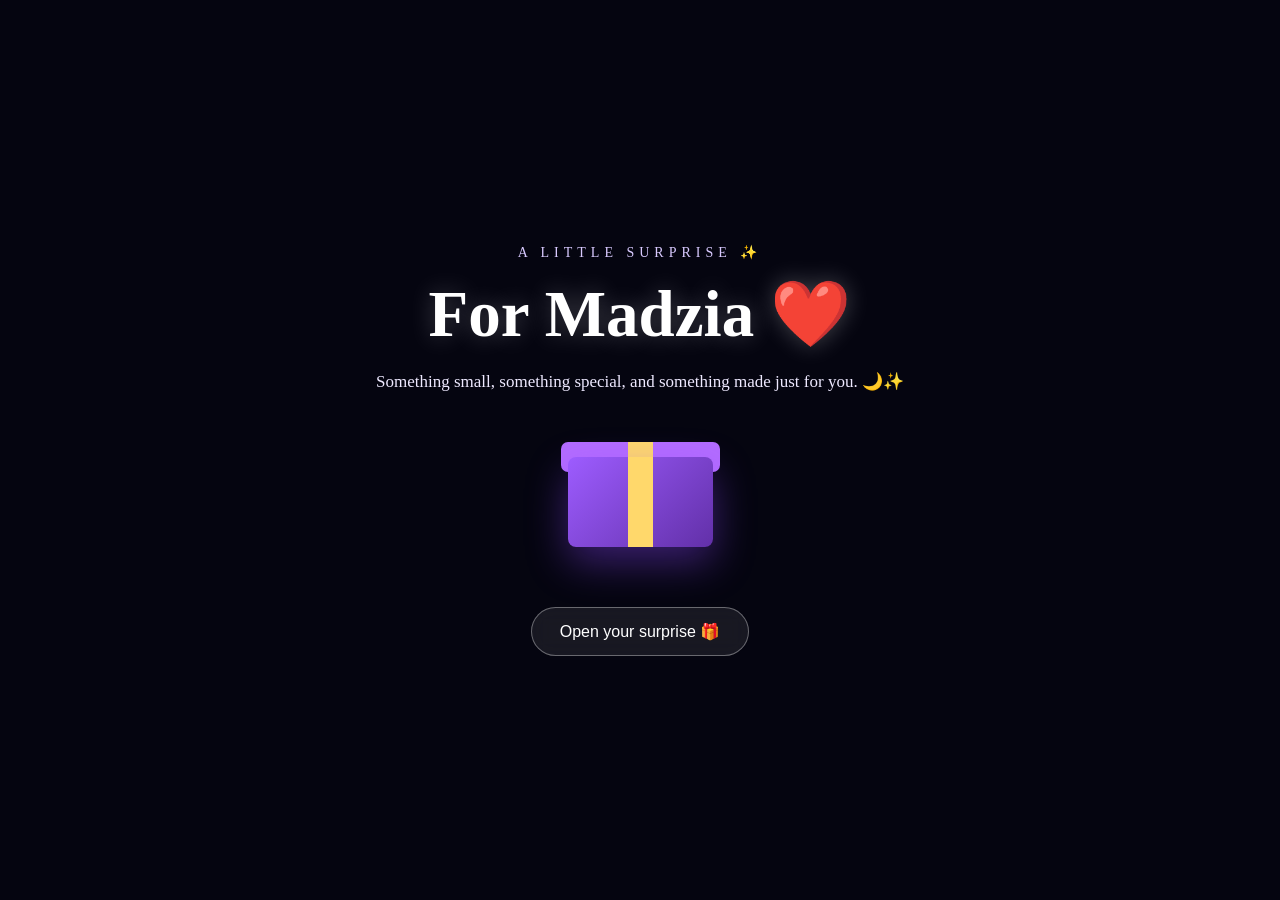
==== index.html @ fa94cbcf "Rename madiza.html to index.html" ====
<!DOCTYPE html>
<html lang="en">
<head>
<meta charset="UTF-8">
<meta name="viewport"
      content="width=device-width, initial-scale=1.0,
               maximum-scale=1.0, user-scalable=no">

<title>Happy Birthday Madzia ❤️</title>

<style>
* {
    box-sizing: border-box;
    margin: 0;
    padding: 0;
}

html, body {
    width: 100%;
    height: 100%;
    overflow: hidden;
    font-family: Georgia, "Times New Roman", serif;
    background: #050510;
    color: white;
}

body {
    position: relative;
}

/* ================= BACKGROUND ================= */

.sky {
    position: fixed;
    inset: 0;
    background:
        radial-gradient(circle at 50% 25%, #242044 0%, #100d24 38%, #050510 80%);
    z-index: -10;
}

.stars {
    position: fixed;
    inset: 0;
    z-index: -5;
}

.star {
    position: absolute;
    width: 2px;
    height: 2px;
    background: white;
    border-radius: 50%;
    animation: twinkle 2s infinite alternate;
}

@keyframes twinkle {
    from { opacity: .2; transform: scale(.7); }
    to { opacity: 1; transform: scale(1.4); }
}

/* ================= SCREENS ================= */

.screen {
    position: absolute;
    inset: 0;
    display: none;
    flex-direction: column;
    align-items: center;
    justify-content: center;
    padding: 25px;
    text-align: center;
    overflow-y: auto;
}

.screen.active {
    display: flex;
}

/* ================= TEXT ================= */

.small-title {
    font-size: 14px;
    letter-spacing: 5px;
    color: #d9caff;
    margin-bottom: 15px;
}

h1 {
    font-size: clamp(34px, 10vw, 65px);
    margin-bottom: 15px;
    text-shadow: 0 0 25px rgba(255,255,255,.25);
}

h2 {
    font-size: clamp(27px, 8vw, 48px);
    margin-bottom: 20px;
}

p {
    max-width: 650px;
    line-height: 1.8;
    font-size: 17px;
    color: #eee9ff;
}

/* ================= BUTTON ================= */

.btn {
    margin-top: 30px;
    padding: 14px 28px;
    border: 1px solid rgba(255,255,255,.35);
    border-radius: 30px;
    color: white;
    background: rgba(255,255,255,.08);
    font-size: 16px;
    cursor: pointer;
    backdrop-filter: blur(10px);
    transition: .3s;
}

.btn:hover {
    transform: scale(1.05);
    background: rgba(255,255,255,.15);
}

/* ================= GIFT ================= */

.gift {
    width: 145px;
    height: 120px;
    position: relative;
    margin: 30px;
    cursor: pointer;
    animation: float 2.5s ease-in-out infinite;
}

.gift-box {
    position: absolute;
    bottom: 0;
    width: 145px;
    height: 90px;
    background: linear-gradient(135deg,#9d5cff,#6230a8);
    border-radius: 8px;
    box-shadow: 0 15px 40px rgba(140,70,255,.4);
}

.gift-box:before {
    content: "";
    position: absolute;
    left: 60px;
    width: 25px;
    height: 90px;
    background: #ffd86b;
}

.gift-lid {
    position: absolute;
    top: 15px;
    left: -7px;
    width: 159px;
    height: 30px;
    background: #b36cff;
    border-radius: 7px;
}

.gift-lid:before {
    content: "";
    position: absolute;
    left: 67px;
    width: 25px;
    height: 30px;
    background: #ffd86b;
}

@keyframes float {
    50% {
        transform: translateY(-12px);
    }
}

/* ================= MOON ================= */

.moon {
    width: 160px;
    height: 160px;
    border-radius: 50%;
    background: #fff9d8;
    box-shadow:
        0 0 25px #fff,
        0 0 70px rgba(255,240,180,.6);
    margin-bottom: 35px;
    position: relative;
}

.moon:after {
    content: "";
    position: absolute;
    width: 145px;
    height: 145px;
    border-radius: 50%;
    background: #151129;
    left: 42px;
    top: -8px;
}

/* ================= PHOTO ================= */

.photo-frame {
    padding: 10px;
    background: rgba(255,255,255,.1);
    border: 1px solid rgba(255,255,255,.3);
    border-radius: 20px;
    box-shadow: 0 20px 70px rgba(0,0,0,.5);
    margin-bottom: 25px;
}

.photo-frame img {
    display: block;
    width: min(80vw, 350px);
    max-height: 55vh;
    object-fit: cover;
    border-radius: 14px;
}

/* ================= MESSAGE ================= */

.message-box {
    max-width: 700px;
    padding: 28px;
    border-radius: 25px;
    background: rgba(255,255,255,.06);
    border: 1px solid rgba(255,255,255,.12);
    backdrop-filter: blur(12px);
}

.message-box p {
    font-size: 17px;
    line-height: 2;
}

/* ================= CAKE ================= */

.cake-area {
    position: relative;
    width: 280px;
    height: 280px;
    margin: 20px auto;
}

.cake {
    position: absolute;
    bottom: 25px;
    left: 20px;
    width: 240px;
    height: 150px;
}

.cake-top {
    position: absolute;
    top: 0;
    left: 0;
    width: 240px;
    height: 65px;
    background: #fff4df;
    border-radius: 50%;
    border: 3px solid #f0d8b5;
}

.cake-body {
    position: absolute;
    top: 32px;
    left: 0;
    width: 240px;
    height: 105px;
    background: linear-gradient(
        to bottom,
        #fff7e8,
        #f1dfc4
    );
    border-radius: 0 0 18px 18px;
    box-shadow: 0 15px 25px rgba(0,0,0,.4);
}

.cream {
    position: absolute;
    top: 25px;
    left: 0;
    width: 240px;
    height: 35px;
    background: #fffaf0;
    border-radius: 50%;
    z-index: 2;
}

.cake-name {
    position: absolute;
    z-index: 4;
    top: 76px;
    left: 0;
    width: 240px;
    text-align: center;
    font-family: Arial, sans-serif;
    font-weight: bold;
    font-size: 23px;
    letter-spacing: 3px;
    color: #b77b45;
}

/* ================= CANDLES ================= */

.candles {
    position: absolute;
    z-index: 6;
    top: -25px;
    left: 50%;
    transform: translateX(-50%);
    display: flex;
    gap: 28px;
}

.candle {
    position: relative;
    width: 15px;
    height: 55px;
    border-radius: 4px;
    background: repeating-linear-gradient(
        45deg,
        #ff92bd,
        #ff92bd 5px,
        #fff 5px,
        #fff 9px
    );
}

.flame {
    position: absolute;
    width: 17px;
    height: 25px;
    left: -1px;
    top: -26px;
    background: #ffbd42;
    border-radius: 50% 50% 50% 50%;
    box-shadow:
        0 0 10px #ff9d00,
        0 0 25px #ff7b00;
    animation: flame 0.5s infinite alternate;
}

@keyframes flame {
    from {
        transform: scale(.9) rotate(-2deg);
    }
    to {
        transform: scale(1.1) rotate(2deg);
    }
}

.flame.off {
    display: none;
}

.smoke {
    display: none;
    position: absolute;
    width: 8px;
    height: 35px;
    left: 3px;
    top: -30px;
    border-radius: 50%;
    background: rgba(220,220,220,.35);
    filter: blur(3px);
}

.smoke.show {
    display: block;
    animation: smoke 1.4s forwards;
}

@keyframes smoke {
    to {
        transform: translateY(-35px) translateX(15px) scale(1.7);
        opacity: 0;
    }
}

/* ================= BLOW BUTTON ================= */

.blow-button {
    margin-top: 15px;
    padding: 13px 22px;
    border: none;
    border-radius: 25px;
    background: #ff6fae;
    color: white;
    font-size: 15px;
    cursor: pointer;
    box-shadow: 0 8px 25px rgba(255,100,170,.3);
}

/* ================= CELEBRATION ================= */

#celebration {
    background:
        radial-gradient(circle at center,
        #3c165e 0%,
        #160c2d 45%,
        #050510 100%);
}

.congrats {
    font-size: clamp(42px, 12vw, 90px);
    font-weight: bold;
    animation: celebrationText 1s infinite alternate;
}

@keyframes celebrationText {
    from {
        transform: scale(1);
    }
    to {
        transform: scale(1.07);
    }
}

.birthday-big {
    margin-top: 20px;
    font-size: clamp(23px, 6vw, 42px);
}

.confetti {
    position: fixed;
    width: 9px;
    height: 15px;
    top: -30px;
    z-index: 100;
    animation: fall linear forwards;
}

@keyframes fall {
    to {
        transform: translateY(110vh) rotate(720deg);
    }
}

.balloon {
    position: fixed;
    bottom: -100px;
    width: 45px;
    height: 58px;
    border-radius: 50%;
    animation: balloonUp 6s linear forwards;
    z-index: 90;
}

.balloon:after {
    content: "";
    position: absolute;
    width: 1px;
    height: 80px;
    background: rgba(255,255,255,.6);
    top: 55px;
    left: 22px;
}

@keyframes balloonUp {
    to {
        transform: translateY(-120vh);
    }
}

.heart {
    position: fixed;
    bottom: -50px;
    font-size: 25px;
    animation: heartUp 5s linear forwards;
    z-index: 95;
}

@keyframes heartUp {
    to {
        transform: translateY(-110vh) rotate(30deg);
        opacity: 0;
    }
}

/* ================= FINAL ================= */

.final-text {
    max-width: 700px;
}

.final-text p {
    font-size: 18px;
    line-height: 2;
}

.signature {
    margin-top: 30px;
    font-size: 20px;
    color: #ffd6e8;
}

/* ================= MOBILE ================= */

@media(max-width:500px) {

    .screen {
        padding: 18px;
    }

    p {
        font-size: 15px;
    }

    .message-box {
        padding: 20px;
    }

    .cake-area {
        transform: scale(.85);
        margin-top: 0;
        margin-bottom: -15px;
    }
}
</style>
</head>

<body>

<div class="sky"></div>
<div class="stars" id="stars"></div>

<!-- ================= OPENING ================= -->

<section class="screen active" id="opening">

    <div class="small-title">A LITTLE SURPRISE ✨</div>

    <h1>For Madzia ❤️</h1>

    <p>
        Something small, something special,
        and something made just for you. 🌙✨
    </p>

    <div class="gift" onclick="showScreen('memoryIntro')">
        <div class="gift-lid"></div>
        <div class="gift-box"></div>
    </div>

    <button class="btn" onclick="showScreen('memoryIntro')">
        Open your surprise 🎁
    </button>

</section>


<!-- ================= MEMORY INTRO ================= -->

<section class="screen" id="memoryIntro">

    <div class="small-title">OUR MEMORIES 💭</div>

    <h2>Little moments became big memories ❤️</h2>

    <p>
        All those conversations, laughs, random moments,
        and nights we stayed awake just to spend more time
        talking to each other. 🌙💬
    </p>

    <button class="btn" onclick="showScreen('moon')">
        Continue ✨
    </button>

</section>


<!-- ================= MOON ================= -->

<section class="screen" id="moon">

    <div class="moon"></div>

    <h2>You are like the moon to me 🌙</h2>

    <div class="message-box">

        <p>
            There are billions of things happening in this world,
            but somehow you still manage to run through my mind
            24/7. ❤️
            <br><br>

            I think about the nights we spent together,
            the days we shared, and those beautiful nights
            when we stayed awake for each other —
            talking, laughing, and doing the same little things
            from different places. 🌙✨
            <br><br>

            Somehow, distance never made those moments feel small.
            They became some of the memories I treasure the most. 💕
        </p>

    </div>

    <button class="btn" onclick="showScreen('photo')">
        One more thing... 📸
    </button>

</section>


<!-- ================= PHOTO ================= -->

<section class="screen" id="photo">

    <div class="small-title">ONE BEAUTIFUL PERSON 📸</div>

    <div class="photo-frame">
        <img src="madzia.png" alt="Madzia">
    </div>

    <p>
        And of course... I couldn't make this without
        including you. ❤️
    </p>

    <button class="btn" onclick="showScreen('birthdayMessage')">
        Read your birthday message 💌
    </button>

</section>


<!-- ================= BIRTHDAY MESSAGE ================= -->

<section class="screen" id="birthdayMessage">

    <div class="small-title">HAPPY BIRTHDAY 🎂</div>

    <h2>Happy Birthday, Madzia ❤️</h2>

    <div class="message-box">

        <p>
            Happy Birthday to someone who has become
            such a beautiful part of my life. ❤️✨
            <br><br>

            I hope today gives you the same happiness
            that you have brought into so many of my days.
            🌸💗
            <br><br>

            I want to keep being there, enjoying the little
            things with you, making more memories, laughing
            together, staying awake talking about everything
            and nothing, and seeing where life takes us
            together. 🌙❤️
            <br><br>

            No matter how many days pass, I hope there are
            always more memories waiting for us.
            ✨
            <br><br>

            You deserve a beautiful birthday,
            a beautiful year, and countless beautiful moments.
            🎂🌷💖
        </p>

    </div>

    <button class="btn" onclick="showScreen('cake')">
        Your cake is waiting 🎂
    </button>

</section>


<!-- ================= CAKE ================= -->

<section class="screen" id="cake">

    <div class="small-title">MAKE A WISH ✨</div>

    <h2>Your Birthday Cake 🎂</h2>

    <div class="cake-area">

        <div class="candles">

            <div class="candle">
                <div class="flame"></div>
                <div class="smoke"></div>
            </div>

            <div class="candle">
                <div class="flame"></div>
                <div class="smoke"></div>
            </div>

            <div class="candle">
                <div class="flame"></div>
                <div class="smoke"></div>
            </div>

        </div>

        <div class="cake">

            <div class="cake-top"></div>

            <div class="cake-body"></div>

            <div class="cream"></div>

            <div class="cake-name">
                MADZIA
            </div>

        </div>

    </div>

    <p>
        Make a wish... ✨<br>
        Then blow out the candles. 🕯️
    </p>

    <button class="blow-button" onclick="startMic()">
        🎤 Blow the candles
    </button>

    <button class="btn" onclick="blowCandles()">
        Tap if blowing doesn't work 🕯️
    </button>

</section>


<!-- ================= CELEBRATION ================= -->

<section class="screen" id="celebration">

    <div class="congrats">
        CONGRATULATIONS! 🎉
    </div>

    <div class="birthday-big">
        HAPPY BIRTHDAY, MADZIA ❤️🎂
    </div>

</section>


<!-- ================= FINAL ================= -->

<section class="screen" id="final">

    <div class="small-title">ONE LAST THING ❤️</div>

    <h2>For all the memories ahead... 🌙</h2>

    <div class="final-text">

        <p>
            I hope this is only one of many birthdays
            we get to celebrate through all the years
            and memories still waiting for us. ❤️
            <br><br>

            Thank you for all the little moments,
            the conversations, the laughs,
            the late nights and everything in between.
            ✨
            <br><br>

            Keep smiling, keep being you,
            and never forget how special you are. 💗
            <br><br>

            Happy Birthday once again, Madzia. 🎂🌙❤️
        </p>

        <div class="signature">
            Made with lots of ❤️✨
        </div>

    </div>

</section>


<script>

/* ================= STARS ================= */

const stars = document.getElementById("stars");

for(let i = 0; i < 80; i++){

    const star = document.createElement("div");

    star.className = "star";

    star.style.left = Math.random() * 100 + "%";
    star.style.top = Math.random() * 100 + "%";

    star.style.animationDelay =
        Math.random() * 2 + "s";

    star.style.opacity =
        Math.random();

    stars.appendChild(star);
}


/* ================= SCREEN SWITCH ================= */

function showScreen(id){

    document.querySelectorAll(".screen")
        .forEach(screen => {
            screen.classList.remove("active");
        });

    document.getElementById(id)
        .classList.add("active");

}


/* ================= CANDLE BLOWING ================= */

let candlesBlown = false;

function blowCandles(){

    if(candlesBlown) return;

    candlesBlown = true;

    document.querySelectorAll(".flame")
        .forEach(flame => {
            flame.classList.add("off");
        });

    document.querySelectorAll(".smoke")
        .forEach(smoke => {
            smoke.classList.add("show");
        });

    setTimeout(() => {

        showScreen("celebration");

        createConfetti();
        createBalloons();
        createHearts();

    }, 1200);

    setTimeout(() => {

        showScreen("final");

    }, 7500);
}


/* ================= MICROPHONE ================= */

let audioContext;
let analyser;
let microphone;
let microphoneRunning = false;

async function startMic(){

    if(microphoneRunning) return;

    try{

        const stream =
            await navigator.mediaDevices.getUserMedia({
                audio: true
            });

        audioContext =
            new (window.AudioContext ||
                 window.webkitAudioContext)();

        analyser =
            audioContext.createAnalyser();

        analyser.fftSize = 512;

        microphone =
            audioContext.createMediaStreamSource(stream);

        microphone.connect(analyser);

        microphoneRunning = true;

        detectBlow();

    }catch(error){

        alert(
            "Microphone permission was not available. " +
            "You can use the button below to turn off the candles."
        );

    }
}


function detectBlow(){

    if(!microphoneRunning || candlesBlown)
        return;

    const data =
        new Uint8Array(analyser.frequencyBinCount);

    analyser.getByteFrequencyData(data);

    let total = 0;

    for(let i = 0; i < data.length; i++){
        total += data[i];
    }

    const average =
        total / data.length;

    /*
       Blow threshold.
       You can lower 55 if the microphone
       does not detect the blow.
    */

    if(average > 55){

        blowCandles();

        return;
    }

    requestAnimationFrame(detectBlow);
}


/* ================= CONFETTI ================= */

function createConfetti(){

    for(let i = 0; i < 100; i++){

        const piece =
            document.createElement("div");

        piece.className = "confetti";

        piece.style.left =
            Math.random() * 100 + "vw";

        piece.style.animationDuration =
            (2 + Math.random() * 4) + "s";

        piece.style.animationDelay =
            Math.random() * 1.5 + "s";

        piece.style.transform =
            `rotate(${Math.random()*360}deg)`;

        document.body.appendChild(piece);

        setTimeout(() => {
            piece.remove();
        }, 7000);
    }
}


/* ================= BALLOONS ================= */

function createBalloons(){

    const emojis = [
        "🎈",
        "🎈",
        "🎈",
        "🎈"
    ];

    for(let i = 0; i < 14; i++){

        const balloon =
            document.createElement("div");

        balloon.className = "balloon";

        balloon.textContent =
            emojis[Math.floor(Math.random()*emojis.length)];

        balloon.style.left =
            Math.random() * 100 + "vw";

        balloon.style.fontSize =
            (30 + Math.random()*25) + "px";

        balloon.style.animationDuration =
            (4 + Math.random()*4) + "s";

        document.body.appendChild(balloon);

        setTimeout(() => {
            balloon.remove();
        }, 8000);
    }
}


/* ================= HEARTS ================= */

function createHearts(){

    const heartTypes = [
        "❤️",
        "💖",
        "💕",
        "💗",
        "💓",
        "💞"
    ];

    for(let i = 0; i < 30; i++){

        const heart =
            document.createElement("div");

        heart.className = "heart";

        heart.textContent =
            heartTypes[
                Math.floor(
                    Math.random()*heartTypes.length
                )
            ];

        heart.style.left =
            Math.random() * 100 + "vw";

        heart.style.animationDuration =            (3 + Math.random()*4) + "s";

        heart.style.animationDelay =
            Math.random() * 2 + "s";

        document.body.appendChild(heart);

        setTimeout(() => {
            heart.remove();
        }, 8000);
    }
}

</script>

</body>
</html>
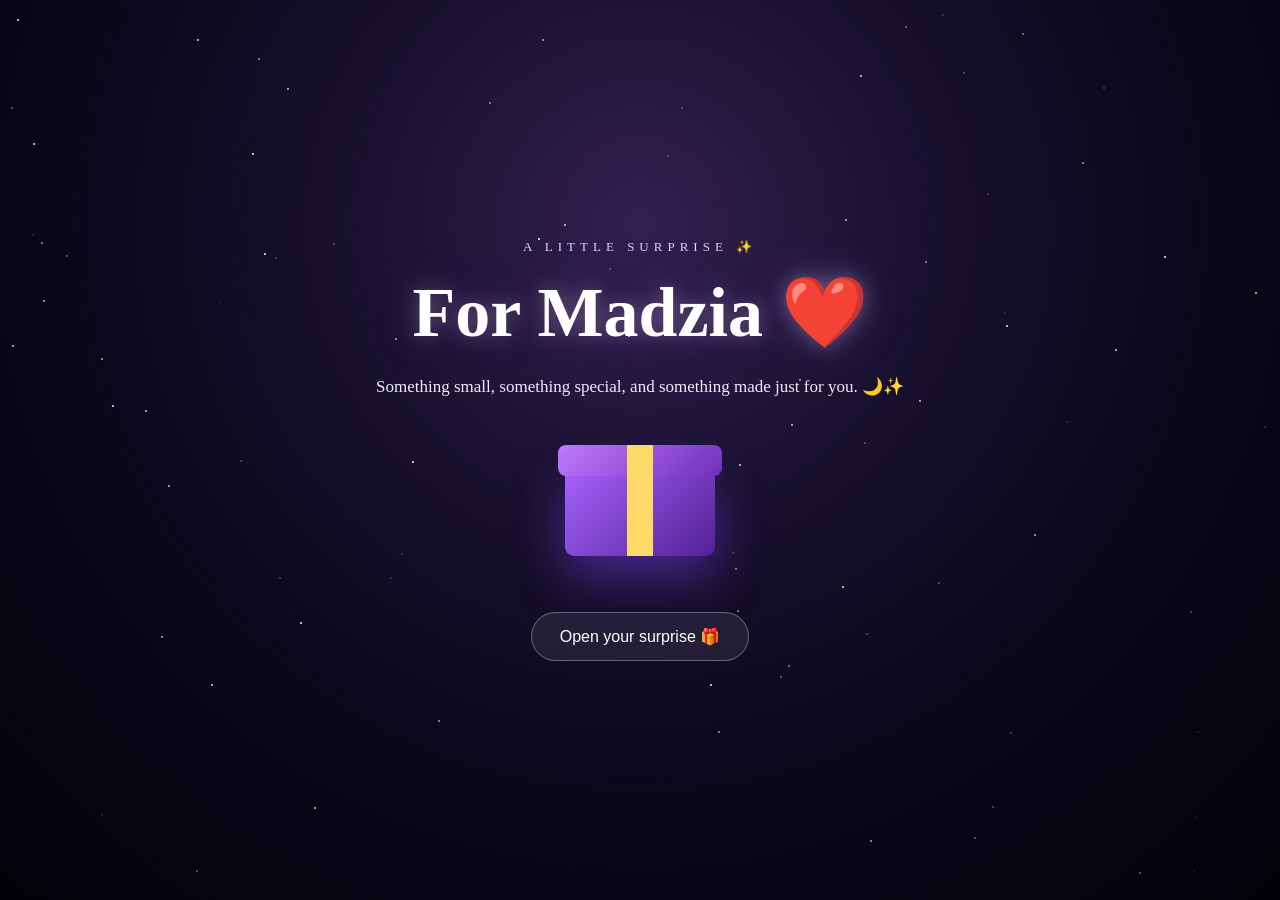
==== commit c3a3f2c2: "Update index.html" ====
--- a/index.html
+++ b/index.html
@@ -2,73 +2,111 @@
 <html lang="en">
 <head>
 <meta charset="UTF-8">
+
 <meta name="viewport"
-      content="width=device-width, initial-scale=1.0,
-               maximum-scale=1.0, user-scalable=no">
+      content="width=device-width,
+               initial-scale=1.0,
+               maximum-scale=1.0,
+               user-scalable=no">
 
 <title>Happy Birthday Madzia ❤️</title>
 
 <style>
+
+/* =========================================================
+   RESET
+========================================================= */
+
 * {
     box-sizing: border-box;
     margin: 0;
     padding: 0;
 }
 
-html, body {
+html,
+body {
     width: 100%;
     height: 100%;
     overflow: hidden;
+}
+
+body {
     font-family: Georgia, "Times New Roman", serif;
-    background: #050510;
     color: white;
-}
-
-body {
-    position: relative;
-}
-
-/* ================= BACKGROUND ================= */
+    background: #05030d;
+}
+
+
+/* =========================================================
+   NIGHT SKY
+========================================================= */
 
 .sky {
     position: fixed;
     inset: 0;
+    z-index: -20;
+
     background:
-        radial-gradient(circle at 50% 25%, #242044 0%, #100d24 38%, #050510 80%);
-    z-index: -10;
+        radial-gradient(
+            circle at 50% 25%,
+            #30204f 0%,
+            #18102f 32%,
+            #090618 65%,
+            #030208 100%
+        );
 }
 
 .stars {
     position: fixed;
     inset: 0;
-    z-index: -5;
+    z-index: -10;
+    pointer-events: none;
 }
 
 .star {
     position: absolute;
     width: 2px;
     height: 2px;
+    border-radius: 50%;
     background: white;
-    border-radius: 50%;
-    animation: twinkle 2s infinite alternate;
+
+    animation:
+        twinkle 2s ease-in-out infinite alternate;
 }
 
 @keyframes twinkle {
-    from { opacity: .2; transform: scale(.7); }
-    to { opacity: 1; transform: scale(1.4); }
-}
-
-/* ================= SCREENS ================= */
+
+    from {
+        opacity: .15;
+        transform: scale(.7);
+    }
+
+    to {
+        opacity: 1;
+        transform: scale(1.4);
+    }
+}
+
+
+/* =========================================================
+   SCREENS
+========================================================= */
 
 .screen {
+
     position: absolute;
     inset: 0;
+
     display: none;
+
     flex-direction: column;
     align-items: center;
     justify-content: center;
+
     padding: 25px;
+
     text-align: center;
+
     overflow-y: auto;
 }
 
@@ -76,282 +114,1159 @@
     display: flex;
 }
 
-/* ================= TEXT ================= */
+
+/* =========================================================
+   TEXT
+========================================================= */
 
 .small-title {
-    font-size: 14px;
+
+    font-size: 13px;
+
     letter-spacing: 5px;
-    color: #d9caff;
-    margin-bottom: 15px;
+
+    color: #e1cfff;
+
+    margin-bottom: 16px;
 }
 
 h1 {
-    font-size: clamp(34px, 10vw, 65px);
-    margin-bottom: 15px;
-    text-shadow: 0 0 25px rgba(255,255,255,.25);
+
+    font-size: clamp(
+        38px,
+        11vw,
+        70px
+    );
+
+    margin-bottom: 18px;
+
+    text-shadow:
+        0 0 20px rgba(255,255,255,.25),
+        0 0 45px rgba(190,120,255,.25);
 }
 
 h2 {
-    font-size: clamp(27px, 8vw, 48px);
+
+    font-size: clamp(
+        27px,
+        8vw,
+        50px
+    );
+
     margin-bottom: 20px;
 }
 
 p {
-    max-width: 650px;
-    line-height: 1.8;
+
+    max-width: 680px;
+
     font-size: 17px;
-    color: #eee9ff;
-}
-
-/* ================= BUTTON ================= */
+
+    line-height: 1.85;
+
+    color: #f0eaff;
+}
+
+
+/* =========================================================
+   BUTTONS
+========================================================= */
 
 .btn {
-    margin-top: 30px;
+
+    margin-top: 28px;
+
     padding: 14px 28px;
-    border: 1px solid rgba(255,255,255,.35);
-    border-radius: 30px;
+
+    border-radius: 40px;
+
+    border:
+        1px solid
+        rgba(255,255,255,.3);
+
     color: white;
-    background: rgba(255,255,255,.08);
+
+    background:
+        rgba(255,255,255,.08);
+
+    backdrop-filter: blur(12px);
+
     font-size: 16px;
+
     cursor: pointer;
-    backdrop-filter: blur(10px);
+
     transition: .3s;
 }
 
 .btn:hover {
-    transform: scale(1.05);
-    background: rgba(255,255,255,.15);
-}
-
-/* ================= GIFT ================= */
+
+    transform: scale(1.06);
+
+    background:
+        rgba(255,255,255,.16);
+}
+
+.btn:active {
+
+    transform: scale(.96);
+}
+
+
+/* =========================================================
+   GIFT
+========================================================= */
 
 .gift {
-    width: 145px;
-    height: 120px;
+
+    width: 150px;
+    height: 125px;
+
     position: relative;
-    margin: 30px;
+
+    margin: 28px;
+
     cursor: pointer;
-    animation: float 2.5s ease-in-out infinite;
+
+    animation:
+        giftFloat 2.5s ease-in-out infinite;
 }
 
 .gift-box {
+
     position: absolute;
+
     bottom: 0;
-    width: 145px;
+
+    width: 150px;
+    height: 92px;
+
+    border-radius: 9px;
+
+    background:
+        linear-gradient(
+            135deg,
+            #a864ff,
+            #542095
+        );
+
+    box-shadow:
+        0 20px 50px
+        rgba(130,70,255,.45);
+}
+
+.gift-box::before {
+
+    content: "";
+
+    position: absolute;
+
+    left: 62px;
+
+    width: 26px;
+    height: 92px;
+
+    background: #ffd86a;
+}
+
+.gift-lid {
+
+    position: absolute;
+
+    top: 14px;
+    left: -7px;
+
+    width: 164px;
+    height: 31px;
+
+    border-radius: 8px;
+
+    background:
+        linear-gradient(
+            135deg,
+            #c079ff,
+            #7130bb
+        );
+
+    z-index: 2;
+}
+
+.gift-lid::before {
+
+    content: "";
+
+    position: absolute;
+
+    left: 69px;
+
+    width: 26px;
+    height: 31px;
+
+    background: #ffd86a;
+}
+
+@keyframes giftFloat {
+
+    50% {
+        transform:
+            translateY(-13px)
+            rotate(1deg);
+    }
+}
+
+
+/* =========================================================
+   MOON
+========================================================= */
+
+.moon {
+
+    width: 165px;
+    height: 165px;
+
+    border-radius: 50%;
+
+    background:
+        radial-gradient(
+            circle at 35% 30%,
+            #ffffff,
+            #fff6c9 60%,
+            #e9d993
+        );
+
+    box-shadow:
+        0 0 25px white,
+        0 0 70px
+        rgba(255,238,170,.55);
+
+    position: relative;
+
+    margin-bottom: 35px;
+}
+
+.moon::after {
+
+    content: "";
+
+    position: absolute;
+
+    width: 150px;
+    height: 150px;
+
+    border-radius: 50%;
+
+    background: #17102c;
+
+    left: 45px;
+    top: -8px;
+}
+
+
+/* =========================================================
+   GLASS MESSAGE
+========================================================= */
+
+.message-box {
+
+    width: min(
+        700px,
+        92vw
+    );
+
+    padding: 27px;
+
+    border-radius: 25px;
+
+    background:
+        rgba(255,255,255,.055);
+
+    border:
+        1px solid
+        rgba(255,255,255,.13);
+
+    backdrop-filter: blur(15px);
+
+    box-shadow:
+        0 20px 70px
+        rgba(0,0,0,.3);
+}
+
+.message-box p {
+
+    font-size: 17px;
+
+    line-height: 2;
+}
+
+
+/* =========================================================
+   CONFESSION
+========================================================= */
+
+.confession-card {
+
+    width: min(
+        700px,
+        92vw
+    );
+
+    padding: 30px 22px;
+
+    border-radius: 28px;
+
+    background:
+        linear-gradient(
+            135deg,
+            rgba(255,110,180,.08),
+            rgba(140,90,255,.08)
+        );
+
+    border:
+        1px solid
+        rgba(255,255,255,.15);
+
+    backdrop-filter: blur(16px);
+
+    box-shadow:
+        0 25px 80px
+        rgba(0,0,0,.4);
+}
+
+.question {
+
+    margin-top: 25px;
+
+    font-size:
+        clamp(22px, 6vw, 34px);
+
+    color: #ffd9ea;
+}
+
+.answer-buttons {
+
+    display: flex;
+
+    justify-content: center;
+
+    gap: 18px;
+
+    flex-wrap: wrap;
+
+    margin-top: 25px;
+}
+
+.yes-button,
+.no-button {
+
+    border: none;
+
+    border-radius: 35px;
+
+    padding:
+        14px 30px;
+
+    font-size: 17px;
+
+    color: white;
+
+    cursor: pointer;
+
+    transition: .3s;
+}
+
+.yes-button {
+
+    background:
+        linear-gradient(
+            135deg,
+            #ff4f98,
+            #b82dff
+        );
+
+    box-shadow:
+        0 10px 30px
+        rgba(255,70,160,.3);
+}
+
+.no-button {
+
+    background:
+        rgba(255,255,255,.09);
+
+    border:
+        1px solid
+        rgba(255,255,255,.2);
+}
+
+.yes-button:hover,
+.no-button:hover {
+
+    transform: scale(1.08);
+}
+
+
+/* =========================================================
+   CONFESSION REVEAL
+========================================================= */
+
+.reveal {
+
+    display: none;
+
+    margin-top: 25px;
+
+    animation:
+        revealIn 1s ease forwards;
+}
+
+.reveal.show {
+    display: block;
+}
+
+.reveal-name {
+
+    font-size:
+        clamp(
+            38px,
+            12vw,
+            75px
+        );
+
+    font-weight: bold;
+
+    margin-top: 18px;
+
+    color: #ff9fca;
+
+    text-shadow:
+        0 0 20px #ff4f98,
+        0 0 50px
+        rgba(255,60,160,.5);
+}
+
+@keyframes revealIn {
+
+    from {
+
+        opacity: 0;
+
+        transform:
+            scale(.7)
+            translateY(25px);
+    }
+
+    to {
+
+        opacity: 1;
+
+        transform:
+            scale(1)
+            translateY(0);
+    }
+}
+
+
+/* =========================================================
+   24/7 SECTION
+========================================================= */
+
+.number-love {
+
+    display: flex;
+
+    align-items: center;
+    justify-content: center;
+
+    gap: 12px;
+
+    margin: 25px 0;
+
+    flex-wrap: wrap;
+}
+
+.number-box {
+
+    padding: 18px 20px;
+
+    border-radius: 20px;
+
+    background:
+        rgba(255,255,255,.07);
+
+    border:
+        1px solid
+        rgba(255,255,255,.14);
+
+    min-width: 100px;
+}
+
+.number {
+
+    display: block;
+
+    font-size: 38px;
+
+    font-weight: bold;
+
+    color: #ffb4d6;
+}
+
+.number-label {
+
+    font-size: 12px;
+
+    letter-spacing: 2px;
+
+    color: #d8cce8;
+}
+
+
+/* =========================================================
+   WISH STARS
+========================================================= */
+
+.wish-stars {
+
+    display: flex;
+
+    flex-wrap: wrap;
+
+    justify-content: center;
+
+    gap: 14px;
+
+    max-width: 500px;
+
+    margin-top: 20px;
+}
+
+.wish-star {
+
+    width: 55px;
+    height: 55px;
+
+    border-radius: 50%;
+
+    display: flex;
+
+    align-items: center;
+    justify-content: center;
+
+    font-size: 28px;
+
+    cursor: pointer;
+
+    background:
+        rgba(255,255,255,.07);
+
+    border:
+        1px solid
+        rgba(255,255,255,.16);
+
+    transition: .3s;
+}
+
+.wish-star:hover {
+
+    transform:
+        scale(1.2)
+        rotate(10deg);
+
+    background:
+        rgba(255,210,100,.15);
+}
+
+.wish-result {
+
+    min-height: 45px;
+
+    margin-top: 20px;
+
+    color: #ffd8eb;
+
+    font-size: 17px;
+}
+
+
+/* =========================================================
+   CAKE SECTION
+========================================================= */
+
+.cake-screen {
+
+    perspective: 1100px;
+}
+
+
+/* Cake stage */
+
+.cake-stage {
+
+    position: relative;
+
+    width: 330px;
+    height: 350px;
+
+    margin-top: 5px;
+
+    perspective: 1000px;
+}
+
+
+/* Floor */
+
+.cake-floor {
+
+    position: absolute;
+
+    left: 50%;
+
+    bottom: 15px;
+
+    transform:
+        translateX(-50%)
+        rotateX(65deg);
+
+    width: 290px;
     height: 90px;
-    background: linear-gradient(135deg,#9d5cff,#6230a8);
-    border-radius: 8px;
-    box-shadow: 0 15px 40px rgba(140,70,255,.4);
-}
-
-.gift-box:before {
+
+    border-radius: 50%;
+
+    background:
+        radial-gradient(
+            ellipse,
+            rgba(255,180,220,.2),
+            rgba(255,180,220,0)
+        );
+
+    filter: blur(3px);
+}
+
+
+/* Main cake */
+
+.cake-3d {
+
+    position: absolute;
+
+    left: 50%;
+    bottom: 55px;
+
+    width: 270px;
+    height: 220px;
+
+    transform:
+        translateX(-50%)
+        rotateX(4deg)
+        rotateY(-7deg);
+
+    transform-style: preserve-3d;
+
+    animation:
+        cakeFloat 4s ease-in-out infinite;
+}
+
+@keyframes cakeFloat {
+
+    0%,100% {
+        transform:
+            translateX(-50%)
+            rotateX(4deg)
+            rotateY(-7deg)
+            translateY(0);
+    }
+
+    50% {
+        transform:
+            translateX(-50%)
+            rotateX(4deg)
+            rotateY(7deg)
+            translateY(-5px);
+    }
+}
+
+
+/* =========================================================
+   CAKE LAYERS
+========================================================= */
+
+.layer {
+
+    position: absolute;
+
+    left: 50%;
+
+    transform:
+        translateX(-50%);
+
+    width: 260px;
+
+    border-radius: 18px 18px 25px 25px;
+
+    background:
+        linear-gradient(
+            90deg,
+            #d7ad76 0%,
+            #fff0d0 14%,
+            #fff9e9 48%,
+            #e6c08c 100%
+        );
+
+    box-shadow:
+        inset 12px 0 18px
+        rgba(120,70,25,.12),
+
+        inset -14px 0 20px
+        rgba(120,70,25,.18),
+
+        0 15px 20px
+        rgba(0,0,0,.25);
+
+    overflow: visible;
+}
+
+
+/* bottom layer */
+
+.layer-bottom {
+
+    bottom: 0;
+
+    height: 72px;
+
+    z-index: 1;
+}
+
+
+/* middle */
+
+.layer-middle {
+
+    bottom: 60px;
+
+    height: 72px;
+
+    width: 250px;
+
+    z-index: 2;
+}
+
+
+/* top */
+
+.layer-top {
+
+    bottom: 120px;
+
+    height: 72px;
+
+    width: 240px;
+
+    z-index: 3;
+}
+
+
+/* =========================================================
+   CAKE SIDES / DEPTH
+========================================================= */
+
+.layer::after {
+
     content: "";
+
     position: absolute;
-    left: 60px;
-    width: 25px;
-    height: 90px;
-    background: #ffd86b;
-}
-
-.gift-lid {
+
+    left: 0;
+    right: 0;
+
+    bottom: -15px;
+
+    height: 30px;
+
+    border-radius: 50%;
+
+    background:
+        linear-gradient(
+            90deg,
+            #c7955e,
+            #f5d7a6 30%,
+            #d5a46d 75%,
+            #ad7949
+        );
+
+    z-index: -1;
+}
+
+
+/* =========================================================
+   CREAM BETWEEN LAYERS
+========================================================= */
+
+.cream-layer {
+
     position: absolute;
-    top: 15px;
-    left: -7px;
-    width: 159px;
-    height: 30px;
-    background: #b36cff;
-    border-radius: 7px;
-}
-
-.gift-lid:before {
-    content: "";
+
+    left: 50%;
+
+    transform:
+        translateX(-50%);
+
+    height: 25px;
+
+    border-radius: 50%;
+
+    background:
+        linear-gradient(
+            to bottom,
+            #fffdf5,
+            #ffe9f0
+        );
+
+    box-shadow:
+        0 4px 8px
+        rgba(0,0,0,.15);
+
+    z-index: 8;
+}
+
+.cream-one {
+
+    bottom: 55px;
+
+    width: 255px;
+}
+
+.cream-two {
+
+    bottom: 115px;
+
+    width: 245px;
+}
+
+
+/* =========================================================
+   TOP FROSTING
+========================================================= */
+
+.top-frosting {
+
     position: absolute;
-    left: 67px;
-    width: 25px;
-    height: 30px;
-    background: #ffd86b;
-}
-
-@keyframes float {
-    50% {
-        transform: translateY(-12px);
-    }
-}
-
-/* ================= MOON ================= */
-
-.moon {
-    width: 160px;
-    height: 160px;
+
+    left: 50%;
+
+    bottom: 174px;
+
+    transform:
+        translateX(-50%);
+
+    width: 240px;
+    height: 50px;
+
     border-radius: 50%;
-    background: #fff9d8;
+
+    background:
+        radial-gradient(
+            ellipse,
+            #fffef7 0%,
+            #fff5e7 65%,
+            #f9dfe6 100%
+        );
+
+    z-index: 7;
+
     box-shadow:
-        0 0 25px #fff,
-        0 0 70px rgba(255,240,180,.6);
-    margin-bottom: 35px;
+        0 7px 10px
+        rgba(0,0,0,.2);
+}
+
+
+/* dripping cream */
+
+.drip {
+
+    position: absolute;
+
+    width: 24px;
+    height: 35px;
+
+    border-radius:
+        0 0 15px 15px;
+
+    background: #fff7ec;
+
+    bottom: -20px;
+}
+
+.drip.one {
+    left: 30px;
+}
+
+.drip.two {
+    left: 90px;
+    height: 27px;
+}
+
+.drip.three {
+    right: 55px;
+    height: 40px;
+}
+
+.drip.four {
+    right: 22px;
+    height: 25px;
+}
+
+
+/* =========================================================
+   STRAWBERRIES
+========================================================= */
+
+.strawberry {
+
+    position: absolute;
+
+    width: 34px;
+    height: 38px;
+
+    background:
+        radial-gradient(
+            circle at 30% 25%,
+            #ffb1b1 0 7%,
+            transparent 8%
+        ),
+        radial-gradient(
+            circle at 65% 35%,
+            #ff9a9a 0 7%,
+            transparent 8%
+        ),
+        radial-gradient(
+            circle at 45% 70%,
+            #ff9a9a 0 7%,
+            transparent 8%
+        ),
+        linear-gradient(
+            135deg,
+            #ff4b55,
+            #bd122c
+        );
+
+    border-radius:
+        50% 50% 55% 55% /
+        45% 45% 65% 65%;
+
+    z-index: 15;
+
+    box-shadow:
+        0 5px 9px
+        rgba(0,0,0,.25);
+}
+
+.strawberry::before {
+
+    content: "🍃";
+
+    position: absolute;
+
+    font-size: 20px;
+
+    left: 6px;
+    top: -17px;
+}
+
+.strawberry.s1 {
+
+    left: 42px;
+    bottom: 182px;
+
+    transform:
+        rotate(-12deg);
+}
+
+.strawberry.s2 {
+
+    right: 42px;
+    bottom: 180px;
+
+    transform:
+        rotate(13deg)
+        scale(.9);
+}
+
+.strawberry.s3 {
+
+    left: 118px;
+    bottom: 193px;
+
+    transform:
+        rotate(4deg)
+        scale(.82);
+}
+
+
+/* strawberry slices */
+
+.slice {
+
+    position: absolute;
+
+    width: 42px;
+    height: 42px;
+
+    border-radius: 50%;
+
+    background:
+        radial-gradient(
+            circle,
+            #ffadb0 0 18%,
+            #ff6d76 20% 65%,
+            #d92545 67%
+        );
+
+    border: 3px solid #fff3ee;
+
+    z-index: 12;
+}
+
+.slice.s1 {
+
+    left: 25px;
+    bottom: 125px;
+
+    transform:
+        rotate(-20deg);
+}
+
+.slice.s2 {
+
+    right: 20px;
+    bottom: 115px;
+
+    transform:
+        rotate(20deg);
+}
+
+
+/* =========================================================
+   MADZIA NAME
+========================================================= */
+
+.cake-name {
+
+    position: absolute;
+
+    z-index: 20;
+
+    left: 50%;
+
+    bottom: 73px;
+
+    transform:
+        translateX(-50%);
+
+    width: 230px;
+
+    text-align: center;
+
+    font-family: Arial, sans-serif;
+
+    font-weight: bold;
+
+    letter-spacing: 4px;
+
+    font-size: 24px;
+
+    color: #b94c65;
+
+    text-shadow:
+        1px 1px 0 #fff;
+}
+
+
+/* =========================================================
+   CANDLES
+========================================================= */
+
+.candles {
+
+    position: absolute;
+
+    z-index: 30;
+
+    left: 50%;
+
+    bottom: 218px;
+
+    transform:
+        translateX(-50%);
+
+    display: flex;
+
+    gap: 35px;
+}
+
+.candle {
+
     position: relative;
-}
-
-.moon:after {
-    content: "";
+
+    width: 16px;
+    height: 60px;
+
+    border-radius: 5px;
+
+    background:
+        repeating-linear-gradient(
+            45deg,
+            #ff78ae 0 6px,
+            #fff 6px 11px
+        );
+
+    box-shadow:
+        2px 5px 8px
+        rgba(0,0,0,.25);
+}
+
+.flame {
+
     position: absolute;
-    width: 145px;
-    height: 145px;
-    border-radius: 50%;
-    background: #151129;
-    left: 42px;
-    top: -8px;
-}
-
-/* ================= PHOTO ================= */
-
-.photo-frame {
-    padding: 10px;
-    background: rgba(255,255,255,.1);
-    border: 1px solid rgba(255,255,255,.3);
-    border-radius: 20px;
-    box-shadow: 0 20px 70px rgba(0,0,0,.5);
-    margin-bottom: 25px;
-}
-
-.photo-frame img {
-    display: block;
-    width: min(80vw, 350px);
-    max-height: 55vh;
-    object-fit: cover;
-    border-radius: 14px;
-}
-
-/* ================= MESSAGE ================= */
-
-.message-box {
-    max-width: 700px;
-    padding: 28px;
-    border-radius: 25px;
-    background: rgba(255,255,255,.06);
-    border: 1px solid rgba(255,255,255,.12);
-    backdrop-filter: blur(12px);
-}
-
-.message-box p {
-    font-size: 17px;
-    line-height: 2;
-}
-
-/* ================= CAKE ================= */
-
-.cake-area {
-    position: relative;
-    width: 280px;
-    height: 280px;
-    margin: 20px auto;
-}
-
-.cake {
-    position: absolute;
-    bottom: 25px;
-    left: 20px;
-    width: 240px;
-    height: 150px;
-}
-
-.cake-top {
-    position: absolute;
-    top: 0;
-    left: 0;
-    width: 240px;
-    height: 65px;
-    background: #fff4df;
-    border-radius: 50%;
-    border: 3px solid #f0d8b5;
-}
-
-.cake-body {
-    position: absolute;
-    top: 32px;
-    left: 0;
-    width: 240px;
-    height: 105px;
-    background: linear-gradient(
-        to bottom,
-        #fff7e8,
-        #f1dfc4
-    );
-    border-radius: 0 0 18px 18px;
-    box-shadow: 0 15px 25px rgba(0,0,0,.4);
-}
-
-.cream {
-    position: absolute;
-    top: 25px;
-    left: 0;
-    width: 240px;
-    height: 35px;
-    background: #fffaf0;
-    border-radius: 50%;
-    z-index: 2;
-}
-
-.cake-name {
-    position: absolute;
-    z-index: 4;
-    top: 76px;
-    left: 0;
-    width: 240px;
-    text-align: center;
-    font-family: Arial, sans-serif;
-    font-weight: bold;
-    font-size: 23px;
-    letter-spacing: 3px;
-    color: #b77b45;
-}
-
-/* ================= CANDLES ================= */
-
-.candles {
-    position: absolute;
-    z-index: 6;
-    top: -25px;
-    left: 50%;
-    transform: translateX(-50%);
-    display: flex;
-    gap: 28px;
-}
-
-.candle {
-    position: relative;
-    width: 15px;
-    height: 55px;
-    border-radius: 4px;
-    background: repeating-linear-gradient(
-        45deg,
-        #ff92bd,
-        #ff92bd 5px,
-        #fff 5px,
-        #fff 9px
-    );
-}
-
-.flame {
-    position: absolute;
-    width: 17px;
-    height: 25px;
-    left: -1px;
-    top: -26px;
-    background: #ffbd42;
-    border-radius: 50% 50% 50% 50%;
+
+    width: 20px;
+    height: 29px;
+
+    left: -2px;
+    top: -29px;
+
+    border-radius:
+        50% 50% 50% 50%;
+
+    background:
+        radial-gradient(
+            ellipse at center bottom,
+            #fff 0 15%,
+            #ffd35a 25%,
+            #ff7b00 65%,
+            #ff3b00 100%
+        );
+
     box-shadow:
-        0 0 10px #ff9d00,
-        0 0 25px #ff7b00;
-    animation: flame 0.5s infinite alternate;
-}
-
-@keyframes flame {
+        0 0 10px #ffb000,
+        0 0 28px #ff7300;
+
+    animation:
+        flameMove .45s
+        ease-in-out infinite alternate;
+}
+
+@keyframes flameMove {
+
     from {
-        transform: scale(.9) rotate(-2deg);
-    }
+        transform:
+            scale(.9)
+            rotate(-3deg);
+    }
+
     to {
-        transform: scale(1.1) rotate(2deg);
+        transform:
+            scale(1.12)
+            rotate(3deg);
     }
 }
 
@@ -360,457 +1275,1163 @@
 }
 
 .smoke {
+
     display: none;
+
     position: absolute;
-    width: 8px;
-    height: 35px;
+
+    width: 10px;
+    height: 38px;
+
     left: 3px;
+    top: -35px;
+
+    border-radius: 50%;
+
+    background:
+        rgba(220,220,220,.4);
+
+    filter: blur(4px);
+}
+
+.smoke.show {
+
+    display: block;
+
+    animation:
+        smokeRise 1.6s
+        ease-out forwards;
+}
+
+@keyframes smokeRise {
+
+    to {
+
+        opacity: 0;
+
+        transform:
+            translate(
+                15px,
+                -45px
+            )
+            scale(1.8);
+    }
+}
+
+
+/* =========================================================
+   CAKE BUTTONS
+========================================================= */
+
+.blow-button {
+
+    margin-top: 8px;
+
+    padding:
+        14px 25px;
+
+    border: none;
+
+    border-radius: 35px;
+
+    background:
+        linear-gradient(
+            135deg,
+            #ff5e9c,
+            #c43cff
+        );
+
+    color: white;
+
+    font-size: 16px;
+
+    cursor: pointer;
+
+    box-shadow:
+        0 10px 30px
+        rgba(255,70,170,.3);
+}
+
+
+/* =========================================================
+   CELEBRATION
+========================================================= */
+
+#celebration {
+
+    background:
+        radial-gradient(
+            circle at center,
+            #522276,
+            #180b2e 48%,
+            #05030d
+        );
+}
+
+.congrats {
+
+    font-size:
+        clamp(
+            42px,
+            12vw,
+            95px
+        );
+
+    font-weight: bold;
+
+    text-shadow:
+        0 0 25px
+        rgba(255,255,255,.5);
+
+    animation:
+        celebrationPulse
+        .8s ease-in-out
+        infinite alternate;
+}
+
+@keyframes celebrationPulse {
+
+    to {
+        transform:
+            scale(1.08);
+    }
+}
+
+.birthday-big {
+
+    margin-top: 22px;
+
+    font-size:
+        clamp(
+            24px,
+            6vw,
+            45px
+        );
+
+    color: #ffd7e8;
+}
+
+
+/* =========================================================
+   CONFETTI
+========================================================= */
+
+.confetti {
+
+    position: fixed;
+
     top: -30px;
-    border-radius: 50%;
-    background: rgba(220,220,220,.35);
-    filter: blur(3px);
-}
-
-.smoke.show {
-    display: block;
-    animation: smoke 1.4s forwards;
-}
-
-@keyframes smoke {
-    to {
-        transform: translateY(-35px) translateX(15px) scale(1.7);
-        opacity: 0;
-    }
-}
-
-/* ================= BLOW BUTTON ================= */
-
-.blow-button {
-    margin-top: 15px;
-    padding: 13px 22px;
-    border: none;
-    border-radius: 25px;
-    background: #ff6fae;
-    color: white;
-    font-size: 15px;
-    cursor: pointer;
-    box-shadow: 0 8px 25px rgba(255,100,170,.3);
-}
-
-/* ================= CELEBRATION ================= */
-
-#celebration {
-    background:
-        radial-gradient(circle at center,
-        #3c165e 0%,
-        #160c2d 45%,
-        #050510 100%);
-}
-
-.congrats {
-    font-size: clamp(42px, 12vw, 90px);
-    font-weight: bold;
-    animation: celebrationText 1s infinite alternate;
-}
-
-@keyframes celebrationText {
-    from {
-        transform: scale(1);
-    }
-    to {
-        transform: scale(1.07);
-    }
-}
-
-.birthday-big {
-    margin-top: 20px;
-    font-size: clamp(23px, 6vw, 42px);
-}
-
-.confetti {
-    position: fixed;
+
     width: 9px;
     height: 15px;
-    top: -30px;
+
     z-index: 100;
-    animation: fall linear forwards;
-}
-
-@keyframes fall {
+
+    animation:
+        confettiFall
+        linear
+        forwards;
+}
+
+@keyframes confettiFall {
+
     to {
-        transform: translateY(110vh) rotate(720deg);
-    }
-}
+
+        transform:
+            translateY(110vh)
+            rotate(720deg);
+    }
+}
+
+
+/* =========================================================
+   BALLOONS
+========================================================= */
 
 .balloon {
+
     position: fixed;
+
     bottom: -100px;
-    width: 45px;
-    height: 58px;
-    border-radius: 50%;
-    animation: balloonUp 6s linear forwards;
+
     z-index: 90;
-}
-
-.balloon:after {
-    content: "";
-    position: absolute;
-    width: 1px;
-    height: 80px;
-    background: rgba(255,255,255,.6);
-    top: 55px;
-    left: 22px;
-}
-
-@keyframes balloonUp {
+
+    font-size: 45px;
+
+    animation:
+        balloonRise
+        linear
+        forwards;
+}
+
+@keyframes balloonRise {
+
     to {
-        transform: translateY(-120vh);
-    }
-}
-
-.heart {
+
+        transform:
+            translateY(-120vh);
+    }
+}
+
+
+/* =========================================================
+   HEARTS
+============*/
+
+      .heart {
+
     position: fixed;
-    bottom: -50px;
+
+    bottom: -60px;
+
+    z-index: 95;
+
     font-size: 25px;
-    animation: heartUp 5s linear forwards;
-    z-index: 95;
-}
-
-@keyframes heartUp {
+
+    pointer-events: none;
+
+    animation:
+        heartRise
+        linear
+        forwards;
+}
+
+@keyframes heartRise {
+
     to {
-        transform: translateY(-110vh) rotate(30deg);
+
+        transform:
+            translateY(-115vh)
+            rotate(25deg);
+
         opacity: 0;
     }
 }
 
-/* ================= FINAL ================= */
+
+/* =========================================================
+   SPARKLES
+========================================================= */
+
+.sparkle {
+
+    position: fixed;
+
+    z-index: 101;
+
+    pointer-events: none;
+
+    animation:
+        sparklePop
+        1.5s
+        ease-out
+        forwards;
+}
+
+@keyframes sparklePop {
+
+    from {
+
+        opacity: 0;
+
+        transform:
+            scale(.2)
+            rotate(0deg);
+    }
+
+    50% {
+
+        opacity: 1;
+
+        transform:
+            scale(1.4)
+            rotate(180deg);
+    }
+
+    to {
+
+        opacity: 0;
+
+        transform:
+            scale(.3)
+            rotate(360deg);
+    }
+}
+
+
+/* =========================================================
+   FINAL MESSAGE
+========================================================= */
 
 .final-text {
-    max-width: 700px;
+
+    width: min(
+        700px,
+        92vw
+    );
 }
 
 .final-text p {
+
     font-size: 18px;
+
     line-height: 2;
 }
 
 .signature {
+
     margin-top: 30px;
+
     font-size: 20px;
+
     color: #ffd6e8;
 }
 
-/* ================= MOBILE ================= */
+
+/* =========================================================
+   MOBILE
+========================================================= */
 
 @media(max-width:500px) {
 
     .screen {
+
         padding: 18px;
     }
 
     p {
+
         font-size: 15px;
     }
 
     .message-box {
+
         padding: 20px;
     }
 
-    .cake-area {
-        transform: scale(.85);
-        margin-top: 0;
-        margin-bottom: -15px;
-    }
-}
+    .cake-stage {
+
+        transform:
+            scale(.82);
+
+        margin-top: -25px;
+
+        margin-bottom: -30px;
+    }
+
+    .cake-screen {
+
+        justify-content:
+            center;
+    }
+
+    .confession-card {
+
+        padding:
+            25px 18px;
+    }
+
+    .answer-buttons {
+
+        gap: 12px;
+    }
+
+    .yes-button,
+    .no-button {
+
+        padding:
+            13px 24px;
+
+        font-size: 16px;
+    }
+}
+
 </style>
 </head>
 
+
 <body>
 
+
+<!-- ========================================================
+     BACKGROUND
+========================================================= -->
+
 <div class="sky"></div>
-<div class="stars" id="stars"></div>
-
-<!-- ================= OPENING ================= -->
-
-<section class="screen active" id="opening">
-
-    <div class="small-title">A LITTLE SURPRISE ✨</div>
-
-    <h1>For Madzia ❤️</h1>
+
+<div
+    class="stars"
+    id="stars">
+</div>
+
+
+<!-- ========================================================
+     OPENING
+========================================================= -->
+
+<section
+    class="screen active"
+    id="opening">
+
+    <div class="small-title">
+        A LITTLE SURPRISE ✨
+    </div>
+
+    <h1>
+        For Madzia ❤️
+    </h1>
 
     <p>
-        Something small, something special,
-        and something made just for you. 🌙✨
+        Something small,
+        something special,
+        and something made
+        just for you. 🌙✨
     </p>
 
-    <div class="gift" onclick="showScreen('memoryIntro')">
+    <div
+        class="gift"
+        onclick="showScreen('memories')">
+
         <div class="gift-lid"></div>
+
         <div class="gift-box"></div>
+
     </div>
 
-    <button class="btn" onclick="showScreen('memoryIntro')">
+    <button
+        class="btn"
+        onclick="showScreen('memories')">
+
         Open your surprise 🎁
+
     </button>
 
 </section>
 
 
-<!-- ================= MEMORY INTRO ================= -->
-
-<section class="screen" id="memoryIntro">
-
-    <div class="small-title">OUR MEMORIES 💭</div>
-
-    <h2>Little moments became big memories ❤️</h2>
+<!-- ========================================================
+     MEMORIES
+========================================================= -->
+
+<section
+    class="screen"
+    id="memories">
+
+    <div class="small-title">
+        OUR MEMORIES 💭
+    </div>
+
+    <h2>
+        Little moments became
+        big memories ❤️
+    </h2>
+
+    <div class="message-box">
+
+        <p>
+
+            The conversations...
+
+            <br><br>
+
+            The random laughs...
+
+            <br><br>
+
+            The days we spent
+            together...
+
+            <br><br>
+
+            And those beautiful nights
+            when we stayed awake
+            just for each other —
+            talking, laughing,
+            and doing the same little
+            things from different places. 🌙✨
+
+            <br><br>
+
+            Somehow those little moments
+            became some of the memories
+            I treasure the most. ❤️
+
+        </p>
+
+    </div>
+
+    <button
+        class="btn"
+        onclick="showScreen('moon')">
+
+        Continue 🌙
+
+    </button>
+
+</section>
+
+
+<!-- ========================================================
+     MOON
+========================================================= -->
+
+<section
+    class="screen"
+    id="moon">
+
+    <div class="moon"></div>
+
+    <h2>
+        You are like the moon to me 🌙
+    </h2>
+
+    <div class="message-box">
+
+        <p>
+
+            There are billions of things
+            happening in this world...
+
+            <br><br>
+
+            Yet somehow,
+            you still manage to run
+            through my mind
+            24/7. ❤️
+
+            <br><br>
+
+            Just like the moon,
+            you have this way of making
+            even the darkest nights
+            feel a little brighter. ✨
+
+        </p>
+
+    </div>
+
+    <div class="number-love">
+
+        <div class="number-box">
+
+            <span class="number">
+                24
+            </span>
+
+            <span class="number-label">
+                HOURS
+            </span>
+
+        </div>
+
+        <div
+            style="
+            font-size:30px;
+            color:#ffb6d7;
+            ">
+            ×
+        </div>
+
+        <div class="number-box">
+
+            <span class="number">
+                7
+            </span>
+
+            <span class="number-label">
+                DAYS
+            </span>
+
+        </div>
+
+    </div>
+
+    <button
+        class="btn"
+        onclick="showScreen('confession')">
+
+        There's something I want to tell you... 💌
+
+    </button>
+
+</section>
+
+
+<!-- ========================================================
+     CONFESSION
+========================================================= -->
+
+<section
+    class="screen"
+    id="confession">
+
+    <div class="small-title">
+        SOMETHING I'VE WANTED TO SAY ❤️
+    </div>
+
+    <div class="confession-card">
+
+        <h2>
+            Can I tell you something?
+        </h2>
+
+        <p>
+
+            I've wanted to tell you this
+            for a long time...
+
+            <br><br>
+
+            But I never really knew
+            how you would feel about it,
+            and I never wanted to say it
+            in a way that might hurt you.
+
+            <br><br>
+
+            So I thought this might be
+            the best way to finally ask.
+
+        </p>
+
+        <div class="question">
+
+            Do you want to know? 👀❤️
+
+        </div>
+
+        <div
+            class="answer-buttons"
+            id="answerButtons">
+
+            <button
+                class="yes-button"
+                onclick="yesAnswer()">
+
+                YES ❤️
+
+            </button>
+
+            <button
+                class="no-button"
+                onclick="noAnswer()">
+
+                NO 🌸
+
+            </button>
+
+        </div>
+
+
+        <!-- YES -->
+
+        <div
+            class="reveal"
+            id="yesReveal">
+
+            <p>
+
+                Okay...
+
+                <br><br>
+
+                Here goes... 🥹❤️
+
+                <br><br>
+
+                There is someone I've been
+                thinking about more than
+                I probably should...
+
+                <br><br>
+
+                Someone who makes ordinary
+                days feel special.
+
+                <br><br>
+
+                Someone I love spending
+                my nights talking to. 🌙
+
+                <br><br>
+
+                And that person is...
+
+            </p>
+
+            <div class="reveal-name">
+
+                MADZIA...
+
+                <br>
+
+                IT'S YOUUU! ❤️
+
+            </div>
+
+            <p style="margin-top:20px;">
+
+                ❤️ 💖 💕 💗 💓 💞
+
+            </p>
+
+        </div>
+
+
+        <!-- NO -->
+
+        <div
+            class="reveal"
+            id="noReveal">
+
+            <p>
+
+                That's completely okay. 🌸❤️
+
+                <br><br>
+
+                You don't have to know
+                until you're ready.
+
+                <br><br>
+
+                Just remember...
+
+                <br><br>
+
+                someone thinks you're
+                pretty special. 🌙✨
+
+            </p>
+
+        </div>
+
+    </div>
+
+    <button
+        class="btn"
+        id="confessionContinue"
+        style="display:none;"
+        onclick="showScreen('wishes')">
+
+        Continue to your birthday surprise 🎂
+
+    </button>
+
+</section>
+
+
+<!-- ========================================================
+     WISHES
+========================================================= -->
+
+<section
+    class="screen"
+    id="wishes">
+
+    <div class="small-title">
+        A FEW WISHES FOR YOU ⭐
+    </div>
+
+    <h2>
+        Pick a star ✨
+    </h2>
 
     <p>
-        All those conversations, laughs, random moments,
-        and nights we stayed awake just to spend more time
-        talking to each other. 🌙💬
+        Each one has a little wish
+        hidden inside. ❤️
     </p>
 
-    <button class="btn" onclick="showScreen('moon')">
-        Continue ✨
+    <div class="wish-stars">
+
+        <div
+            class="wish-star"
+            onclick="showWish(0)">
+            ⭐
+        </div>
+
+        <div
+            class="wish-star"
+            onclick="showWish(1)">
+            ⭐
+        </div>
+
+        <div
+            class="wish-star"
+            onclick="showWish(2)">
+            ⭐
+        </div>
+
+        <div
+            class="wish-star"
+            onclick="showWish(3)">
+            ⭐
+        </div>
+
+        <div
+            class="wish-star"
+            onclick="showWish(4)">
+            ⭐
+        </div>
+
+        <div
+            class="wish-star"
+            onclick="showWish(5)">
+            ⭐
+        </div>
+
+    </div>
+
+    <div
+        class="wish-result"
+        id="wishResult">
+
+        Tap a star ✨
+
+    </div>
+
+    <button
+        class="btn"
+        onclick="showScreen('cake')">
+
+        Your cake is waiting... 🍓🎂
+
     </button>
 
 </section>
 
 
-<!-- ================= MOON ================= -->
-
-<section class="screen" id="moon">
-
-    <div class="moon"></div>
-
-    <h2>You are like the moon to me 🌙</h2>
-
-    <div class="message-box">
+<!-- ========================================================
+     3D STRAWBERRY VANILLA CAKE
+========================================================= -->
+
+<section
+    class="screen cake-screen"
+    id="cake">
+
+    <div class="small-title">
+        MAKE A WISH ✨
+    </div>
+
+    <h2>
+        A little sweetness for someone sweet 🍓❤️
+    </h2>
+
+
+    <div class="cake-stage">
+
+        <div class="cake-floor"></div>
+
+
+        <div class="cake-3d">
+
+
+            <!-- BOTTOM CAKE -->
+
+            <div
+                class="layer layer-bottom">
+            </div>
+
+
+            <!-- MIDDLE CAKE -->
+
+            <div
+                class="layer layer-middle">
+            </div>
+
+
+            <!-- TOP CAKE -->
+
+            <div
+                class="layer layer-top">
+            </div>
+
+
+            <!-- CREAM -->
+
+            <div
+                class="cream-layer cream-one">
+            </div>
+
+            <div
+                class="cream-layer cream-two">
+            </div>
+
+
+            <!-- TOP FROSTING -->
+
+            <div class="top-frosting">
+
+                <div
+                    class="drip one">
+                </div>
+
+                <div
+                    class="drip two">
+                </div>
+
+                <div
+                    class="drip three">
+                </div>
+
+                <div
+                    class="drip four">
+                </div>
+
+            </div>
+
+
+            <!-- STRAWBERRIES -->
+
+            <div
+                class="strawberry s1">
+            </div>
+
+            <div
+                class="strawberry s2">
+            </div>
+
+            <div
+                class="strawberry s3">
+            </div>
+
+
+            <!-- STRAWBERRY SLICES -->
+
+            <div
+                class="slice s1">
+            </div>
+
+            <div
+                class="slice s2">
+            </div>
+
+
+            <!-- NAME -->
+
+            <div class="cake-name">
+
+                MADZIA
+
+            </div>
+
+
+            <!-- THREE CANDLES -->
+
+            <div class="candles">
+
+
+                <div class="candle">
+
+                    <div
+                        class="flame">
+                    </div>
+
+                    <div
+                        class="smoke">
+                    </div>
+
+                </div>
+
+
+                <div class="candle">
+
+                    <div
+                        class="flame">
+                    </div>
+
+                    <div
+                        class="smoke">
+                    </div>
+
+                </div>
+
+
+                <div class="candle">
+
+                    <div
+                        class="flame">
+                    </div>
+
+                    <div
+                        class="smoke">
+                    </div>
+
+                </div>
+
+
+            </div>
+
+        </div>
+
+    </div>
+
+
+    <p>
+
+        Three candles.
+        One wish. 🕯️✨
+
+        <br>
+
+        Take a breath...
+
+        <br>
+
+        Then blow! 💨
+
+    </p>
+
+
+    <button
+        class="blow-button"
+        onclick="startMic()">
+
+        🎤 Blow the candles
+
+    </button>
+
+
+    <button
+        class="btn"
+        onclick="blowCandles()">
+
+        Tap if blowing doesn't work 🕯️
+
+    </button>
+
+</section>
+
+
+<!-- ========================================================
+     CELEBRATION
+========================================================= -->
+
+<section
+    class="screen"
+    id="celebration">
+
+    <div class="congrats">
+
+        CONGRATULATIONS! 🎉
+
+    </div>
+
+    <div class="birthday-big">
+
+        HAPPY BIRTHDAY,
+        MADZIA ❤️🎂
+
+    </div>
+
+</section>
+
+
+<!-- ========================================================
+     FINAL MESSAGE
+========================================================= -->
+
+<section
+    class="screen"
+    id="final">
+
+    <div class="small-title">
+        ONE LAST THING ❤️
+    </div>
+
+    <h2>
+        For all the memories ahead... 🌙
+    </h2>
+
+    <div class="final-text">
 
         <p>
-            There are billions of things happening in this world,
-            but somehow you still manage to run through my mind
-            24/7. ❤️
+
+            I hope this is only one
+            of many birthdays we get
+            to celebrate through all
+            the years and memories
+            still waiting for us. ❤️
+
             <br><br>
 
-            I think about the nights we spent together,
-            the days we shared, and those beautiful nights
-            when we stayed awake for each other —
-            talking, laughing, and doing the same little things
-            from different places. 🌙✨
+            Thank you for all the
+            little moments...
+
+            <br>
+
+            the conversations...
+
+            <br>
+
+            the laughs...
+
+            <br>
+
+            the late nights...
+
+            <br>
+
+            and everything in between. ✨
+
             <br><br>
 
-            Somehow, distance never made those moments feel small.
-            They became some of the memories I treasure the most. 💕
+            I want to keep being there,
+            enjoying the little things
+            with you, making more memories,
+            and seeing where life takes us
+            together. 🌙❤️
+
+            <br><br>
+
+            Keep smiling,
+            keep being you,
+            and never forget how special
+            you are. 💗
+
+            <br><br>
+
+            Happy Birthday once again,
+            Madzia. 🎂🌙❤️
+
         </p>
 
+        <div class="signature">
+
+            Made with lots of ❤️✨
+
+        </div>
+
     </div>
 
-    <button class="btn" onclick="showScreen('photo')">
-        One more thing... 📸
-    </button>
-
 </section>
 
 
-<!-- ================= PHOTO ================= -->
-
-<section class="screen" id="photo">
-
-    <div class="small-title">ONE BEAUTIFUL PERSON 📸</div>
-
-    <div class="photo-frame">
-        <img src="madzia.png" alt="Madzia">
-    </div>
-
-    <p>
-        And of course... I couldn't make this without
-        including you. ❤️
-    </p>
-
-    <button class="btn" onclick="showScreen('birthdayMessage')">
-        Read your birthday message 💌
-    </button>
-
-</section>
-
-
-<!-- ================= BIRTHDAY MESSAGE ================= -->
-
-<section class="screen" id="birthdayMessage">
-
-    <div class="small-title">HAPPY BIRTHDAY 🎂</div>
-
-    <h2>Happy Birthday, Madzia ❤️</h2>
-
-    <div class="message-box">
-
-        <p>
-            Happy Birthday to someone who has become
-            such a beautiful part of my life. ❤️✨
-            <br><br>
-
-            I hope today gives you the same happiness
-            that you have brought into so many of my days.
-            🌸💗
-            <br><br>
-
-            I want to keep being there, enjoying the little
-            things with you, making more memories, laughing
-            together, staying awake talking about everything
-            and nothing, and seeing where life takes us
-            together. 🌙❤️
-            <br><br>
-
-            No matter how many days pass, I hope there are
-            always more memories waiting for us.
-            ✨
-            <br><br>
-
-            You deserve a beautiful birthday,
-            a beautiful year, and countless beautiful moments.
-            🎂🌷💖
-        </p>
-
-    </div>
-
-    <button class="btn" onclick="showScreen('cake')">
-        Your cake is waiting 🎂
-    </button>
-
-</section>
-
-
-<!-- ================= CAKE ================= -->
-
-<section class="screen" id="cake">
-
-    <div class="small-title">MAKE A WISH ✨</div>
-
-    <h2>Your Birthday Cake 🎂</h2>
-
-    <div class="cake-area">
-
-        <div class="candles">
-
-            <div class="candle">
-                <div class="flame"></div>
-                <div class="smoke"></div>
-            </div>
-
-            <div class="candle">
-                <div class="flame"></div>
-                <div class="smoke"></div>
-            </div>
-
-            <div class="candle">
-                <div class="flame"></div>
-                <div class="smoke"></div>
-            </div>
-
-        </div>
-
-        <div class="cake">
-
-            <div class="cake-top"></div>
-
-            <div class="cake-body"></div>
-
-            <div class="cream"></div>
-
-            <div class="cake-name">
-                MADZIA
-            </div>
-
-        </div>
-
-    </div>
-
-    <p>
-        Make a wish... ✨<br>
-        Then blow out the candles. 🕯️
-    </p>
-
-    <button class="blow-button" onclick="startMic()">
-        🎤 Blow the candles
-    </button>
-
-    <button class="btn" onclick="blowCandles()">
-        Tap if blowing doesn't work 🕯️
-    </button>
-
-</section>
-
-
-<!-- ================= CELEBRATION ================= -->
-
-<section class="screen" id="celebration">
-
-    <div class="congrats">
-        CONGRATULATIONS! 🎉
-    </div>
-
-    <div class="birthday-big">
-        HAPPY BIRTHDAY, MADZIA ❤️🎂
-    </div>
-
-</section>
-
-
-<!-- ================= FINAL ================= -->
-
-<section class="screen" id="final">
-
-    <div class="small-title">ONE LAST THING ❤️</div>
-
-    <h2>For all the memories ahead... 🌙</h2>
-
-    <div class="final-text">
-
-        <p>
-            I hope this is only one of many birthdays
-            we get to celebrate through all the years
-            and memories still waiting for us. ❤️
-            <br><br>
-
-            Thank you for all the little moments,
-            the conversations, the laughs,
-            the late nights and everything in between.
-            ✨
-            <br><br>
-
-            Keep smiling, keep being you,
-            and never forget how special you are. 💗
-            <br><br>
-
-            Happy Birthday once again, Madzia. 🎂🌙❤️
-        </p>
-
-        <div class="signature">
-            Made with lots of ❤️✨
-        </div>
-
-    </div>
-
-</section>
-
-
 <script>
 
-/* ================= STARS ================= */
-
-const stars = document.getElementById("stars");
-
-for(let i = 0; i < 80; i++){
-
-    const star = document.createElement("div");
-
-    star.className = "star";
-
-    star.style.left = Math.random() * 100 + "%";
-    star.style.top = Math.random() * 100 + "%";
+/* =========================================================
+   CREATE STARS
+========================================================= */
+
+const stars =
+    document.getElementById("stars");
+
+for(let i = 0; i < 90; i++){
+
+    const star =
+        document.createElement("div");
+
+    star.className =
+        "star";
+
+    star.style.left =
+        Math.random() * 100 + "%";
+
+    star.style.top =
+        Math.random() * 100 + "%";
 
     star.style.animationDelay =
-        Math.random() * 2 + "s";
+        Math.random() * 3 + "s";
 
     star.style.opacity =
         Math.random();
@@ -819,129 +2440,377 @@
 }
 
 
-/* ================= SCREEN SWITCH ================= */
+/* =========================================================
+   SCREEN SWITCHING
+========================================================= */
 
 function showScreen(id){
 
-    document.querySelectorAll(".screen")
+    document
+        .querySelectorAll(".screen")
         .forEach(screen => {
-            screen.classList.remove("active");
+
+            screen.classList.remove(
+                "active"
+            );
+
         });
 
-    document.getElementById(id)
-        .classList.add("active");
-
-}
-
-
-/* ================= CANDLE BLOWING ================= */
-
-let candlesBlown = false;
+
+    const target =
+        document.getElementById(id);
+
+
+    if(target){
+
+        target.classList.add(
+            "active"
+        );
+
+    }
+
+}
+
+
+/* =========================================================
+   YES ANSWER
+========================================================= */
+
+function yesAnswer(){
+
+    document
+        .getElementById("answerButtons")
+        .style.display =
+        "none";
+
+
+    document
+        .getElementById("yesReveal")
+        .classList.add("show");
+
+
+    document
+        .getElementById("noReveal")
+        .classList.remove("show");
+
+
+    document
+        .getElementById("confessionContinue")
+        .style.display =
+        "inline-block";
+
+
+    createHearts();
+
+    createSparkles();
+
+}
+
+
+/* =========================================================
+   NO ANSWER
+========================================================= */
+
+function noAnswer(){
+
+    document
+        .getElementById("answerButtons")
+        .style.display =
+        "none";
+
+
+    document
+        .getElementById("noReveal")
+        .classList.add("show");
+
+
+    document
+        .getElementById("yesReveal")
+        .classList.remove("show");
+
+
+    document
+        .getElementById("confessionContinue")
+        .style.display =
+        "inline-block";
+
+}
+
+
+/* =========================================================
+   WISHES
+========================================================= */
+
+const wishes = [
+
+    "I wish you endless happiness. ❤️",
+
+    "I wish you countless reasons to smile. 🌸",
+
+    "I wish you beautiful memories. 🌙",
+
+    "I wish every new year of your life brings something wonderful. ✨",
+
+    "I wish you laughter on even the ordinary days. 💕",
+
+    "And most importantly... I wish you a very happy birthday. 🎂❤️"
+
+];
+
+
+function showWish(index){
+
+    document
+        .getElementById("wishResult")
+        .textContent =
+        wishes[index];
+
+
+    createSparkles();
+
+}
+
+
+/* =========================================================
+   CANDLE VARIABLES
+========================================================= */
+
+let candlesBlown =
+    false;
+
+let audioContext =
+    null;
+
+let analyser =
+    null;
+
+      
+
+let microphone =
+    null;
+
+let microphoneStream =
+    null;
+
+let microphoneRunning =
+    false;
+
+
+/* =========================================================
+   BLOW CANDLES
+========================================================= */
 
 function blowCandles(){
 
-    if(candlesBlown) return;
-
-    candlesBlown = true;
-
-    document.querySelectorAll(".flame")
+    if(candlesBlown)
+        return;
+
+
+    candlesBlown =
+        true;
+
+
+    /* Turn off flames */
+
+    document
+        .querySelectorAll(".flame")
         .forEach(flame => {
-            flame.classList.add("off");
+
+            flame.classList.add(
+                "off"
+            );
+
         });
 
-    document.querySelectorAll(".smoke")
+
+    /* Show smoke */
+
+    document
+        .querySelectorAll(".smoke")
         .forEach(smoke => {
-            smoke.classList.add("show");
+
+            smoke.classList.add(
+                "show"
+            );
+
         });
 
+
+    /* Stop microphone */
+
+    stopMicrophone();
+
+
+    createSparkles();
+
+
+    /* Celebration */
+
     setTimeout(() => {
 
-        showScreen("celebration");
+        showScreen(
+            "celebration"
+        );
+
 
         createConfetti();
+
         createBalloons();
+
         createHearts();
 
     }, 1200);
 
+
+    /* Final message */
+
     setTimeout(() => {
 
-        showScreen("final");
+        showScreen(
+            "final"
+        );
 
     }, 7500);
-}
-
-
-/* ================= MICROPHONE ================= */
-
-let audioContext;
-let analyser;
-let microphone;
-let microphoneRunning = false;
+
+}
+
+
+/* =========================================================
+   MICROPHONE START
+========================================================= */
 
 async function startMic(){
 
-    if(microphoneRunning) return;
+    if(microphoneRunning)
+        return;
+
+
+    if(
+        !navigator.mediaDevices ||
+        !navigator.mediaDevices.getUserMedia
+    ){
+
+        alert(
+            "Microphone access is not supported here. You can use the button below instead."
+        );
+
+        return;
+    }
+
 
     try{
 
-        const stream =
-            await navigator.mediaDevices.getUserMedia({
-                audio: true
-            });
+        microphoneStream =
+            await navigator
+                .mediaDevices
+                .getUserMedia({
+                    audio: true
+                });
+
 
         audioContext =
-            new (window.AudioContext ||
-                 window.webkitAudioContext)();
+            new (
+                window.AudioContext ||
+                window.webkitAudioContext
+            )();
+
 
         analyser =
             audioContext.createAnalyser();
 
-        analyser.fftSize = 512;
+
+        analyser.fftSize =
+            512;
+
+
+        analyser.smoothingTimeConstant =
+            0.75;
+
 
         microphone =
-            audioContext.createMediaStreamSource(stream);
-
-        microphone.connect(analyser);
-
-        microphoneRunning = true;
+            audioContext
+                .createMediaStreamSource(
+                    microphoneStream
+                );
+
+
+        microphone.connect(
+            analyser
+        );
+        microphoneRunning =
+            true;
 
         detectBlow();
 
-    }catch(error){
+    }
+
+    catch(error){
+
+        console.error(
+            "Microphone error:",
+            error
+        );
 
         alert(
-            "Microphone permission was not available. " +
-            "You can use the button below to turn off the candles."
+            "Microphone permission was not available. You can use the button below instead."
         );
 
-    }
-}
-
+        stopMicrophone();
+
+    }
+
+}
+
+
+/* =========================================================
+   DETECT BLOW
+========================================================= */
 
 function detectBlow(){
 
-    if(!microphoneRunning || candlesBlown)
+    if(
+        !microphoneRunning ||
+        !analyser
+    ){
+
         return;
 
+    }
+
+
     const data =
-        new Uint8Array(analyser.frequencyBinCount);
-
-    analyser.getByteFrequencyData(data);
+        new Uint8Array(
+            analyser.frequencyBinCount
+        );
+
+
+    analyser.getByteFrequencyData(
+        data
+    );
+
 
     let total = 0;
 
-    for(let i = 0; i < data.length; i++){
+
+    for(
+        let i = 0;
+        i < data.length;
+        i++
+    ){
+
         total += data[i];
-    }
+
+    }
+
 
     const average =
         total / data.length;
 
+
     /*
-       Blow threshold.
-       You can lower 55 if the microphone
-       does not detect the blow.
+       If the microphone detects
+       a strong enough sound,
+       consider it a blow.
     */
 
     if(average > 55){
@@ -949,88 +2818,246 @@
         blowCandles();
 
         return;
-    }
-
-    requestAnimationFrame(detectBlow);
-}
-
-
-/* ================= CONFETTI ================= */
+
+    }
+
+
+    requestAnimationFrame(
+        detectBlow
+    );
+
+}
+
+
+/* =========================================================
+   STOP MICROPHONE
+========================================================= */
+
+function stopMicrophone(){
+
+    microphoneRunning =
+        false;
+
+
+    if(microphoneStream){
+
+        microphoneStream
+            .getTracks()
+            .forEach(track => {
+
+                track.stop();
+
+            });
+
+        microphoneStream =
+            null;
+
+    }
+
+
+    if(audioContext){
+
+        try{
+
+            audioContext.close();
+
+        }
+
+        catch(error){
+
+            console.log(error);
+
+        }
+
+        audioContext =
+            null;
+
+    }
+
+
+    microphone =
+        null;
+
+    analyser =
+        null;
+
+}
+
+
+/* =========================================================
+   CONFETTI
+========================================================= */
 
 function createConfetti(){
 
-    for(let i = 0; i < 100; i++){
+    for(
+        let i = 0;
+        i < 120;
+        i++
+    ){
 
         const piece =
-            document.createElement("div");
-
-        piece.className = "confetti";
+            document.createElement(
+                "div"
+            );
+
+
+        piece.className =
+            "confetti";
+
+
+        piece.textContent =
+            Math.random() > .5
+            ? "•"
+            : "✦";
+
 
         piece.style.left =
             Math.random() * 100 + "vw";
 
+
+        piece.style.top =
+            "-20px";
+
+
+        piece.style.fontSize =
+            (10 + Math.random() * 16)
+            + "px";
+
+
         piece.style.animationDuration =
-            (2 + Math.random() * 4) + "s";
+            (2 + Math.random() * 4)
+            + "s";
+
 
         piece.style.animationDelay =
-            Math.random() * 1.5 + "s";
+            Math.random() * 2
+            + "s";
+
 
         piece.style.transform =
-            `rotate(${Math.random()*360}deg)`;
-
-        document.body.appendChild(piece);
+            `rotate(${Math.random() * 360}deg)`;
+
+
+        document.body.appendChild(
+            piece
+        );
+
 
         setTimeout(() => {
+
             piece.remove();
+
         }, 7000);
-    }
-}
-
-
-/* ================= BALLOONS ================= */
+
+    }
+
+}
+
+
+/* =========================================================
+   RANDOM CONFETTI SYMBOL
+========================================================= */
+
+function randomColor(){
+
+    const colors = [
+
+        "#ff4f81",
+        "#ffd166",
+        "#ffffff",
+        "#ff8fab",
+        "#cdb4db",
+        "#90dbf4",
+        "#b9fbc0"
+
+    ];
+
+
+    return colors[
+        Math.floor(
+            Math.random() *
+            colors.length
+        )
+    ];
+
+}
+
+
+/* =========================================================
+   BALLOONS
+========================================================= */
 
 function createBalloons(){
 
-    const emojis = [
-        "🎈",
-        "🎈",
-        "🎈",
-        "🎈"
-    ];
-
-    for(let i = 0; i < 14; i++){
+    for(
+        let i = 0;
+        i < 18;
+        i++
+    ){
 
         const balloon =
-            document.createElement("div");
-
-        balloon.className = "balloon";
+            document.createElement(
+                "div"
+            );
+
+
+        balloon.className =
+            "balloon";
+
 
         balloon.textContent =
-            emojis[Math.floor(Math.random()*emojis.length)];
+            Math.random() > .5
+            ? "🎈"
+            : "🎈";
+
 
         balloon.style.left =
             Math.random() * 100 + "vw";
 
+
+        balloon.style.bottom =
+            "-80px";
+
+
         balloon.style.fontSize =
-            (30 + Math.random()*25) + "px";
+            (30 + Math.random() * 30)
+            + "px";
+
 
         balloon.style.animationDuration =
-            (4 + Math.random()*4) + "s";
-
-        document.body.appendChild(balloon);
+            (5 + Math.random() * 5)
+            + "s";
+
+
+        balloon.style.animationDelay =
+            Math.random() * 2
+            + "s";
+
+
+        document.body.appendChild(
+            balloon
+        );
+
 
         setTimeout(() => {
+
             balloon.remove();
-        }, 8000);
-    }
-}
-
-
-/* ================= HEARTS ================= */
+
+        }, 10000);
+
+    }
+
+}
+
+
+/* =========================================================
+   FLOATING HEARTS
+========================================================= */
 
 function createHearts(){
 
-    const heartTypes = [
+    const heartSymbols = [
         "❤️",
         "💖",
         "💕",
@@ -1039,38 +3066,143 @@
         "💞"
     ];
 
-    for(let i = 0; i < 30; i++){
+
+    for(
+        let i = 0;
+        i < 35;
+        i++
+    ){
 
         const heart =
-            document.createElement("div");
-
-        heart.className = "heart";
+            document.createElement(
+                "div"
+            );
+
+
+        heart.className =
+            "heart";
+
 
         heart.textContent =
-            heartTypes[
+            heartSymbols[
                 Math.floor(
-                    Math.random()*heartTypes.length
+                    Math.random() *
+                    heartSymbols.length
                 )
             ];
 
+
         heart.style.left =
             Math.random() * 100 + "vw";
 
-        heart.style.animationDuration =            (3 + Math.random()*4) + "s";
+
+        heart.style.fontSize =
+            (16 + Math.random() * 24)
+            + "px";
+
+
+        heart.style.animationDuration =
+            (4 + Math.random() * 5)
+            + "s";
+
 
         heart.style.animationDelay =
-            Math.random() * 2 + "s";
-
-        document.body.appendChild(heart);
+            Math.random() * 2
+            + "s";
+
+
+        document.body.appendChild(
+            heart
+        );
+
 
         setTimeout(() => {
+
             heart.remove();
-        }, 8000);
-    }
+
+        }, 9000);
+
+    }
+
+}
+
+
+/* =========================================================
+   SPARKLES
+========================================================= */
+
+function createSparkles(){
+
+    const sparkleSymbols = [
+        "✨",
+        "⭐",
+        "💫",
+        "✦",
+        "🌟"
+    ];
+
+
+    for(
+        let i = 0;
+        i < 20;
+        i++
+    ){
+
+        const sparkle =
+            document.createElement(
+                "div"
+            );
+
+
+        sparkle.className =
+            "sparkle";
+
+
+        sparkle.textContent =
+            sparkleSymbols[
+                Math.floor(
+                    Math.random() *
+                    sparkleSymbols.length
+                )
+            ];
+
+
+        sparkle.style.left =
+            Math.random() * 100 + "vw";
+
+
+        sparkle.style.top =
+            Math.random() * 100 + "vh";
+
+
+        sparkle.style.fontSize =
+            (15 + Math.random() * 25)
+            + "px";
+
+
+        sparkle.style.animationDelay =
+            Math.random() * .8
+            + "s";
+
+
+        document.body.appendChild(
+            sparkle
+        );
+
+
+        setTimeout(() => {
+
+            sparkle.remove();
+
+        }, 2500);
+
+    }
+
 }
 
 </script>
 
 </body>
 </html>
+
       
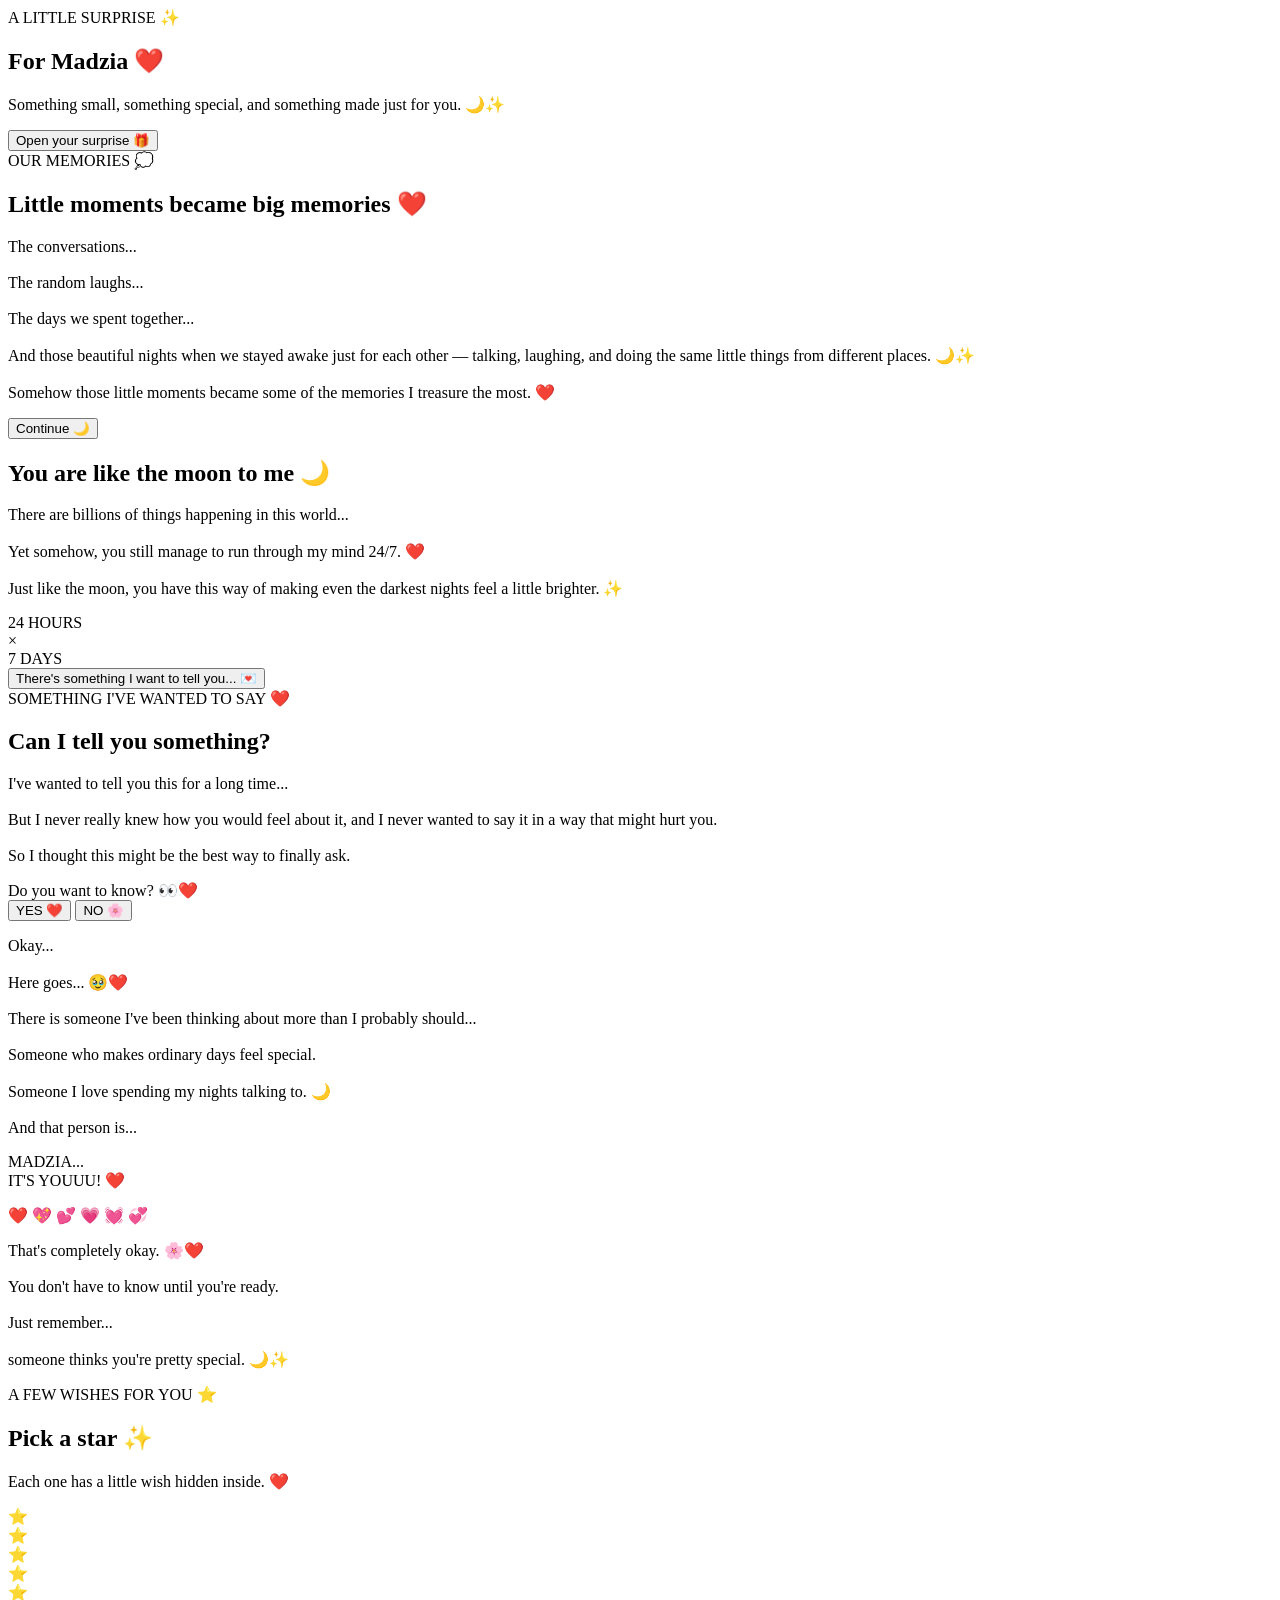
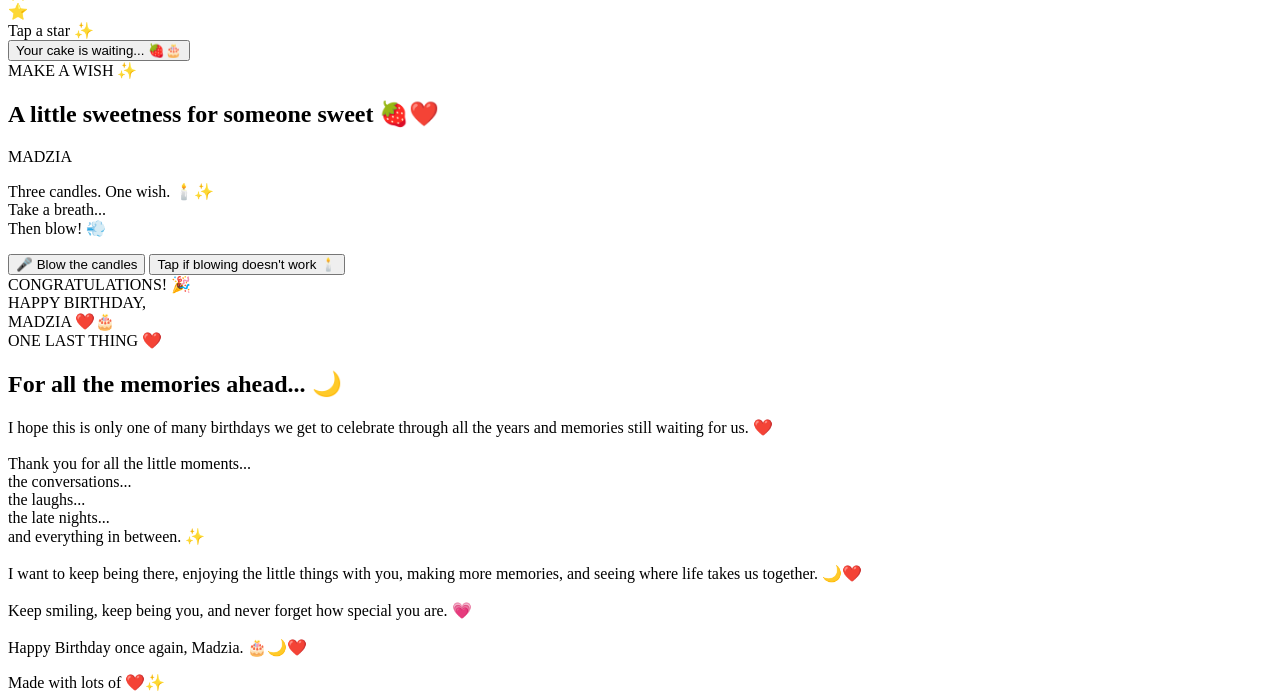
==== commit fa96b78d: "Update index.html" ====
--- a/index.html
+++ b/index.html
@@ -1,1685 +1,39 @@
 <!DOCTYPE html>
 <html lang="en">
+
 <head>
-<meta charset="UTF-8">
-
-<meta name="viewport"
-      content="width=device-width,
-               initial-scale=1.0,
-               maximum-scale=1.0,
-               user-scalable=no">
-
-<title>Happy Birthday Madzia ❤️</title>
-
-<style>
-
-/* =========================================================
-   RESET
-========================================================= */
-
-* {
-    box-sizing: border-box;
-    margin: 0;
-    padding: 0;
-}
-
-html,
-body {
-    width: 100%;
-    height: 100%;
-    overflow: hidden;
-}
-
-body {
-    font-family: Georgia, "Times New Roman", serif;
-    color: white;
-    background: #05030d;
-}
-
-
-/* =========================================================
-   NIGHT SKY
-========================================================= */
-
-.sky {
-    position: fixed;
-    inset: 0;
-    z-index: -20;
-
-    background:
-        radial-gradient(
-            circle at 50% 25%,
-            #30204f 0%,
-            #18102f 32%,
-            #090618 65%,
-            #030208 100%
-        );
-}
-
-.stars {
-    position: fixed;
-    inset: 0;
-    z-index: -10;
-    pointer-events: none;
-}
-
-.star {
-    position: absolute;
-    width: 2px;
-    height: 2px;
-    border-radius: 50%;
-    background: white;
-
-    animation:
-        twinkle 2s ease-in-out infinite alternate;
-}
-
-@keyframes twinkle {
-
-    from {
-        opacity: .15;
-        transform: scale(.7);
-    }
-
-    to {
-        opacity: 1;
-        transform: scale(1.4);
-    }
-}
-
-
-/* =========================================================
-   SCREENS
-========================================================= */
-
-.screen {
-
-    position: absolute;
-    inset: 0;
-
-    display: none;
-
-    flex-direction: column;
-    align-items: center;
-    justify-content: center;
-
-    padding: 25px;
-
-    text-align: center;
-
-    overflow-y: auto;
-}
-
-.screen.active {
-    display: flex;
-}
-
-
-/* =========================================================
-   TEXT
-========================================================= */
-
-.small-title {
-
-    font-size: 13px;
-
-    letter-spacing: 5px;
-
-    color: #e1cfff;
-
-    margin-bottom: 16px;
-}
-
-h1 {
-
-    font-size: clamp(
-        38px,
-        11vw,
-        70px
-    );
-
-    margin-bottom: 18px;
-
-    text-shadow:
-        0 0 20px rgba(255,255,255,.25),
-        0 0 45px rgba(190,120,255,.25);
-}
-
-h2 {
-
-    font-size: clamp(
-        27px,
-        8vw,
-        50px
-    );
-
-    margin-bottom: 20px;
-}
-
-p {
-
-    max-width: 680px;
-
-    font-size: 17px;
-
-    line-height: 1.85;
-
-    color: #f0eaff;
-}
-
-
-/* =========================================================
-   BUTTONS
-========================================================= */
-
-.btn {
-
-    margin-top: 28px;
-
-    padding: 14px 28px;
-
-    border-radius: 40px;
-
-    border:
-        1px solid
-        rgba(255,255,255,.3);
-
-    color: white;
-
-    background:
-        rgba(255,255,255,.08);
-
-    backdrop-filter: blur(12px);
-
-    font-size: 16px;
-
-    cursor: pointer;
-
-    transition: .3s;
-}
-
-.btn:hover {
-
-    transform: scale(1.06);
-
-    background:
-        rgba(255,255,255,.16);
-}
-
-.btn:active {
-
-    transform: scale(.96);
-}
-
-
-/* =========================================================
-   GIFT
-========================================================= */
-
-.gift {
-
-    width: 150px;
-    height: 125px;
-
-    position: relative;
-
-    margin: 28px;
-
-    cursor: pointer;
-
-    animation:
-        giftFloat 2.5s ease-in-out infinite;
-}
-
-.gift-box {
-
-    position: absolute;
-
-    bottom: 0;
-
-    width: 150px;
-    height: 92px;
-
-    border-radius: 9px;
-
-    background:
-        linear-gradient(
-            135deg,
-            #a864ff,
-            #542095
-        );
-
-    box-shadow:
-        0 20px 50px
-        rgba(130,70,255,.45);
-}
-
-.gift-box::before {
-
-    content: "";
-
-    position: absolute;
-
-    left: 62px;
-
-    width: 26px;
-    height: 92px;
-
-    background: #ffd86a;
-}
-
-.gift-lid {
-
-    position: absolute;
-
-    top: 14px;
-    left: -7px;
-
-    width: 164px;
-    height: 31px;
-
-    border-radius: 8px;
-
-    background:
-        linear-gradient(
-            135deg,
-            #c079ff,
-            #7130bb
-        );
-
-    z-index: 2;
-}
-
-.gift-lid::before {
-
-    content: "";
-
-    position: absolute;
-
-    left: 69px;
-
-    width: 26px;
-    height: 31px;
-
-    background: #ffd86a;
-}
-
-@keyframes giftFloat {
-
-    50% {
-        transform:
-            translateY(-13px)
-            rotate(1deg);
-    }
-}
-
-
-/* =========================================================
-   MOON
-========================================================= */
-
-.moon {
-
-    width: 165px;
-    height: 165px;
-
-    border-radius: 50%;
-
-    background:
-        radial-gradient(
-            circle at 35% 30%,
-            #ffffff,
-            #fff6c9 60%,
-            #e9d993
-        );
-
-    box-shadow:
-        0 0 25px white,
-        0 0 70px
-        rgba(255,238,170,.55);
-
-    position: relative;
-
-    margin-bottom: 35px;
-}
-
-.moon::after {
-
-    content: "";
-
-    position: absolute;
-
-    width: 150px;
-    height: 150px;
-
-    border-radius: 50%;
-
-    background: #17102c;
-
-    left: 45px;
-    top: -8px;
-}
-
-
-/* =========================================================
-   GLASS MESSAGE
-========================================================= */
-
-.message-box {
-
-    width: min(
-        700px,
-        92vw
-    );
-
-    padding: 27px;
-
-    border-radius: 25px;
-
-    background:
-        rgba(255,255,255,.055);
-
-    border:
-        1px solid
-        rgba(255,255,255,.13);
-
-    backdrop-filter: blur(15px);
-
-    box-shadow:
-        0 20px 70px
-        rgba(0,0,0,.3);
-}
-
-.message-box p {
-
-    font-size: 17px;
-
-    line-height: 2;
-}
-
-
-/* =========================================================
-   CONFESSION
-========================================================= */
-
-.confession-card {
-
-    width: min(
-        700px,
-        92vw
-    );
-
-    padding: 30px 22px;
-
-    border-radius: 28px;
-
-    background:
-        linear-gradient(
-            135deg,
-            rgba(255,110,180,.08),
-            rgba(140,90,255,.08)
-        );
-
-    border:
-        1px solid
-        rgba(255,255,255,.15);
-
-    backdrop-filter: blur(16px);
-
-    box-shadow:
-        0 25px 80px
-        rgba(0,0,0,.4);
-}
-
-.question {
-
-    margin-top: 25px;
-
-    font-size:
-        clamp(22px, 6vw, 34px);
-
-    color: #ffd9ea;
-}
-
-.answer-buttons {
-
-    display: flex;
-
-    justify-content: center;
-
-    gap: 18px;
-
-    flex-wrap: wrap;
-
-    margin-top: 25px;
-}
-
-.yes-button,
-.no-button {
-
-    border: none;
-
-    border-radius: 35px;
-
-    padding:
-        14px 30px;
-
-    font-size: 17px;
-
-    color: white;
-
-    cursor: pointer;
-
-    transition: .3s;
-}
-
-.yes-button {
-
-    background:
-        linear-gradient(
-            135deg,
-            #ff4f98,
-            #b82dff
-        );
-
-    box-shadow:
-        0 10px 30px
-        rgba(255,70,160,.3);
-}
-
-.no-button {
-
-    background:
-        rgba(255,255,255,.09);
-
-    border:
-        1px solid
-        rgba(255,255,255,.2);
-}
-
-.yes-button:hover,
-.no-button:hover {
-
-    transform: scale(1.08);
-}
-
-
-/* =========================================================
-   CONFESSION REVEAL
-========================================================= */
-
-.reveal {
-
-    display: none;
-
-    margin-top: 25px;
-
-    animation:
-        revealIn 1s ease forwards;
-}
-
-.reveal.show {
-    display: block;
-}
-
-.reveal-name {
-
-    font-size:
-        clamp(
-            38px,
-            12vw,
-            75px
-        );
-
-    font-weight: bold;
-
-    margin-top: 18px;
-
-    color: #ff9fca;
-
-    text-shadow:
-        0 0 20px #ff4f98,
-        0 0 50px
-        rgba(255,60,160,.5);
-}
-
-@keyframes revealIn {
-
-    from {
-
-        opacity: 0;
-
-        transform:
-            scale(.7)
-            translateY(25px);
-    }
-
-    to {
-
-        opacity: 1;
-
-        transform:
-            scale(1)
-            translateY(0);
-    }
-}
-
-
-/* =========================================================
-   24/7 SECTION
-========================================================= */
-
-.number-love {
-
-    display: flex;
-
-    align-items: center;
-    justify-content: center;
-
-    gap: 12px;
-
-    margin: 25px 0;
-
-    flex-wrap: wrap;
-}
-
-.number-box {
-
-    padding: 18px 20px;
-
-    border-radius: 20px;
-
-    background:
-        rgba(255,255,255,.07);
-
-    border:
-        1px solid
-        rgba(255,255,255,.14);
-
-    min-width: 100px;
-}
-
-.number {
-
-    display: block;
-
-    font-size: 38px;
-
-    font-weight: bold;
-
-    color: #ffb4d6;
-}
-
-.number-label {
-
-    font-size: 12px;
-
-    letter-spacing: 2px;
-
-    color: #d8cce8;
-}
-
-
-/* =========================================================
-   WISH STARS
-========================================================= */
-
-.wish-stars {
-
-    display: flex;
-
-    flex-wrap: wrap;
-
-    justify-content: center;
-
-    gap: 14px;
-
-    max-width: 500px;
-
-    margin-top: 20px;
-}
-
-.wish-star {
-
-    width: 55px;
-    height: 55px;
-
-    border-radius: 50%;
-
-    display: flex;
-
-    align-items: center;
-    justify-content: center;
-
-    font-size: 28px;
-
-    cursor: pointer;
-
-    background:
-        rgba(255,255,255,.07);
-
-    border:
-        1px solid
-        rgba(255,255,255,.16);
-
-    transition: .3s;
-}
-
-.wish-star:hover {
-
-    transform:
-        scale(1.2)
-        rotate(10deg);
-
-    background:
-        rgba(255,210,100,.15);
-}
-
-.wish-result {
-
-    min-height: 45px;
-
-    margin-top: 20px;
-
-    color: #ffd8eb;
-
-    font-size: 17px;
-}
-
-
-/* =========================================================
-   CAKE SECTION
-========================================================= */
-
-.cake-screen {
-
-    perspective: 1100px;
-}
-
-
-/* Cake stage */
-
-.cake-stage {
-
-    position: relative;
-
-    width: 330px;
-    height: 350px;
-
-    margin-top: 5px;
-
-    perspective: 1000px;
-}
-
-
-/* Floor */
-
-.cake-floor {
-
-    position: absolute;
-
-    left: 50%;
-
-    bottom: 15px;
-
-    transform:
-        translateX(-50%)
-        rotateX(65deg);
-
-    width: 290px;
-    height: 90px;
-
-    border-radius: 50%;
-
-    background:
-        radial-gradient(
-            ellipse,
-            rgba(255,180,220,.2),
-            rgba(255,180,220,0)
-        );
-
-    filter: blur(3px);
-}
-
-
-/* Main cake */
-
-.cake-3d {
-
-    position: absolute;
-
-    left: 50%;
-    bottom: 55px;
-
-    width: 270px;
-    height: 220px;
-
-    transform:
-        translateX(-50%)
-        rotateX(4deg)
-        rotateY(-7deg);
-
-    transform-style: preserve-3d;
-
-    animation:
-        cakeFloat 4s ease-in-out infinite;
-}
-
-@keyframes cakeFloat {
-
-    0%,100% {
-        transform:
-            translateX(-50%)
-            rotateX(4deg)
-            rotateY(-7deg)
-            translateY(0);
-    }
-
-    50% {
-        transform:
-            translateX(-50%)
-            rotateX(4deg)
-            rotateY(7deg)
-            translateY(-5px);
-    }
-}
-
-
-/* =========================================================
-   CAKE LAYERS
-========================================================= */
-
-.layer {
-
-    position: absolute;
-
-    left: 50%;
-
-    transform:
-        translateX(-50%);
-
-    width: 260px;
-
-    border-radius: 18px 18px 25px 25px;
-
-    background:
-        linear-gradient(
-            90deg,
-            #d7ad76 0%,
-            #fff0d0 14%,
-            #fff9e9 48%,
-            #e6c08c 100%
-        );
-
-    box-shadow:
-        inset 12px 0 18px
-        rgba(120,70,25,.12),
-
-        inset -14px 0 20px
-        rgba(120,70,25,.18),
-
-        0 15px 20px
-        rgba(0,0,0,.25);
-
-    overflow: visible;
-}
-
-
-/* bottom layer */
-
-.layer-bottom {
-
-    bottom: 0;
-
-    height: 72px;
-
-    z-index: 1;
-}
-
-
-/* middle */
-
-.layer-middle {
-
-    bottom: 60px;
-
-    height: 72px;
-
-    width: 250px;
-
-    z-index: 2;
-}
-
-
-/* top */
-
-.layer-top {
-
-    bottom: 120px;
-
-    height: 72px;
-
-    width: 240px;
-
-    z-index: 3;
-}
-
-
-/* =========================================================
-   CAKE SIDES / DEPTH
-========================================================= */
-
-.layer::after {
-
-    content: "";
-
-    position: absolute;
-
-    left: 0;
-    right: 0;
-
-    bottom: -15px;
-
-    height: 30px;
-
-    border-radius: 50%;
-
-    background:
-        linear-gradient(
-            90deg,
-            #c7955e,
-            #f5d7a6 30%,
-            #d5a46d 75%,
-            #ad7949
-        );
-
-    z-index: -1;
-}
-
-
-/* =========================================================
-   CREAM BETWEEN LAYERS
-========================================================= */
-
-.cream-layer {
-
-    position: absolute;
-
-    left: 50%;
-
-    transform:
-        translateX(-50%);
-
-    height: 25px;
-
-    border-radius: 50%;
-
-    background:
-        linear-gradient(
-            to bottom,
-            #fffdf5,
-            #ffe9f0
-        );
-
-    box-shadow:
-        0 4px 8px
-        rgba(0,0,0,.15);
-
-    z-index: 8;
-}
-
-.cream-one {
-
-    bottom: 55px;
-
-    width: 255px;
-}
-
-.cream-two {
-
-    bottom: 115px;
-
-    width: 245px;
-}
-
-
-/* =========================================================
-   TOP FROSTING
-========================================================= */
-
-.top-frosting {
-
-    position: absolute;
-
-    left: 50%;
-
-    bottom: 174px;
-
-    transform:
-        translateX(-50%);
-
-    width: 240px;
-    height: 50px;
-
-    border-radius: 50%;
-
-    background:
-        radial-gradient(
-            ellipse,
-            #fffef7 0%,
-            #fff5e7 65%,
-            #f9dfe6 100%
-        );
-
-    z-index: 7;
-
-    box-shadow:
-        0 7px 10px
-        rgba(0,0,0,.2);
-}
-
-
-/* dripping cream */
-
-.drip {
-
-    position: absolute;
-
-    width: 24px;
-    height: 35px;
-
-    border-radius:
-        0 0 15px 15px;
-
-    background: #fff7ec;
-
-    bottom: -20px;
-}
-
-.drip.one {
-    left: 30px;
-}
-
-.drip.two {
-    left: 90px;
-    height: 27px;
-}
-
-.drip.three {
-    right: 55px;
-    height: 40px;
-}
-
-.drip.four {
-    right: 22px;
-    height: 25px;
-}
-
-
-/* =========================================================
-   STRAWBERRIES
-========================================================= */
-
-.strawberry {
-
-    position: absolute;
-
-    width: 34px;
-    height: 38px;
-
-    background:
-        radial-gradient(
-            circle at 30% 25%,
-            #ffb1b1 0 7%,
-            transparent 8%
-        ),
-        radial-gradient(
-            circle at 65% 35%,
-            #ff9a9a 0 7%,
-            transparent 8%
-        ),
-        radial-gradient(
-            circle at 45% 70%,
-            #ff9a9a 0 7%,
-            transparent 8%
-        ),
-        linear-gradient(
-            135deg,
-            #ff4b55,
-            #bd122c
-        );
-
-    border-radius:
-        50% 50% 55% 55% /
-        45% 45% 65% 65%;
-
-    z-index: 15;
-
-    box-shadow:
-        0 5px 9px
-        rgba(0,0,0,.25);
-}
-
-.strawberry::before {
-
-    content: "🍃";
-
-    position: absolute;
-
-    font-size: 20px;
-
-    left: 6px;
-    top: -17px;
-}
-
-.strawberry.s1 {
-
-    left: 42px;
-    bottom: 182px;
-
-    transform:
-        rotate(-12deg);
-}
-
-.strawberry.s2 {
-
-    right: 42px;
-    bottom: 180px;
-
-    transform:
-        rotate(13deg)
-        scale(.9);
-}
-
-.strawberry.s3 {
-
-    left: 118px;
-    bottom: 193px;
-
-    transform:
-        rotate(4deg)
-        scale(.82);
-}
-
-
-/* strawberry slices */
-
-.slice {
-
-    position: absolute;
-
-    width: 42px;
-    height: 42px;
-
-    border-radius: 50%;
-
-    background:
-        radial-gradient(
-            circle,
-            #ffadb0 0 18%,
-            #ff6d76 20% 65%,
-            #d92545 67%
-        );
-
-    border: 3px solid #fff3ee;
-
-    z-index: 12;
-}
-
-.slice.s1 {
-
-    left: 25px;
-    bottom: 125px;
-
-    transform:
-        rotate(-20deg);
-}
-
-.slice.s2 {
-
-    right: 20px;
-    bottom: 115px;
-
-    transform:
-        rotate(20deg);
-}
-
-
-/* =========================================================
-   MADZIA NAME
-========================================================= */
-
-.cake-name {
-
-    position: absolute;
-
-    z-index: 20;
-
-    left: 50%;
-
-    bottom: 73px;
-
-    transform:
-        translateX(-50%);
-
-    width: 230px;
-
-    text-align: center;
-
-    font-family: Arial, sans-serif;
-
-    font-weight: bold;
-
-    letter-spacing: 4px;
-
-    font-size: 24px;
-
-    color: #b94c65;
-
-    text-shadow:
-        1px 1px 0 #fff;
-}
-
-
-/* =========================================================
-   CANDLES
-========================================================= */
-
-.candles {
-
-    position: absolute;
-
-    z-index: 30;
-
-    left: 50%;
-
-    bottom: 218px;
-
-    transform:
-        translateX(-50%);
-
-    display: flex;
-
-    gap: 35px;
-}
-
-.candle {
-
-    position: relative;
-
-    width: 16px;
-    height: 60px;
-
-    border-radius: 5px;
-
-    background:
-        repeating-linear-gradient(
-            45deg,
-            #ff78ae 0 6px,
-            #fff 6px 11px
-        );
-
-    box-shadow:
-        2px 5px 8px
-        rgba(0,0,0,.25);
-}
-
-.flame {
-
-    position: absolute;
-
-    width: 20px;
-    height: 29px;
-
-    left: -2px;
-    top: -29px;
-
-    border-radius:
-        50% 50% 50% 50%;
-
-    background:
-        radial-gradient(
-            ellipse at center bottom,
-            #fff 0 15%,
-            #ffd35a 25%,
-            #ff7b00 65%,
-            #ff3b00 100%
-        );
-
-    box-shadow:
-        0 0 10px #ffb000,
-        0 0 28px #ff7300;
-
-    animation:
-        flameMove .45s
-        ease-in-out infinite alternate;
-}
-
-@keyframes flameMove {
-
-    from {
-        transform:
-            scale(.9)
-            rotate(-3deg);
-    }
-
-    to {
-        transform:
-            scale(1.12)
-            rotate(3deg);
-    }
-}
-
-.flame.off {
-    display: none;
-}
-
-.smoke {
-
-    display: none;
-
-    position: absolute;
-
-    width: 10px;
-    height: 38px;
-
-    left: 3px;
-    top: -35px;
-
-    border-radius: 50%;
-
-    background:
-        rgba(220,220,220,.4);
-
-    filter: blur(4px);
-}
-
-.smoke.show {
-
-    display: block;
-
-    animation:
-        smokeRise 1.6s
-        ease-out forwards;
-}
-
-@keyframes smokeRise {
-
-    to {
-
-        opacity: 0;
-
-        transform:
-            translate(
-                15px,
-                -45px
-            )
-            scale(1.8);
-    }
-}
-
-
-/* =========================================================
-   CAKE BUTTONS
-========================================================= */
-
-.blow-button {
-
-    margin-top: 8px;
-
-    padding:
-        14px 25px;
-
-    border: none;
-
-    border-radius: 35px;
-
-    background:
-        linear-gradient(
-            135deg,
-            #ff5e9c,
-            #c43cff
-        );
-
-    color: white;
-
-    font-size: 16px;
-
-    cursor: pointer;
-
-    box-shadow:
-        0 10px 30px
-        rgba(255,70,170,.3);
-}
-
-
-/* =========================================================
-   CELEBRATION
-========================================================= */
-
-#celebration {
-
-    background:
-        radial-gradient(
-            circle at center,
-            #522276,
-            #180b2e 48%,
-            #05030d
-        );
-}
-
-.congrats {
-
-    font-size:
-        clamp(
-            42px,
-            12vw,
-            95px
-        );
-
-    font-weight: bold;
-
-    text-shadow:
-        0 0 25px
-        rgba(255,255,255,.5);
-
-    animation:
-        celebrationPulse
-        .8s ease-in-out
-        infinite alternate;
-}
-
-@keyframes celebrationPulse {
-
-    to {
-        transform:
-            scale(1.08);
-    }
-}
-
-.birthday-big {
-
-    margin-top: 22px;
-
-    font-size:
-        clamp(
-            24px,
-            6vw,
-            45px
-        );
-
-    color: #ffd7e8;
-}
-
-
-/* =========================================================
-   CONFETTI
-========================================================= */
-
-.confetti {
-
-    position: fixed;
-
-    top: -30px;
-
-    width: 9px;
-    height: 15px;
-
-    z-index: 100;
-
-    animation:
-        confettiFall
-        linear
-        forwards;
-}
-
-@keyframes confettiFall {
-
-    to {
-
-        transform:
-            translateY(110vh)
-            rotate(720deg);
-    }
-}
-
-
-/* =========================================================
-   BALLOONS
-========================================================= */
-
-.balloon {
-
-    position: fixed;
-
-    bottom: -100px;
-
-    z-index: 90;
-
-    font-size: 45px;
-
-    animation:
-        balloonRise
-        linear
-        forwards;
-}
-
-@keyframes balloonRise {
-
-    to {
-
-        transform:
-            translateY(-120vh);
-    }
-}
-
-
-/* =========================================================
-   HEARTS
-============*/
-
-      .heart {
-
-    position: fixed;
-
-    bottom: -60px;
-
-    z-index: 95;
-
-    font-size: 25px;
-
-    pointer-events: none;
-
-    animation:
-        heartRise
-        linear
-        forwards;
-}
-
-@keyframes heartRise {
-
-    to {
-
-        transform:
-            translateY(-115vh)
-            rotate(25deg);
-
-        opacity: 0;
-    }
-}
-
-
-/* =========================================================
-   SPARKLES
-========================================================= */
-
-.sparkle {
-
-    position: fixed;
-
-    z-index: 101;
-
-    pointer-events: none;
-
-    animation:
-        sparklePop
-        1.5s
-        ease-out
-        forwards;
-}
-
-@keyframes sparklePop {
-
-    from {
-
-        opacity: 0;
-
-        transform:
-            scale(.2)
-            rotate(0deg);
-    }
-
-    50% {
-
-        opacity: 1;
-
-        transform:
-            scale(1.4)
-            rotate(180deg);
-    }
-
-    to {
-
-        opacity: 0;
-
-        transform:
-            scale(.3)
-            rotate(360deg);
-    }
-}
-
-
-/* =========================================================
-   FINAL MESSAGE
-========================================================= */
-
-.final-text {
-
-    width: min(
-        700px,
-        92vw
-    );
-}
-
-.final-text p {
-
-    font-size: 18px;
-
-    line-height: 2;
-}
-
-.signature {
-
-    margin-top: 30px;
-
-    font-size: 20px;
-
-    color: #ffd6e8;
-}
-
-
-/* =========================================================
-   MOBILE
-========================================================= */
-
-@media(max-width:500px) {
-
-    .screen {
-
-        padding: 18px;
-    }
-
-    p {
-
-        font-size: 15px;
-    }
-
-    .message-box {
-
-        padding: 20px;
-    }
-
-    .cake-stage {
-
-        transform:
-            scale(.82);
-
-        margin-top: -25px;
-
-        margin-bottom: -30px;
-    }
-
-    .cake-screen {
-
-        justify-content:
-            center;
-    }
-
-    .confession-card {
-
-        padding:
-            25px 18px;
-    }
-
-    .answer-buttons {
-
-        gap: 12px;
-    }
-
-    .yes-button,
-    .no-button {
-
-        padding:
-            13px 24px;
-
-        font-size: 16px;
-    }
-}
-
-</style>
+
+    <meta charset="UTF-8">
+
+    <meta name="viewport"
+          content="width=device-width,
+                   initial-scale=1.0,
+                   maximum-scale=1.0,
+                   user-scalable=no">
+
+    <title>Happy Birthday Madzia ❤️</title>
+
+    <link rel="stylesheet" href="style.css">
+
 </head>
 
-
 <body>
 
-
-<!-- ========================================================
-     BACKGROUND
-========================================================= -->
-
 <div class="sky"></div>
-
-<div
-    class="stars"
-    id="stars">
-</div>
-
-
-<!-- ========================================================
+<div class="stars" id="stars"></div>
+
+
+<!-- =====================================================
      OPENING
-========================================================= -->
-
-<section
-    class="screen active"
-    id="opening">
+===================================================== -->
+
+<section class="screen active" id="opening">
 
     <div class="small-title">
         A LITTLE SURPRISE ✨
     </div>
 
-    <h1>
-        For Madzia ❤️
-    </h1>
+    <h1>For Madzia ❤️</h1>
 
     <p>
         Something small,
@@ -1688,34 +42,26 @@
         just for you. 🌙✨
     </p>
 
-    <div
-        class="gift"
-        onclick="showScreen('memories')">
+    <div class="gift" onclick="showScreen('memories')">
 
         <div class="gift-lid"></div>
-
         <div class="gift-box"></div>
 
     </div>
 
-    <button
-        class="btn"
-        onclick="showScreen('memories')">
-
+    <button class="btn"
+            onclick="showScreen('memories')">
         Open your surprise 🎁
-
     </button>
 
 </section>
 
 
-<!-- ========================================================
+<!-- =====================================================
      MEMORIES
-========================================================= -->
-
-<section
-    class="screen"
-    id="memories">
+===================================================== -->
+
+<section class="screen" id="memories">
 
     <div class="small-title">
         OUR MEMORIES 💭
@@ -1760,24 +106,19 @@
 
     </div>
 
-    <button
-        class="btn"
-        onclick="showScreen('moon')">
-
+    <button class="btn"
+            onclick="showScreen('moon')">
         Continue 🌙
-
     </button>
 
 </section>
 
 
-<!-- ========================================================
+<!-- =====================================================
      MOON
-========================================================= -->
-
-<section
-    class="screen"
-    id="moon">
+===================================================== -->
+
+<section class="screen" id="moon">
 
     <div class="moon"></div>
 
@@ -1813,42 +154,21 @@
     <div class="number-love">
 
         <div class="number-box">
-
-            <span class="number">
-                24
-            </span>
-
-            <span class="number-label">
-                HOURS
-            </span>
-
-        </div>
-
-        <div
-            style="
-            font-size:30px;
-            color:#ffb6d7;
-            ">
-            ×
-        </div>
+            <span class="number">24</span>
+            <span class="number-label">HOURS</span>
+        </div>
+
+        <div class="multiply">×</div>
 
         <div class="number-box">
-
-            <span class="number">
-                7
-            </span>
-
-            <span class="number-label">
-                DAYS
-            </span>
-
-        </div>
-
-    </div>
-
-    <button
-        class="btn"
-        onclick="showScreen('confession')">
+            <span class="number">7</span>
+            <span class="number-label">DAYS</span>
+        </div>
+
+    </div>
+
+    <button class="btn"
+            onclick="showScreen('confession')">
 
         There's something I want to tell you... 💌
 
@@ -1857,13 +177,11 @@
 </section>
 
 
-<!-- ========================================================
+<!-- =====================================================
      CONFESSION
-========================================================= -->
-
-<section
-    class="screen"
-    id="confession">
+===================================================== -->
+
+<section class="screen" id="confession">
 
     <div class="small-title">
         SOMETHING I'VE WANTED TO SAY ❤️
@@ -1871,9 +189,7 @@
 
     <div class="confession-card">
 
-        <h2>
-            Can I tell you something?
-        </h2>
+        <h2>Can I tell you something?</h2>
 
         <p>
 
@@ -1895,39 +211,25 @@
         </p>
 
         <div class="question">
-
             Do you want to know? 👀❤️
-
-        </div>
-
-        <div
-            class="answer-buttons"
-            id="answerButtons">
-
-            <button
-                class="yes-button"
-                onclick="yesAnswer()">
-
+        </div>
+
+        <div class="answer-buttons"
+             id="answerButtons">
+
+            <button class="yes-button"
+                    onclick="yesAnswer()">
                 YES ❤️
-
             </button>
 
-            <button
-                class="no-button"
-                onclick="noAnswer()">
-
+            <button class="no-button"
+                    onclick="noAnswer()">
                 NO 🌸
-
             </button>
 
         </div>
 
-
-        <!-- YES -->
-
-        <div
-            class="reveal"
-            id="yesReveal">
+        <div class="reveal" id="yesReveal">
 
             <p>
 
@@ -1969,20 +271,12 @@
 
             </div>
 
-            <p style="margin-top:20px;">
-
-                ❤️ 💖 💕 💗 💓 💞
-
-            </p>
-
-        </div>
-
-
-        <!-- NO -->
-
-        <div
-            class="reveal"
-            id="noReveal">
+            <p>❤️ 💖 💕 💗 💓 💞</p>
+
+        </div>
+
+
+        <div class="reveal" id="noReveal">
 
             <p>
 
@@ -2008,11 +302,10 @@
 
     </div>
 
-    <button
-        class="btn"
-        id="confessionContinue"
-        style="display:none;"
-        onclick="showScreen('wishes')">
+    <button class="btn"
+            id="confessionContinue"
+            style="display:none;"
+            onclick="showScreen('wishes')">
 
         Continue to your birthday surprise 🎂
 
@@ -2021,78 +314,39 @@
 </section>
 
 
-<!-- ========================================================
+<!-- =====================================================
      WISHES
-========================================================= -->
-
-<section
-    class="screen"
-    id="wishes">
+===================================================== -->
+
+<section class="screen" id="wishes">
 
     <div class="small-title">
         A FEW WISHES FOR YOU ⭐
     </div>
 
-    <h2>
-        Pick a star ✨
-    </h2>
+    <h2>Pick a star ✨</h2>
 
     <p>
-        Each one has a little wish
-        hidden inside. ❤️
+        Each one has a little wish hidden inside. ❤️
     </p>
 
     <div class="wish-stars">
 
-        <div
-            class="wish-star"
-            onclick="showWish(0)">
-            ⭐
-        </div>
-
-        <div
-            class="wish-star"
-            onclick="showWish(1)">
-            ⭐
-        </div>
-
-        <div
-            class="wish-star"
-            onclick="showWish(2)">
-            ⭐
-        </div>
-
-        <div
-            class="wish-star"
-            onclick="showWish(3)">
-            ⭐
-        </div>
-
-        <div
-            class="wish-star"
-            onclick="showWish(4)">
-            ⭐
-        </div>
-
-        <div
-            class="wish-star"
-            onclick="showWish(5)">
-            ⭐
-        </div>
-
-    </div>
-
-    <div
-        class="wish-result"
-        id="wishResult">
-
+        <div class="wish-star" onclick="showWish(0)">⭐</div>
+        <div class="wish-star" onclick="showWish(1)">⭐</div>
+        <div class="wish-star" onclick="showWish(2)">⭐</div>
+        <div class="wish-star" onclick="showWish(3)">⭐</div>
+        <div class="wish-star" onclick="showWish(4)">⭐</div>
+        <div class="wish-star" onclick="showWish(5)">⭐</div>
+
+    </div>
+
+    <div class="wish-result" id="wishResult">
         Tap a star ✨
-
-    </div>
-
-    <button
-        class="btn"
-        onclick="showScreen('cake')">
+    </div>
+
+    <button class="btn"
+            onclick="showScreen('cake')">
 
         Your cake is waiting... 🍓🎂
 
@@ -2101,13 +355,11 @@
 </section>
 
 
-<!-- ========================================================
-     3D STRAWBERRY VANILLA CAKE
-========================================================= -->
-
-<section
-    class="screen cake-screen"
-    id="cake">
+<!-- =====================================================
+     REALISTIC STRAWBERRY VANILLA CAKE
+===================================================== -->
+
+<section class="screen cake-screen" id="cake">
 
     <div class="small-title">
         MAKE A WISH ✨
@@ -2117,184 +369,156 @@
         A little sweetness for someone sweet 🍓❤️
     </h2>
 
-
     <div class="cake-stage">
 
-        <div class="cake-floor"></div>
-
-
-        <div class="cake-3d">
-
-
-            <!-- BOTTOM CAKE -->
-
-            <div
-                class="layer layer-bottom">
-            </div>
-
-
-            <!-- MIDDLE CAKE -->
-
-            <div
-                class="layer layer-middle">
-            </div>
-
-
-            <!-- TOP CAKE -->
-
-            <div
-                class="layer layer-top">
-            </div>
-
-
-            <!-- CREAM -->
-
-            <div
-                class="cream-layer cream-one">
-            </div>
-
-            <div
-                class="cream-layer cream-two">
-            </div>
-
-
-            <!-- TOP FROSTING -->
-
-            <div class="top-frosting">
-
-                <div
-                    class="drip one">
+        <div class="cake-shadow"></div>
+
+        <div class="cake">
+
+            <!-- Bottom sponge -->
+
+            <div class="cake-layer bottom-layer">
+
+                <div class="sponge-texture"></div>
+
+            </div>
+
+
+            <!-- Strawberry cream -->
+
+            <div class="cream-band cream-bottom">
+
+                <span></span>
+                <span></span>
+                <span></span>
+                <span></span>
+                <span></span>
+
+            </div>
+
+
+            <!-- Middle sponge -->
+
+            <div class="cake-layer middle-layer">
+
+                <div class="sponge-texture"></div>
+
+            </div>
+
+
+            <!-- Strawberry cream -->
+
+            <div class="cream-band cream-middle">
+
+                <span></span>
+                <span></span>
+                <span></span>
+                <span></span>
+                <span></span>
+
+            </div>
+
+
+            <!-- Top sponge -->
+
+            <div class="cake-layer top-layer">
+
+                <div class="sponge-texture"></div>
+
+            </div>
+
+
+            <!-- White frosting -->
+
+            <div class="frosting">
+
+                <div class="frosting-drip drip1"></div>
+                <div class="frosting-drip drip2"></div>
+                <div class="frosting-drip drip3"></div>
+                <div class="frosting-drip drip4"></div>
+                <div class="frosting-drip drip5"></div>
+
+            </div>
+
+
+            <!-- Strawberry decorations -->
+
+            <div class="real-strawberry strawberry1">
+                <div class="berry-leaf"></div>
+            </div>
+
+            <div class="real-strawberry strawberry2">
+                <div class="berry-leaf"></div>
+            </div>
+
+            <div class="real-strawberry strawberry3">
+                <div class="berry-leaf"></div>
+            </div>
+
+            <div class="real-strawberry strawberry4">
+                <div class="berry-leaf"></div>
+            </div>
+
+
+            <!-- Strawberry slices -->
+
+            <div class="berry-slice slice1"></div>
+            <div class="berry-slice slice2"></div>
+
+
+            <!-- Name -->
+
+            <div class="cake-name">
+                MADZIA
+            </div>
+
+
+            <!-- Candles -->
+
+            <div class="candles">
+
+                <div class="candle">
+                    <div class="wick"></div>
+                    <div class="flame"></div>
+                    <div class="smoke"></div>
                 </div>
 
-                <div
-                    class="drip two">
+                <div class="candle">
+                    <div class="wick"></div>
+                    <div class="flame"></div>
+                    <div class="smoke"></div>
                 </div>
 
-                <div
-                    class="drip three">
+                <div class="candle">
+                    <div class="wick"></div>
+                    <div class="flame"></div>
+                    <div class="smoke"></div>
                 </div>
 
-                <div
-                    class="drip four">
-                </div>
-
-            </div>
-
-
-            <!-- STRAWBERRIES -->
-
-            <div
-                class="strawberry s1">
-            </div>
-
-            <div
-                class="strawberry s2">
-            </div>
-
-            <div
-                class="strawberry s3">
-            </div>
-
-
-            <!-- STRAWBERRY SLICES -->
-
-            <div
-                class="slice s1">
-            </div>
-
-            <div
-                class="slice s2">
-            </div>
-
-
-            <!-- NAME -->
-
-            <div class="cake-name">
-
-                MADZIA
-
-            </div>
-
-
-            <!-- THREE CANDLES -->
-
-            <div class="candles">
-
-
-                <div class="candle">
-
-                    <div
-                        class="flame">
-                    </div>
-
-                    <div
-                        class="smoke">
-                    </div>
-
-                </div>
-
-
-                <div class="candle">
-
-                    <div
-                        class="flame">
-                    </div>
-
-                    <div
-                        class="smoke">
-                    </div>
-
-                </div>
-
-
-                <div class="candle">
-
-                    <div
-                        class="flame">
-                    </div>
-
-                    <div
-                        class="smoke">
-                    </div>
-
-                </div>
-
-
-            </div>
-
-        </div>
-
-    </div>
-
+            </div>
+
+        </div>
+
+    </div>
 
     <p>
-
         Three candles.
         One wish. 🕯️✨
-
         <br>
-
         Take a breath...
-
         <br>
-
         Then blow! 💨
-
     </p>
 
-
-    <button
-        class="blow-button"
-        onclick="startMic()">
+    <button class="blow-button"
+            onclick="startMic()">
 
         🎤 Blow the candles
 
     </button>
 
-
-    <button
-        class="btn"
-        onclick="blowCandles()">
+    <button class="btn"
+            onclick="blowCandles()">
 
         Tap if blowing doesn't work 🕯️
 
@@ -2303,37 +527,35 @@
 </section>
 
 
-<!-- ========================================================
+<!-- =====================================================
      CELEBRATION
-========================================================= -->
-
-<section
-    class="screen"
-    id="celebration">
-
-    <div class="congrats">
-
-        CONGRATULATIONS! 🎉
-
-    </div>
-
-    <div class="birthday-big">
-
-        HAPPY BIRTHDAY,
-        MADZIA ❤️🎂
-
-    </div>
-
-</section>
-
-
-<!-- ========================================================
-     FINAL MESSAGE
-========================================================= -->
-
-<section
-    class="screen"
-    id="final">
+===================================================== -->
+
+<section class="screen celebration-screen"
+         id="celebration">
+
+    <div class="celebration-content">
+
+        <div class="congrats">
+            CONGRATULATIONS! 🎉
+        </div>
+
+        <div class="birthday-big">
+            HAPPY BIRTHDAY,
+            <br>
+            MADZIA ❤️🎂
+        </div>
+
+    </div>
+
+</section>
+
+
+<!-- =====================================================
+     FINAL
+===================================================== -->
+
+<section class="screen" id="final">
 
     <div class="small-title">
         ONE LAST THING ❤️
@@ -2359,19 +581,12 @@
             little moments...
 
             <br>
-
             the conversations...
-
             <br>
-
             the laughs...
-
             <br>
-
             the late nights...
-
             <br>
-
             and everything in between. ✨
 
             <br><br>
@@ -2397,812 +612,15 @@
         </p>
 
         <div class="signature">
-
             Made with lots of ❤️✨
-
-        </div>
-
-    </div>
-
-</section>
-
-
-<script>
-
-/* =========================================================
-   CREATE STARS
-========================================================= */
-
-const stars =
-    document.getElementById("stars");
-
-for(let i = 0; i < 90; i++){
-
-    const star =
-        document.createElement("div");
-
-    star.className =
-        "star";
-
-    star.style.left =
-        Math.random() * 100 + "%";
-
-    star.style.top =
-        Math.random() * 100 + "%";
-
-    star.style.animationDelay =
-        Math.random() * 3 + "s";
-
-    star.style.opacity =
-        Math.random();
-
-    stars.appendChild(star);
-}
-
-
-/* =========================================================
-   SCREEN SWITCHING
-========================================================= */
-
-function showScreen(id){
-
-    document
-        .querySelectorAll(".screen")
-        .forEach(screen => {
-
-            screen.classList.remove(
-                "active"
-            );
-
-        });
-
-
-    const target =
-        document.getElementById(id);
-
-
-    if(target){
-
-        target.classList.add(
-            "active"
-        );
-
-    }
-
-}
-
-
-/* =========================================================
-   YES ANSWER
-========================================================= */
-
-function yesAnswer(){
-
-    document
-        .getElementById("answerButtons")
-        .style.display =
-        "none";
-
-
-    document
-        .getElementById("yesReveal")
-        .classList.add("show");
-
-
-    document
-        .getElementById("noReveal")
-        .classList.remove("show");
-
-
-    document
-        .getElementById("confessionContinue")
-        .style.display =
-        "inline-block";
-
-
-    createHearts();
-
-    createSparkles();
-
-}
-
-
-/* =========================================================
-   NO ANSWER
-========================================================= */
-
-function noAnswer(){
-
-    document
-        .getElementById("answerButtons")
-        .style.display =
-        "none";
-
-
-    document
-        .getElementById("noReveal")
-        .classList.add("show");
-
-
-    document
-        .getElementById("yesReveal")
-        .classList.remove("show");
-
-
-    document
-        .getElementById("confessionContinue")
-        .style.display =
-        "inline-block";
-
-}
-
-
-/* =========================================================
-   WISHES
-========================================================= */
-
-const wishes = [
-
-    "I wish you endless happiness. ❤️",
-
-    "I wish you countless reasons to smile. 🌸",
-
-    "I wish you beautiful memories. 🌙",
-
-    "I wish every new year of your life brings something wonderful. ✨",
-
-    "I wish you laughter on even the ordinary days. 💕",
-
-    "And most importantly... I wish you a very happy birthday. 🎂❤️"
-
-];
-
-
-function showWish(index){
-
-    document
-        .getElementById("wishResult")
-        .textContent =
-        wishes[index];
-
-
-    createSparkles();
-
-}
-
-
-/* =========================================================
-   CANDLE VARIABLES
-========================================================= */
-
-let candlesBlown =
-    false;
-
-let audioContext =
-    null;
-
-let analyser =
-    null;
-
-      
-
-let microphone =
-    null;
-
-let microphoneStream =
-    null;
-
-let microphoneRunning =
-    false;
-
-
-/* =========================================================
-   BLOW CANDLES
-========================================================= */
-
-function blowCandles(){
-
-    if(candlesBlown)
-        return;
-
-
-    candlesBlown =
-        true;
-
-
-    /* Turn off flames */
-
-    document
-        .querySelectorAll(".flame")
-        .forEach(flame => {
-
-            flame.classList.add(
-                "off"
-            );
-
-        });
-
-
-    /* Show smoke */
-
-    document
-        .querySelectorAll(".smoke")
-        .forEach(smoke => {
-
-            smoke.classList.add(
-                "show"
-            );
-
-        });
-
-
-    /* Stop microphone */
-
-    stopMicrophone();
-
-
-    createSparkles();
-
-
-    /* Celebration */
-
-    setTimeout(() => {
-
-        showScreen(
-            "celebration"
-        );
-
-
-        createConfetti();
-
-        createBalloons();
-
-        createHearts();
-
-    }, 1200);
-
-
-    /* Final message */
-
-    setTimeout(() => {
-
-        showScreen(
-            "final"
-        );
-
-    }, 7500);
-
-}
-
-
-/* =========================================================
-   MICROPHONE START
-========================================================= */
-
-async function startMic(){
-
-    if(microphoneRunning)
-        return;
-
-
-    if(
-        !navigator.mediaDevices ||
-        !navigator.mediaDevices.getUserMedia
-    ){
-
-        alert(
-            "Microphone access is not supported here. You can use the button below instead."
-        );
-
-        return;
-    }
-
-
-    try{
-
-        microphoneStream =
-            await navigator
-                .mediaDevices
-                .getUserMedia({
-                    audio: true
-                });
-
-
-        audioContext =
-            new (
-                window.AudioContext ||
-                window.webkitAudioContext
-            )();
-
-
-        analyser =
-            audioContext.createAnalyser();
-
-
-        analyser.fftSize =
-            512;
-
-
-        analyser.smoothingTimeConstant =
-            0.75;
-
-
-        microphone =
-            audioContext
-                .createMediaStreamSource(
-                    microphoneStream
-                );
-
-
-        microphone.connect(
-            analyser
-        );
-        microphoneRunning =
-            true;
-
-        detectBlow();
-
-    }
-
-    catch(error){
-
-        console.error(
-            "Microphone error:",
-            error
-        );
-
-        alert(
-            "Microphone permission was not available. You can use the button below instead."
-        );
-
-        stopMicrophone();
-
-    }
-
-}
-
-
-/* =========================================================
-   DETECT BLOW
-========================================================= */
-
-function detectBlow(){
-
-    if(
-        !microphoneRunning ||
-        !analyser
-    ){
-
-        return;
-
-    }
-
-
-    const data =
-        new Uint8Array(
-            analyser.frequencyBinCount
-        );
-
-
-    analyser.getByteFrequencyData(
-        data
-    );
-
-
-    let total = 0;
-
-
-    for(
-        let i = 0;
-        i < data.length;
-        i++
-    ){
-
-        total += data[i];
-
-    }
-
-
-    const average =
-        total / data.length;
-
-
-    /*
-       If the microphone detects
-       a strong enough sound,
-       consider it a blow.
-    */
-
-    if(average > 55){
-
-        blowCandles();
-
-        return;
-
-    }
-
-
-    requestAnimationFrame(
-        detectBlow
-    );
-
-}
-
-
-/* =========================================================
-   STOP MICROPHONE
-========================================================= */
-
-function stopMicrophone(){
-
-    microphoneRunning =
-        false;
-
-
-    if(microphoneStream){
-
-        microphoneStream
-            .getTracks()
-            .forEach(track => {
-
-                track.stop();
-
-            });
-
-        microphoneStream =
-            null;
-
-    }
-
-
-    if(audioContext){
-
-        try{
-
-            audioContext.close();
-
-        }
-
-        catch(error){
-
-            console.log(error);
-
-        }
-
-        audioContext =
-            null;
-
-    }
-
-
-    microphone =
-        null;
-
-    analyser =
-        null;
-
-}
-
-
-/* =========================================================
-   CONFETTI
-========================================================= */
-
-function createConfetti(){
-
-    for(
-        let i = 0;
-        i < 120;
-        i++
-    ){
-
-        const piece =
-            document.createElement(
-                "div"
-            );
-
-
-        piece.className =
-            "confetti";
-
-
-        piece.textContent =
-            Math.random() > .5
-            ? "•"
-            : "✦";
-
-
-        piece.style.left =
-            Math.random() * 100 + "vw";
-
-
-        piece.style.top =
-            "-20px";
-
-
-        piece.style.fontSize =
-            (10 + Math.random() * 16)
-            + "px";
-
-
-        piece.style.animationDuration =
-            (2 + Math.random() * 4)
-            + "s";
-
-
-        piece.style.animationDelay =
-            Math.random() * 2
-            + "s";
-
-
-        piece.style.transform =
-            `rotate(${Math.random() * 360}deg)`;
-
-
-        document.body.appendChild(
-            piece
-        );
-
-
-        setTimeout(() => {
-
-            piece.remove();
-
-        }, 7000);
-
-    }
-
-}
-
-
-/* =========================================================
-   RANDOM CONFETTI SYMBOL
-========================================================= */
-
-function randomColor(){
-
-    const colors = [
-
-        "#ff4f81",
-        "#ffd166",
-        "#ffffff",
-        "#ff8fab",
-        "#cdb4db",
-        "#90dbf4",
-        "#b9fbc0"
-
-    ];
-
-
-    return colors[
-        Math.floor(
-            Math.random() *
-            colors.length
-        )
-    ];
-
-}
-
-
-/* =========================================================
-   BALLOONS
-========================================================= */
-
-function createBalloons(){
-
-    for(
-        let i = 0;
-        i < 18;
-        i++
-    ){
-
-        const balloon =
-            document.createElement(
-                "div"
-            );
-
-
-        balloon.className =
-            "balloon";
-
-
-        balloon.textContent =
-            Math.random() > .5
-            ? "🎈"
-            : "🎈";
-
-
-        balloon.style.left =
-            Math.random() * 100 + "vw";
-
-
-        balloon.style.bottom =
-            "-80px";
-
-
-        balloon.style.fontSize =
-            (30 + Math.random() * 30)
-            + "px";
-
-
-        balloon.style.animationDuration =
-            (5 + Math.random() * 5)
-            + "s";
-
-
-        balloon.style.animationDelay =
-            Math.random() * 2
-            + "s";
-
-
-        document.body.appendChild(
-            balloon
-        );
-
-
-        setTimeout(() => {
-
-            balloon.remove();
-
-        }, 10000);
-
-    }
-
-}
-
-
-/* =========================================================
-   FLOATING HEARTS
-========================================================= */
-
-function createHearts(){
-
-    const heartSymbols = [
-        "❤️",
-        "💖",
-        "💕",
-        "💗",
-        "💓",
-        "💞"
-    ];
-
-
-    for(
-        let i = 0;
-        i < 35;
-        i++
-    ){
-
-        const heart =
-            document.createElement(
-                "div"
-            );
-
-
-        heart.className =
-            "heart";
-
-
-        heart.textContent =
-            heartSymbols[
-                Math.floor(
-                    Math.random() *
-                    heartSymbols.length
-                )
-            ];
-
-
-        heart.style.left =
-            Math.random() * 100 + "vw";
-
-
-        heart.style.fontSize =
-            (16 + Math.random() * 24)
-            + "px";
-
-
-        heart.style.animationDuration =
-            (4 + Math.random() * 5)
-            + "s";
-
-
-        heart.style.animationDelay =
-            Math.random() * 2
-            + "s";
-
-
-        document.body.appendChild(
-            heart
-        );
-
-
-        setTimeout(() => {
-
-            heart.remove();
-
-        }, 9000);
-
-    }
-
-}
-
-
-/* =========================================================
-   SPARKLES
-========================================================= */
-
-function createSparkles(){
-
-    const sparkleSymbols = [
-        "✨",
-        "⭐",
-        "💫",
-        "✦",
-        "🌟"
-    ];
-
-
-    for(
-        let i = 0;
-        i < 20;
-        i++
-    ){
-
-        const sparkle =
-            document.createElement(
-                "div"
-            );
-
-
-        sparkle.className =
-            "sparkle";
-
-
-        sparkle.textContent =
-            sparkleSymbols[
-                Math.floor(
-                    Math.random() *
-                    sparkleSymbols.length
-                )
-            ];
-
-
-        sparkle.style.left =
-            Math.random() * 100 + "vw";
-
-
-        sparkle.style.top =
-            Math.random() * 100 + "vh";
-
-
-        sparkle.style.fontSize =
-            (15 + Math.random() * 25)
-            + "px";
-
-
-        sparkle.style.animationDelay =
-            Math.random() * .8
-            + "s";
-
-
-        document.body.appendChild(
-            sparkle
-        );
-
-
-        setTimeout(() => {
-
-            sparkle.remove();
-
-        }, 2500);
-
-    }
-
-}
-
-</script>
+        </div>
+
+    </div>
+
+</section>
+
+
+<script src="script.js"></script>
 
 </body>
 </html>
-
-      
--- a/style.css
+++ b/style.css
@@ -0,0 +1 @@
+
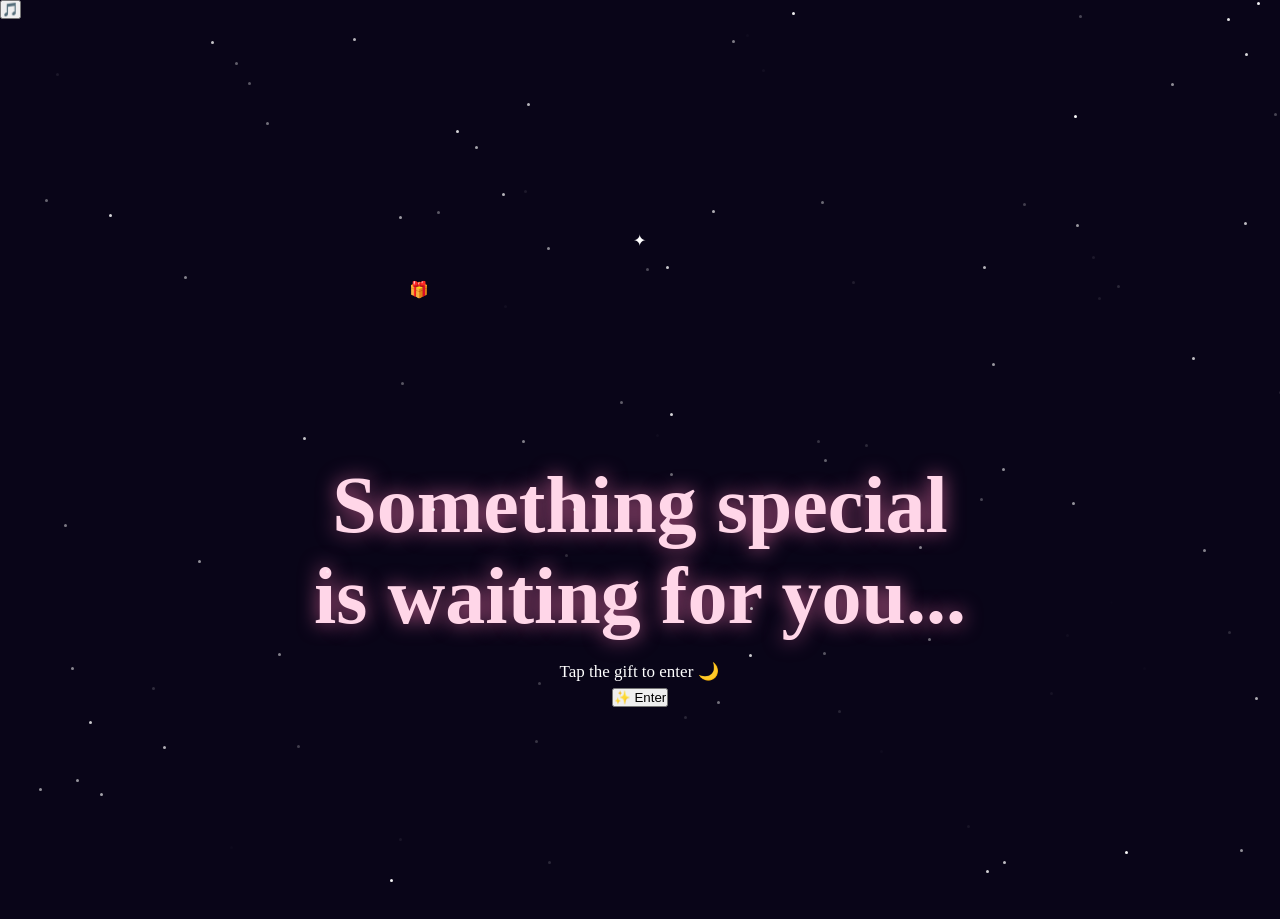
==== commit 39fa315f: "Update index.html" ====
--- a/index.html
+++ b/index.html
@@ -1,392 +1,521 @@
 <!DOCTYPE html>
 <html lang="en">
-
 <head>
-
     <meta charset="UTF-8">
 
-    <meta name="viewport"
-          content="width=device-width,
-                   initial-scale=1.0,
-                   maximum-scale=1.0,
-                   user-scalable=no">
-
-    <title>Happy Birthday Madzia ❤️</title>
+    <meta
+        name="viewport"
+        content="width=device-width, initial-scale=1.0, maximum-scale=1.0, user-scalable=no"
+    >
+
+    <meta
+        name="theme-color"
+        content="#090414"
+    >
+
+    <title>Happy Birthday Madzia 🌙✨</title>
 
     <link rel="stylesheet" href="style.css">
-
 </head>
 
 <body>
 
-<div class="sky"></div>
-<div class="stars" id="stars"></div>
-
-
-<!-- =====================================================
-     OPENING
-===================================================== -->
-
-<section class="screen active" id="opening">
-
-    <div class="small-title">
-        A LITTLE SURPRISE ✨
+<!-- =========================================================
+     BACKGROUND
+========================================================= -->
+
+<div id="sky">
+
+    <div id="stars"></div>
+
+    <div id="shootingStars"></div>
+
+    <div id="sparkles"></div>
+
+    <div id="heartTrail"></div>
+
+</div>
+
+
+<!-- =========================================================
+     MUSIC
+========================================================= -->
+
+<audio
+    id="bgMusic"
+    preload="auto"
+    loop
+>
+    <source
+        src="Seppy_-_Enter_One_(mp3.pm).mp3"
+        type="audio/mpeg"
+    >
+</audio>
+
+
+<button
+    id="musicToggle"
+    class="music-toggle"
+    onclick="toggleMusic()"
+    aria-label="Toggle music"
+>
+    🎵
+</button>
+
+
+<!-- =========================================================
+     MAIN APP
+========================================================= -->
+
+<main id="app">
+
+
+<!-- =========================================================
+     SCREEN 1 — OPENING
+========================================================= -->
+
+<section
+    id="opening"
+    class="screen active"
+>
+
+    <div class="opening-content">
+
+        <div class="opening-stars">
+            ✦
+        </div>
+
+        <div
+            id="openingGift"
+            class="gift"
+            onclick="enterBirthday()"
+        >
+            🎁
+        </div>
+
+        <h1>
+            Something special<br>
+            is waiting for you...
+        </h1>
+
+        <p class="opening-subtitle">
+            Tap the gift to enter 🌙
+        </p>
+
+        <button
+            class="primary-button"
+            onclick="enterBirthday()"
+        >
+            ✨ Enter
+        </button>
+
     </div>
 
-    <h1>For Madzia ❤️</h1>
-
-    <p>
-        Something small,
-        something special,
-        and something made
-        just for you. 🌙✨
-    </p>
-
-    <div class="gift" onclick="showScreen('memories')">
-
-        <div class="gift-lid"></div>
-        <div class="gift-box"></div>
+</section>
+
+
+<!-- =========================================================
+     SCREEN 2 — NIGHT SKY / MEMORIES
+========================================================= -->
+
+<section
+    id="memories"
+    class="screen"
+>
+
+    <div class="screen-content">
+
+        <div class="section-symbol">
+            🌌
+        </div>
+
+        <h2>
+            A Little Night Sky
+        </h2>
+
+        <p class="main-message">
+            Some memories are small...
+            <br>
+            but somehow they stay with us.
+        </p>
+
+        <p class="secondary-message">
+            Tap the sky.
+            <br>
+            Watch what happens. ✨
+        </p>
+
+        <div
+            id="memoryMessage"
+            class="interactive-message"
+        >
+            Touch the stars...
+        </div>
+
+        <div class="navigation-row">
+
+            <button
+                class="secondary-button"
+                onclick="showScreen('moon')"
+            >
+                🌙 Continue
+            </button>
+
+        </div>
 
     </div>
 
-    <button class="btn"
-            onclick="showScreen('memories')">
-        Open your surprise 🎁
-    </button>
-
 </section>
 
 
-<!-- =====================================================
-     MEMORIES
-===================================================== -->
-
-<section class="screen" id="memories">
-
-    <div class="small-title">
-        OUR MEMORIES 💭
+<!-- =========================================================
+     SCREEN 3 — MOON / 24x7
+========================================================= -->
+
+<section
+    id="moon"
+    class="screen"
+>
+
+    <div class="screen-content">
+
+        <div
+            id="moonObject"
+            class="moon"
+            onclick="reactToMoon()"
+        >
+
+            <div class="moon-glow"></div>
+
+            <div class="moon-body">
+                🌕
+            </div>
+
+        </div>
+
+        <h2>
+            24 × 7
+        </h2>
+
+        <p class="main-message">
+            Not just for a moment.
+            <br>
+            Not just for today.
+        </p>
+
+        <div
+            id="moonMessage"
+            class="moon-message"
+        >
+            Tap the moon 🌙
+        </div>
+
+        <p class="secondary-message">
+            Some people make ordinary moments
+            feel a little more special.
+        </p>
+
+        <button
+            class="secondary-button"
+            onclick="showScreen('confession')"
+        >
+            💌 Continue
+        </button>
+
     </div>
 
-    <h2>
-        Little moments became
-        big memories ❤️
-    </h2>
-
-    <div class="message-box">
-
-        <p>
-
-            The conversations...
-
-            <br><br>
-
-            The random laughs...
-
-            <br><br>
-
-            The days we spent
-            together...
-
-            <br><br>
-
-            And those beautiful nights
-            when we stayed awake
-            just for each other —
-            talking, laughing,
-            and doing the same little
-            things from different places. 🌙✨
-
-            <br><br>
-
-            Somehow those little moments
-            became some of the memories
-            I treasure the most. ❤️
-
-        </p>
+</section>
+
+
+<!-- =========================================================
+     SCREEN 4 — CONFESSION
+========================================================= -->
+
+<section
+    id="confession"
+    class="screen"
+>
+
+    <div class="screen-content confession-content">
+
+        <div class="section-symbol">
+            💌
+        </div>
+
+        <h2>
+            One Little Question
+        </h2>
+
+        <p class="main-message">
+            I have something to ask you...
+        </p>
+
+        <div class="question-card">
+
+            <p>
+                Will you keep this little memory
+                somewhere in your heart? ❤️
+            </p>
+
+            <div class="answer-buttons">
+
+                <button
+                    id="yesButton"
+                    class="yes-button"
+                    onclick="yesAnswer()"
+                >
+                    YES ❤️
+                </button>
+
+                <button
+                    id="noButton"
+                    class="no-button"
+                    onclick="noAnswer()"
+                >
+                    NO
+                </button>
+
+            </div>
+
+        </div>
+
+        <div
+            id="confessionEnvelope"
+            class="envelope-container hidden"
+        >
+
+            <div
+                class="envelope"
+                onclick="openEnvelope()"
+            >
+
+                <div class="envelope-back"></div>
+
+                <div class="envelope-letter">
+                    💌
+                </div>
+
+                <div class="envelope-flap"></div>
+
+                <div class="envelope-front"></div>
+
+            </div>
+
+            <p>
+                Tap the envelope ✨
+            </p>
+
+        </div>
+
+        <div
+            id="letterReveal"
+            class="letter-reveal hidden"
+        >
+
+            <div class="letter-paper">
+
+                <div class="letter-decoration">
+                    ✦
+                </div>
+
+                <p>
+                    Some moments don't need
+                    a reason to become special.
+                </p>
+
+                <p>
+                    Sometimes it's simply because
+                    of the person who was there. 🌙
+                </p>
+
+                <div class="letter-decoration">
+                    ❤️
+                </div>
+
+            </div>
+
+        </div>
+
+        <button
+            id="confessionContinue"
+            class="secondary-button hidden"
+            onclick="showScreen('wishes')"
+        >
+            ⭐ Six Wishes
+        </button>
 
     </div>
 
-    <button class="btn"
-            onclick="showScreen('moon')">
-        Continue 🌙
-    </button>
-
 </section>
 
 
-<!-- =====================================================
-     MOON
-===================================================== -->
-
-<section class="screen" id="moon">
-
-    <div class="moon"></div>
-
-    <h2>
-        You are like the moon to me 🌙
-    </h2>
-
-    <div class="message-box">
-
-        <p>
-
-            There are billions of things
-            happening in this world...
-
-            <br><br>
-
-            Yet somehow,
-            you still manage to run
-            through my mind
-            24/7. ❤️
-
-            <br><br>
-
-            Just like the moon,
-            you have this way of making
-            even the darkest nights
-            feel a little brighter. ✨
-
-        </p>
+<!-- =========================================================
+     SCREEN 5 — SIX WISHES
+========================================================= -->
+
+<section
+    id="wishes"
+    class="screen"
+>
+
+    <div class="screen-content">
+
+        <div class="section-symbol">
+            ⭐
+        </div>
+
+        <h2>
+            Six Little Wishes
+        </h2>
+
+        <p class="secondary-message">
+            Tap each star to reveal a wish.
+        </p>
+
+        <div
+            id="wishCounter"
+            class="wish-counter"
+        >
+            0 / 6
+        </div>
+
+        <div
+            id="wishStars"
+            class="wish-stars"
+        >
+
+            <button
+                class="wish-star"
+                onclick="showWish(0)"
+            >
+                ★
+            </button>
+
+            <button
+                class="wish-star"
+                onclick="showWish(1)"
+            >
+                ★
+            </button>
+
+            <button
+                class="wish-star"
+                onclick="showWish(2)"
+            >
+                ★
+            </button>
+
+            <button
+                class="wish-star"
+                onclick="showWish(3)"
+            >
+                ★
+            </button>
+
+            <button
+                class="wish-star"
+                onclick="showWish(4)"
+            >
+                ★
+            </button>
+
+            <button
+                class="wish-star"
+                onclick="showWish(5)"
+            >
+                ★
+            </button>
+
+        </div>
+
+        <div
+            id="wishDisplay"
+            class="wish-display"
+        >
+            Choose a star ✨
+        </div>
+
+        <div
+            id="secretStar"
+            class="secret-star hidden"
+            onclick="unlockSecretStar()"
+        >
+            🌠
+        </div>
+
+        <div
+            id="secretStarMessage"
+            class="secret-star-message hidden"
+        >
+            You found the secret shooting star. 🌠❤️
+        </div>
+
+        <button
+            id="wishesContinue"
+            class="secondary-button hidden"
+            onclick="showScreen('cake')"
+        >
+            🎂 Continue
+        </button>
 
     </div>
 
-    <div class="number-love">
-
-        <div class="number-box">
-            <span class="number">24</span>
-            <span class="number-label">HOURS</span>
-        </div>
-
-        <div class="multiply">×</div>
-
-        <div class="number-box">
-            <span class="number">7</span>
-            <span class="number-label">DAYS</span>
-        </div>
-
-    </div>
-
-    <button class="btn"
-            onclick="showScreen('confession')">
-
-        There's something I want to tell you... 💌
-
-    </button>
-
 </section>
 
 
-<!-- =====================================================
-     CONFESSION
-===================================================== -->
-
-<section class="screen" id="confession">
-
-    <div class="small-title">
-        SOMETHING I'VE WANTED TO SAY ❤️
-    </div>
-
-    <div class="confession-card">
-
-        <h2>Can I tell you something?</h2>
-
-        <p>
-
-            I've wanted to tell you this
-            for a long time...
-
-            <br><br>
-
-            But I never really knew
-            how you would feel about it,
-            and I never wanted to say it
-            in a way that might hurt you.
-
-            <br><br>
-
-            So I thought this might be
-            the best way to finally ask.
-
-        </p>
-
-        <div class="question">
-            Do you want to know? 👀❤️
-        </div>
-
-        <div class="answer-buttons"
-             id="answerButtons">
-
-            <button class="yes-button"
-                    onclick="yesAnswer()">
-                YES ❤️
-            </button>
-
-            <button class="no-button"
-                    onclick="noAnswer()">
-                NO 🌸
-            </button>
-
-        </div>
-
-        <div class="reveal" id="yesReveal">
+<!-- =========================================================
+     SCREEN 6 — CAKE
+========================================================= -->
+
+<section
+    id="cake"
+    class="screen cake-screen"
+>
+
+    <div class="cake-spotlight"></div>
+
+    <div class="screen-content cake-content">
+
+        <div class="cake-title">
+
+            <div class="section-symbol">
+                🎂
+            </div>
+
+            <h2>
+                A Cake For You
+            </h2>
 
             <p>
-
-                Okay...
-
-                <br><br>
-
-                Here goes... 🥹❤️
-
-                <br><br>
-
-                There is someone I've been
-                thinking about more than
-                I probably should...
-
-                <br><br>
-
-                Someone who makes ordinary
-                days feel special.
-
-                <br><br>
-
-                Someone I love spending
-                my nights talking to. 🌙
-
-                <br><br>
-
-                And that person is...
-
+                Make a wish before the flames disappear...
             </p>
 
-            <div class="reveal-name">
-
-                MADZIA...
-
-                <br>
-
-                IT'S YOUUU! ❤️
-
-            </div>
-
-            <p>❤️ 💖 💕 💗 💓 💞</p>
-
-        </div>
-
-
-        <div class="reveal" id="noReveal">
-
-            <p>
-
-                That's completely okay. 🌸❤️
-
-                <br><br>
-
-                You don't have to know
-                until you're ready.
-
-                <br><br>
-
-                Just remember...
-
-                <br><br>
-
-                someone thinks you're
-                pretty special. 🌙✨
-
-            </p>
-
-        </div>
-
-    </div>
-
-    <button class="btn"
-            id="confessionContinue"
-            style="display:none;"
-            onclick="showScreen('wishes')">
-
-        Continue to your birthday surprise 🎂
-
-    </button>
-
-</section>
-
-
-<!-- =====================================================
-     WISHES
-===================================================== -->
-
-<section class="screen" id="wishes">
-
-    <div class="small-title">
-        A FEW WISHES FOR YOU ⭐
-    </div>
-
-    <h2>Pick a star ✨</h2>
-
-    <p>
-        Each one has a little wish hidden inside. ❤️
-    </p>
-
-    <div class="wish-stars">
-
-        <div class="wish-star" onclick="showWish(0)">⭐</div>
-        <div class="wish-star" onclick="showWish(1)">⭐</div>
-        <div class="wish-star" onclick="showWish(2)">⭐</div>
-        <div class="wish-star" onclick="showWish(3)">⭐</div>
-        <div class="wish-star" onclick="showWish(4)">⭐</div>
-        <div class="wish-star" onclick="showWish(5)">⭐</div>
-
-    </div>
-
-    <div class="wish-result" id="wishResult">
-        Tap a star ✨
-    </div>
-
-    <button class="btn"
-            onclick="showScreen('cake')">
-
-        Your cake is waiting... 🍓🎂
-
-    </button>
-
-</section>
-
-
-<!-- =====================================================
-     REALISTIC STRAWBERRY VANILLA CAKE
-===================================================== -->
-
-<section class="screen cake-screen" id="cake">
-
-    <div class="small-title">
-        MAKE A WISH ✨
-    </div>
-
-    <h2>
-        A little sweetness for someone sweet 🍓❤️
-    </h2>
-
-    <div class="cake-stage">
-
-        <div class="cake-shadow"></div>
-
-        <div class="cake">
-
-            <!-- Bottom sponge -->
-
-            <div class="cake-layer bottom-layer">
-
-                <div class="sponge-texture"></div>
-
-            </div>
-
-
-            <!-- Strawberry cream -->
-
-            <div class="cream-band cream-bottom">
+        </div>
+
+
+        <!-- Cake component -->
+
+        <div
+            id="cakeComponent"
+            class="cake-component"
+        >
+
+            <div class="cake-shadow"></div>
+
+            <div class="cake-base">
+
+                <div class="cake-top"></div>
+
+                <div class="cake-side"></div>
+
+                <div class="cake-strawberry-layer"></div>
+
+                <div class="cake-cream-layer"></div>
+
+            </div>
+
+
+            <div class="cake-frosting">
 
                 <span></span>
                 <span></span>
@@ -397,228 +526,343 @@
             </div>
 
 
-            <!-- Middle sponge -->
-
-            <div class="cake-layer middle-layer">
-
-                <div class="sponge-texture"></div>
-
-            </div>
-
-
-            <!-- Strawberry cream -->
-
-            <div class="cream-band cream-middle">
-
-                <span></span>
-                <span></span>
-                <span></span>
-                <span></span>
-                <span></span>
-
-            </div>
-
-
-            <!-- Top sponge -->
-
-            <div class="cake-layer top-layer">
-
-                <div class="sponge-texture"></div>
-
-            </div>
-
-
-            <!-- White frosting -->
-
-            <div class="frosting">
-
-                <div class="frosting-drip drip1"></div>
-                <div class="frosting-drip drip2"></div>
-                <div class="frosting-drip drip3"></div>
-                <div class="frosting-drip drip4"></div>
-                <div class="frosting-drip drip5"></div>
-
-            </div>
-
-
-            <!-- Strawberry decorations -->
-
-            <div class="real-strawberry strawberry1">
-                <div class="berry-leaf"></div>
-            </div>
-
-            <div class="real-strawberry strawberry2">
-                <div class="berry-leaf"></div>
-            </div>
-
-            <div class="real-strawberry strawberry3">
-                <div class="berry-leaf"></div>
-            </div>
-
-            <div class="real-strawberry strawberry4">
-                <div class="berry-leaf"></div>
-            </div>
-
-
-            <!-- Strawberry slices -->
-
-            <div class="berry-slice slice1"></div>
-            <div class="berry-slice slice2"></div>
-
-
-            <!-- Name -->
+            <div class="strawberries">
+
+                <div class="strawberry strawberry-one">
+                    🍓
+                </div>
+
+                <div class="strawberry strawberry-two">
+                    🍓
+                </div>
+
+                <div class="strawberry strawberry-three">
+                    🍓
+                </div>
+
+            </div>
+
 
             <div class="cake-name">
                 MADZIA
             </div>
 
 
-            <!-- Candles -->
-
             <div class="candles">
 
                 <div class="candle">
-                    <div class="wick"></div>
+
                     <div class="flame"></div>
-                    <div class="smoke"></div>
+
+                    <div class="candle-stick"></div>
+
                 </div>
 
                 <div class="candle">
-                    <div class="wick"></div>
+
                     <div class="flame"></div>
-                    <div class="smoke"></div>
+
+                    <div class="candle-stick"></div>
+
                 </div>
 
                 <div class="candle">
-                    <div class="wick"></div>
+
                     <div class="flame"></div>
-                    <div class="smoke"></div>
+
+                    <div class="candle-stick"></div>
+
                 </div>
 
             </div>
 
         </div>
 
+
+        <div
+            id="blowInstruction"
+            class="blow-instruction"
+        >
+            🌬️ Blow toward your microphone
+            <br>
+            or tap the cake to blow out the candles.
+        </div>
+
+
+        <button
+            id="startMicButton"
+            class="secondary-button"
+            onclick="startMic()"
+        >
+            🎤 Start Candle Detection
+        </button>
+
+
+        <button
+            id="blowFallbackButton"
+            class="secondary-button hidden"
+            onclick="blowCandles()"
+        >
+            🕯️ Blow Out Candles
+        </button>
+
+
+        <div
+            id="cakeMessage"
+            class="cake-message"
+        ></div>
+
+
+        <button
+            id="cakeContinue"
+            class="primary-button hidden"
+            onclick="showScreen('celebration')"
+        >
+            🎉 Celebrate
+        </button>
+
     </div>
 
-    <p>
-        Three candles.
-        One wish. 🕯️✨
-        <br>
-        Take a breath...
-        <br>
-        Then blow! 💨
-    </p>
-
-    <button class="blow-button"
-            onclick="startMic()">
-
-        🎤 Blow the candles
-
-    </button>
-
-    <button class="btn"
-            onclick="blowCandles()">
-
-        Tap if blowing doesn't work 🕯️
-
-    </button>
-
 </section>
 
 
-<!-- =====================================================
-     CELEBRATION
-===================================================== -->
-
-<section class="screen celebration-screen"
-         id="celebration">
-
-    <div class="celebration-content">
-
-        <div class="congrats">
-            CONGRATULATIONS! 🎉
-        </div>
-
-        <div class="birthday-big">
-            HAPPY BIRTHDAY,
+<!-- =========================================================
+     SCREEN 7 — CELEBRATION
+========================================================= -->
+
+<section
+    id="celebration"
+    class="screen celebration-screen"
+>
+
+    <div
+        id="celebrationEffects"
+        class="celebration-effects"
+    ></div>
+
+    <div class="screen-content">
+
+        <div
+            id="celebrationEmoji"
+            class="celebration-emoji"
+        >
+            🎉
+        </div>
+
+        <h1>
+            HAPPY BIRTHDAY
+        </h1>
+
+        <h2>
+            MADZIA ❤️
+        </h2>
+
+        <p class="main-message">
+            May your days be filled with
+            happiness, peace and beautiful memories.
+        </p>
+
+        <p class="secondary-message">
+            Today is your special day.
             <br>
-            MADZIA ❤️🎂
-        </div>
+            So let the sky celebrate with you. ✨
+        </p>
+
+        <button
+            class="secondary-button"
+            onclick="showScreen('secret')"
+        >
+            🔐 One Last Thing
+        </button>
 
     </div>
 
 </section>
 
 
-<!-- =====================================================
-     FINAL
-===================================================== -->
-
-<section class="screen" id="final">
-
-    <div class="small-title">
-        ONE LAST THING ❤️
+<!-- =========================================================
+     SCREEN 8 — SECRET MEMORY
+========================================================= -->
+
+<section
+    id="secret"
+    class="screen"
+>
+
+    <div class="screen-content">
+
+        <div class="section-symbol">
+            🔐
+        </div>
+
+        <h2>
+            A Secret Memory
+        </h2>
+
+        <p class="secondary-message">
+            If you really remember...
+        </p>
+
+        <div class="secret-question-card">
+
+            <p class="secret-question">
+                What colour was the shirt I was
+                wearing in the first photo
+                you saw of me?
+            </p>
+
+            <input
+                id="secretAnswer"
+                type="text"
+                autocomplete="off"
+                placeholder="Type the colour..."
+            >
+
+            <button
+                class="primary-button"
+                onclick="checkSecretAnswer()"
+            >
+                🔓 Verify Memory
+            </button>
+
+        </div>
+
+
+        <div
+            id="verification"
+            class="verification hidden"
+        >
+
+            <p>
+                🔐 VERIFYING MEMORY...
+            </p>
+
+            <p>
+                ✓ MEMORY FOUND
+            </p>
+
+            <p>
+                ✓ SECRET UNLOCKED
+            </p>
+
+        </div>
+
+
+        <div
+            id="secretMessage"
+            class="secret-message hidden"
+        >
+
+            <p>
+                You remembered the first photo… 👀❤️
+            </p>
+
+            <p>
+                Maybe that's proof that some
+                little moments are worth remembering
+                forever. 🌙✨
+            </p>
+
+        </div>
+
+
+        <button
+            id="finalContinue"
+            class="secondary-button hidden"
+            onclick="showScreen('final')"
+        >
+            🌙 Continue
+        </button>
+
     </div>
 
-    <h2>
-        For all the memories ahead... 🌙
-    </h2>
-
-    <div class="final-text">
-
-        <p>
-
-            I hope this is only one
-            of many birthdays we get
-            to celebrate through all
-            the years and memories
-            still waiting for us. ❤️
-
-            <br><br>
-
-            Thank you for all the
-            little moments...
-
-            <br>
-            the conversations...
-            <br>
-            the laughs...
-            <br>
-            the late nights...
-            <br>
-            and everything in between. ✨
-
-            <br><br>
-
-            I want to keep being there,
-            enjoying the little things
-            with you, making more memories,
-            and seeing where life takes us
-            together. 🌙❤️
-
-            <br><br>
-
-            Keep smiling,
-            keep being you,
-            and never forget how special
-            you are. 💗
-
-            <br><br>
-
-            Happy Birthday once again,
-            Madzia. 🎂🌙❤️
-
-        </p>
-
-        <div class="signature">
-            Made with lots of ❤️✨
-        </div>
+</section>
+
+
+<!-- =========================================================
+     SCREEN 9 — FINAL
+========================================================= -->
+
+<section
+    id="final"
+    class="screen final-screen"
+>
+
+    <div class="final-stars"></div>
+
+    <div class="screen-content">
+
+        <div class="final-moon">
+            🌙
+        </div>
+
+        <h1>
+            Happy Birthday,
+        </h1>
+
+        <h2>
+            Madzia ❤️
+        </h2>
+
+        <p class="final-message">
+            May every new chapter bring
+            something beautiful.
+        </p>
+
+        <p class="final-message">
+            May your dreams find their way
+            toward you.
+        </p>
+
+        <p class="final-message">
+            And may this little memory
+            always make you smile. ✨
+        </p>
+
+        <div class="final-signature">
+            🌙 ✨ ❤️ ✨ 🌙
+        </div>
+
+        <p class="final-small">
+            Some moments are worth remembering.
+        </p>
 
     </div>
 
 </section>
 
+
+</main>
+
+
+<!-- =========================================================
+     GLOBAL EFFECT CONTAINERS
+========================================================= -->
+
+<div
+    id="floatingHearts"
+    class="floating-hearts"
+></div>
+
+<div
+    id="floatingSparkles"
+    class="floating-sparkles"
+></div>
+
+<div
+    id="confettiContainer"
+    class="confetti-container"
+></div>
+
+<div
+    id="balloonContainer"
+    class="balloon-container"
+></div>
+
+
+<!-- =========================================================
+     SCRIPT
+========================================================= -->
 
 <script src="script.js"></script>
 
--- a/style.css
+++ b/style.css
@@ -1 +1,1295 @@
-
+/* MADZIA CSS TEST */
+* {
+    box-sizing: border-box;
+    margin: 0;
+    padding: 0;
+}
+
+html,
+body {
+    width: 100%;
+    min-height: 100%;
+}
+
+body {
+    background: #090518;
+    color: white;
+    font-family: Georgia, "Times New Roman", serif;
+    overflow-x: hidden;
+}
+
+.sky {
+    position: fixed;
+    inset: 0;
+    z-index: -5;
+    background:
+        radial-gradient(circle at 50% 20%,
+            #33205b 0%,
+            #160c2d 45%,
+            #05030d 100%);
+}
+
+.stars {
+    position: fixed;
+    inset: 0;
+    z-index: -3;
+    pointer-events: none;
+}
+
+.star {
+    position: absolute;
+    width: 3px;
+    height: 3px;
+    border-radius: 50%;
+    background: white;
+    animation: twinkle 3s infinite ease-in-out;
+}
+
+@keyframes twinkle {
+    0%,100% {
+        transform: scale(.5);
+        opacity: .3;
+    }
+
+    50% {
+        transform: scale(1.5);
+        opacity: 1;
+    }
+}
+
+
+/* =====================================================
+   SCREENS
+===================================================== */
+
+.screen {
+    min-height: 100vh;
+    width: 100%;
+    display: none;
+
+    flex-direction: column;
+    align-items: center;
+    justify-content: center;
+
+    text-align: center;
+
+    padding: 30px 20px;
+
+    animation: screenIn .8s ease;
+}
+
+.screen.active {
+    display: flex;
+}
+
+@keyframes screenIn {
+    from {
+        opacity: 0;
+        transform: translateY(20px);
+    }
+
+    to {
+        opacity: 1;
+        transform: translateY(0);
+    }
+}
+
+h1 {
+    font-size: clamp(42px, 10vw, 80px);
+    color: #ffd6e8;
+    text-shadow:
+        0 0 20px rgba(255,120,180,.7);
+    margin: 15px 0;
+}
+
+h2 {
+    font-size: clamp(25px, 6vw, 42px);
+    color: #ffd9ea;
+    margin: 15px 0 25px;
+}
+
+p {
+    max-width: 650px;
+    line-height: 1.8;
+    font-size: 17px;
+}
+
+.small-title {
+    color: #ff9ec5;
+    letter-spacing: 4px;
+    font-size: 12px;
+    font-weight: bold;
+    margin-bottom: 10px;
+}
+
+
+/* =====================================================
+   BUTTONS
+===================================================== */
+
+.btn,
+.blow-button,
+.yes-button,
+.no-button {
+    border: none;
+    cursor: pointer;
+    font-family: inherit;
+    transition: .3s;
+}
+
+.btn {
+    margin-top: 28px;
+    padding: 15px 27px;
+    border-radius: 30px;
+
+    background:
+        linear-gradient(135deg,
+        #ff4f91,
+        #d72d70);
+
+    color: white;
+    font-size: 16px;
+
+    box-shadow:
+        0 10px 30px rgba(255,60,130,.25);
+}
+
+.btn:hover {
+    transform: translateY(-3px) scale(1.03);
+}
+
+
+/* =====================================================
+   GIFT
+===================================================== */
+
+.gift {
+    position: relative;
+    width: 150px;
+    height: 150px;
+    margin: 30px;
+    cursor: pointer;
+    animation: giftFloat 2.5s infinite ease-in-out;
+}
+
+.gift-box {
+    position: absolute;
+    width: 120px;
+    height: 90px;
+    left: 15px;
+    bottom: 10px;
+
+    background:
+        linear-gradient(90deg,
+        #d92766 45%,
+        #ff8bb3 45%,
+        #ff8bb3 57%,
+        #d92766 57%);
+
+    border-radius: 8px;
+    box-shadow: 0 15px 30px #0008;
+}
+
+.gift-lid {
+    position: absolute;
+    width: 135px;
+    height: 30px;
+    left: 7px;
+    top: 42px;
+
+    background: #ff4f91;
+    border-radius: 7px;
+    z-index: 2;
+
+    box-shadow: 0 5px 10px #0006;
+}
+
+@keyframes giftFloat {
+    50% {
+        transform: translateY(-10px) rotate(2deg);
+    }
+}
+
+
+/* =====================================================
+   MESSAGE
+===================================================== */
+
+.message-box,
+.confession-card {
+    width: min(680px, 94vw);
+    padding: 28px;
+
+    border-radius: 25px;
+
+    background:
+        linear-gradient(
+            145deg,
+            rgba(255,255,255,.09),
+            rgba(255,100,170,.05)
+        );
+
+    border: 1px solid rgba(255,180,210,.2);
+
+    box-shadow:
+        0 20px 60px #0008,
+        inset 0 1px rgba(255,255,255,.1);
+}
+
+
+/* =====================================================
+   MOON
+===================================================== */
+
+.moon {
+    width: 130px;
+    height: 130px;
+    border-radius: 50%;
+
+    background:
+        radial-gradient(circle at 35% 30%,
+            #fff,
+            #ffe7a8 55%,
+            #dcbf83 100%);
+
+    box-shadow:
+        0 0 30px #fff,
+        0 0 90px #ffe9aa;
+
+    margin-bottom: 30px;
+}
+
+
+/* =====================================================
+   24/7
+===================================================== */
+
+.number-love {
+    display: flex;
+    align-items: center;
+    gap: 20px;
+    margin-top: 25px;
+}
+
+.number-box {
+    display: flex;
+    flex-direction: column;
+    padding: 15px 20px;
+    border-radius: 18px;
+    background: #ffffff10;
+}
+
+.number {
+    font-size: 40px;
+    color: #ff9fc8;
+    font-weight: bold;
+}
+
+.number-label {
+    font-size: 10px;
+    letter-spacing: 3px;
+}
+
+.multiply {
+    font-size: 30px;
+    color: #ffb6d7;
+}
+
+
+/* =====================================================
+   CONFESSION
+===================================================== */
+
+.confession-card {
+    max-width: 650px;
+}
+
+.question {
+    margin: 25px 0;
+    font-size: 22px;
+    color: #ffc5df;
+}
+
+.answer-buttons {
+    display: flex;
+    justify-content: center;
+    gap: 18px;
+}
+
+.yes-button,
+.no-button {
+    padding: 14px 30px;
+    border-radius: 30px;
+    font-size: 17px;
+}
+
+.yes-button {
+    background: #ff4f91;
+    color: white;
+}
+
+.no-button {
+    background: #ffffff18;
+    color: white;
+}
+
+.reveal {
+    display: none;
+    margin-top: 20px;
+    animation: revealIn .8s ease;
+}
+
+.reveal.show {
+    display: block;
+}
+
+.reveal-name {
+    font-size: clamp(30px, 8vw, 55px);
+    font-weight: bold;
+    color: #ff8fbc;
+
+    text-shadow:
+        0 0 25px #ff4f91;
+}
+
+@keyframes revealIn {
+    from {
+        opacity: 0;
+        transform: scale(.8);
+    }
+
+    to {
+        opacity: 1;
+        transform: scale(1);
+    }
+}
+
+
+/* =====================================================
+   WISHES
+===================================================== */
+
+.wish-stars {
+    display: flex;
+    flex-wrap: wrap;
+    justify-content: center;
+    gap: 25px;
+    max-width: 500px;
+    margin: 30px auto;
+}
+
+.wish-star {
+    font-size: 48px;
+    cursor: pointer;
+
+    transition: .3s;
+
+    filter:
+        drop-shadow(0 0 10px #ffd86b);
+}
+
+.wish-star:hover {
+    transform: scale(1.35) rotate(10deg);
+}
+
+.wish-result {
+    min-height: 50px;
+    max-width: 600px;
+
+    padding: 15px;
+
+    color: #ffd9e9;
+    font-size: 18px;
+}
+
+
+/* =====================================================
+   REALISTIC CAKE
+===================================================== */
+
+.cake-screen {
+    overflow: hidden;
+}
+
+.cake-stage {
+    position: relative;
+
+    width: 420px;
+    height: 430px;
+
+    perspective: 1000px;
+
+    margin: 10px auto;
+}
+
+.cake-shadow {
+    position: absolute;
+
+    width: 330px;
+    height: 55px;
+
+    left: 45px;
+    bottom: 25px;
+
+    border-radius: 50%;
+
+    background: #0009;
+
+    filter: blur(15px);
+
+    transform: rotateX(65deg);
+}
+
+.cake {
+    position: absolute;
+
+    width: 330px;
+    height: 270px;
+
+    left: 45px;
+    bottom: 70px;
+
+    transform-style: preserve-3d;
+
+    transform:
+        rotateX(7deg)
+        rotateY(-8deg);
+
+    animation: cakeFloat 5s infinite ease-in-out;
+}
+
+@keyframes cakeFloat {
+
+    0%,100% {
+        transform:
+            rotateX(7deg)
+            rotateY(-8deg)
+            translateY(0);
+    }
+
+    50% {
+        transform:
+            rotateX(7deg)
+            rotateY(-8deg)
+            translateY(-7px);
+    }
+}
+
+
+/* =====================================================
+   CAKE SPONGE
+===================================================== */
+
+.cake-layer {
+    position: absolute;
+
+    left: 0;
+
+    width: 330px;
+
+    border-radius: 50% / 18%;
+
+    overflow: hidden;
+
+    background:
+        linear-gradient(
+            90deg,
+            #b86d35 0%,
+            #e6a05b 8%,
+            #ffd08a 25%,
+            #e9a35e 50%,
+            #ffd28f 75%,
+            #b96c35 100%
+        );
+
+    box-shadow:
+        inset 0 8px 12px #fff5,
+        inset 0 -15px 20px #8a451d88,
+        0 12px 18px #0007;
+}
+
+.bottom-layer {
+    height: 105px;
+    bottom: 0;
+}
+
+.middle-layer {
+    height: 88px;
+    bottom: 83px;
+}
+
+.top-layer {
+    height: 78px;
+    bottom: 155px;
+}
+
+.sponge-texture {
+    position: absolute;
+    inset: 15px;
+
+    opacity: .35;
+
+    background:
+        radial-gradient(circle at 10% 30%, #8d4d24 2px, transparent 3px),
+        radial-gradient(circle at 30% 70%, #9d592a 2px, transparent 3px),
+        radial-gradient(circle at 55% 35%, #8d4d24 2px, transparent 3px),
+        radial-gradient(circle at 75% 65%, #a15b2a 2px, transparent 3px),
+        radial-gradient(circle at 90% 25%, #8d4d24 2px, transparent 3px);
+
+    background-size: 35px 30px;
+}
+
+
+/* =====================================================
+   CREAM
+===================================================== */
+
+.cream-band {
+    position: absolute;
+
+    left: 3px;
+
+    width: 324px;
+    height: 25px;
+
+    border-radius: 50%;
+
+    z-index: 5;
+
+    background:
+        linear-gradient(
+            to bottom,
+            #fff,
+            #fff4f8 50%,
+            #ffd8e6
+        );
+
+    box-shadow:
+        0 4px 7px #8b3d5d88;
+}
+
+.cream-bottom {
+    bottom: 75px;
+}
+
+.cream-middle {
+    bottom: 147px;
+}
+
+.cream-band span {
+    position: absolute;
+
+    width: 35px;
+    height: 13px;
+
+    bottom: -7px;
+
+    border-radius: 50%;
+
+    background: #fff2f7;
+}
+
+
+/* =====================================================
+   TOP FROSTING
+===================================================== */
+
+.frosting {
+    position: absolute;
+
+    left: 0;
+    bottom: 195px;
+
+    width: 330px;
+    height: 45px;
+
+    border-radius: 50%;
+
+    z-index: 15;
+
+    background:
+        radial-gradient(
+            ellipse at 50% 35%,
+            #ffffff,
+            #ffeaf2 65%,
+            #f6b7cf
+        );
+
+    box-shadow:
+        0 8px 12px #0004;
+}
+
+.frosting-drip {
+    position: absolute;
+
+    bottom: -25px;
+
+    width: 42px;
+    height: 40px;
+
+    border-radius:
+        0 0 22px 22px;
+
+    background:
+        linear-gradient(
+            #fff,
+            #ffdce9
+        );
+
+    box-shadow:
+        inset -4px 0 #eeb2ca;
+}
+
+.drip1 { left: 35px; }
+.drip2 { left: 95px; height: 30px; }
+.drip3 { left: 155px; height: 45px; }
+.drip4 { left: 215px; height: 32px; }
+.drip5 { left: 270px; height: 42px; }
+
+
+/* =====================================================
+   STRAWBERRIES
+===================================================== */
+
+.real-strawberry {
+    position: absolute;
+
+    width: 45px;
+    height: 55px;
+
+    border-radius:
+        50% 50% 48% 48%;
+
+    z-index: 25;
+
+    background:
+        radial-gradient(
+            circle at 35% 25%,
+            #ff9aab 0 4%,
+            transparent 5%
+        ),
+        radial-gradient(
+            circle at 65% 35%,
+            #ffd0d8 0 3%,
+            transparent 4%
+        ),
+        linear-gradient(
+            145deg,
+            #ff637d,
+            #c71945
+        );
+
+    box-shadow:
+        inset 7px 5px 8px #ffb1be88,
+        inset -8px -10px 12px #790e2d88,
+        0 6px 10px #0006;
+
+    transform: rotate(-12deg);
+}
+
+.real-strawberry::after {
+    content: "";
+
+    position: absolute;
+
+    inset: 10px;
+
+    background:
+        radial-gradient(
+            ellipse,
+            #ffe5a6 0 8%,
+            transparent 10%
+        );
+
+    background-size: 12px 13px;
+}
+
+.berry-leaf {
+    position: absolute;
+
+    width: 35px;
+    height: 18px;
+
+    left: 5px;
+    top: -9px;
+
+    background: #3f9b53;
+
+    clip-path:
+        polygon(
+            50% 100%,
+            0 20%,
+            35% 35%,
+            50% 0,
+            65% 35%,
+            100% 20%
+        );
+}
+
+.strawberry1 {
+    left: 25px;
+    bottom: 210px;
+}
+
+.strawberry2 {
+    right: 28px;
+    bottom: 208px;
+    transform: rotate(15deg) scale(.9);
+}
+
+.strawberry3 {
+    left: 110px;
+    bottom: 215px;
+    transform: rotate(20deg) scale(.7);
+}
+
+.strawberry4 {
+    right: 105px;
+    bottom: 218px;
+    transform: rotate(-18deg) scale(.75);
+}
+
+
+/* =====================================================
+   STRAWBERRY SLICES
+===================================================== */
+
+.berry-slice {
+    position: absolute;
+
+    width: 48px;
+    height: 27px;
+
+    border-radius: 50%;
+
+    z-index: 20;
+
+    background:
+        radial-gradient(
+            circle at 50% 50%,
+            #ffd6dc 0 20%,
+            #ff6b82 21% 70%,
+            #c91d45 71%
+        );
+
+    box-shadow:
+        0 4px 8px #0005;
+
+    border: 2px solid #ffb4c0;
+}
+
+.slice1 {
+    left: 72px;
+    bottom: 198px;
+    transform: rotate(-20deg);
+}
+
+.slice2 {
+    right: 70px;
+    bottom: 200px;
+    transform: rotate(18deg);
+}
+
+
+/* =====================================================
+   CAKE NAME
+===================================================== */
+
+.cake-name {
+    position: absolute;
+
+    z-index: 30;
+
+    left: 50%;
+    bottom: 45px;
+
+    transform: translateX(-50%);
+
+    width: 220px;
+
+    padding: 8px;
+
+    border-radius: 12px;
+
+    color: #fff5f8;
+
+    font-size: 25px;
+    font-weight: bold;
+
+    letter-spacing: 5px;
+
+    text-shadow:
+        0 2px 3px #72233d;
+
+    background:
+        linear-gradient(
+            rgba(255,255,255,.15),
+            rgba(255,255,255,.02)
+        );
+
+    box-shadow:
+        inset 0 1px #fff8;
+}
+
+
+/* =====================================================
+   CANDLES
+===================================================== */
+
+.candles {
+    position: absolute;
+
+    z-index: 40;
+
+    left: 50%;
+    bottom: 205px;
+
+    transform:
+        translateX(-50%);
+
+    display: flex;
+
+    gap: 38px;
+}
+
+.candle {
+    position: relative;
+
+    width: 18px;
+    height: 70px;
+
+    border-radius: 8px 8px 4px 4px;
+
+    background:
+        repeating-linear-gradient(
+            90deg,
+            #ff8fb1 0 4px,
+            #ffd0df 4px 8px
+        );
+
+    box-shadow:
+        inset 3px 0 #fff7,
+        3px 5px 8px #0006;
+}
+
+.wick {
+    position: absolute;
+
+    width: 3px;
+    height: 10px;
+
+    background: #332018;
+
+    left: 50%;
+    top: -9px;
+
+    transform: translateX(-50%);
+}
+
+.flame {
+    position: absolute;
+
+    width: 19px;
+    height: 30px;
+
+    left: 50%;
+    top: -38px;
+
+    transform:
+        translateX(-50%)
+        rotate(45deg);
+
+    border-radius:
+        50% 0 50% 50%;
+
+    background:
+        radial-gradient(
+            circle at 60% 65%,
+            #fff 0 12%,
+            #ffd34d 20% 40%,
+            #ff7a22 65%,
+            #ff3c00 100%
+        );
+
+    box-shadow:
+        0 0 12px #ff9d38,
+        0 0 28px #ff6d1c;
+
+    animation:
+        flameDance .25s infinite alternate;
+}
+
+@keyframes flameDance {
+    to {
+        transform:
+            translateX(-50%)
+            rotate(35deg)
+            scale(.9);
+    }
+}
+
+.flame.off {
+    display: none;
+}
+
+.smoke {
+    display: none;
+
+    position: absolute;
+
+    left: 50%;
+    top: -45px;
+
+    width: 8px;
+    height: 35px;
+
+    transform: translateX(-50%);
+
+    border-radius: 50%;
+
+    background:
+        linear-gradient(
+            transparent,
+            #aaa8,
+            transparent
+        );
+}
+
+.smoke.show {
+    display: block;
+    animation: smokeRise 2s ease-out forwards;
+}
+
+@keyframes smokeRise {
+    to {
+        transform:
+            translate(-50%, -60px)
+            scale(2);
+        opacity: 0;
+    }
+}
+
+
+/* =====================================================
+   BLOW BUTTON
+===================================================== */
+
+.blow-button {
+    margin-top: 20px;
+
+    padding: 15px 28px;
+
+    border-radius: 30px;
+
+    color: white;
+
+    background:
+        linear-gradient(
+            135deg,
+            #8e44ad,
+            #e84393
+        );
+
+    font-size: 16px;
+
+    box-shadow:
+        0 10px 30px #0005;
+}
+
+
+/* =====================================================
+   CELEBRATION
+===================================================== */
+
+.celebration-screen {
+    position: relative;
+    overflow: hidden;
+}
+
+.celebration-content {
+    width: 100%;
+    max-width: 950px;
+    padding: 20px;
+}
+
+.congrats {
+    width: 100%;
+
+    font-size:
+        clamp(30px, 8vw, 78px);
+
+    line-height: 1.15;
+
+    font-weight: bold;
+
+    text-align: center;
+
+    color: #ffe4ef;
+
+    text-shadow:
+        0 0 15px #ff4f91,
+        0 0 40px #ff4f91;
+
+    animation:
+        celebrationPop 1.2s ease-out;
+}
+
+.birthday-big {
+    width: 100%;
+
+    margin-top: 25px;
+
+    font-size:
+        clamp(26px, 7vw, 62px);
+
+    line-height: 1.2;
+
+    font-weight: bold;
+
+    text-align: center;
+
+    color: #ffd2e5;
+
+    text-shadow:
+        0 0 20px #ff5b9c;
+
+    animation:
+        birthdayAppear 1.5s ease-out;
+}
+
+@keyframes celebrationPop {
+
+    0% {
+        transform: scale(.2);
+        opacity: 0;
+    }
+
+    70% {
+        transform: scale(1.12);
+        opacity: 1;
+    }
+
+    100% {
+        transform: scale(1);
+    }
+}
+
+@keyframes birthdayAppear {
+
+    from {
+        opacity: 0;
+        transform: translateY(30px);
+    }
+
+    to {
+        opacity: 1;
+        transform: translateY(0);
+    }
+}
+
+
+/* =====================================================
+   FINAL
+===================================================== */
+
+.final-text {
+    width: min(700px, 92vw);
+}
+
+.final-text p {
+    font-size: 18px;
+    line-height: 2;
+}
+
+.signature {
+    margin-top: 30px;
+    font-size: 20px;
+    color: #ffd6e8;
+}
+
+
+/* =====================================================
+   FLOATING HEARTS
+===================================================== */
+
+.heart {
+    position: fixed;
+
+    bottom: -60px;
+
+    z-index: 95;
+
+    pointer-events: none;
+
+    animation:
+        heartRise
+        linear
+        forwards;
+}
+
+@keyframes heartRise {
+
+    to {
+        transform:
+            translateY(-115vh)
+            rotate(25deg);
+
+        opacity: 0;
+    }
+}
+
+
+/* =====================================================
+   SPARKLES
+===================================================== */
+
+.sparkle {
+    position: fixed;
+
+    z-index: 101;
+
+    pointer-events: none;
+
+    animation:
+        sparklePop
+        1.5s
+        ease-out
+        forwards;
+}
+
+@keyframes sparklePop {
+
+    from {
+        opacity: 0;
+        transform: scale(.2) rotate(0);
+    }
+
+    50% {
+        opacity: 1;
+        transform: scale(1.4) rotate(180deg);
+    }
+
+    to {
+        opacity: 0;
+        transform: scale(.3) rotate(360deg);
+    }
+}
+
+@keyframes heartRise {
+
+    to {
+        transform:
+            translateY(-115vh)
+            rotate(25deg);
+
+        opacity: 0;
+    }
+}
+
+
+/* =====================================================
+   CONFETTI
+===================================================== */
+
+.confetti {
+    position: fixed;
+
+    top: -20px;
+
+    z-index: 100;
+
+    pointer-events: none;
+
+    animation:
+        confettiFall
+        linear
+        forwards;
+}
+
+@keyframes confettiFall {
+
+    to {
+        transform:
+            translateY(110vh)
+            rotate(720deg);
+
+        opacity: 0;
+    }
+}
+
+
+/* =====================================================
+   BALLOONS
+===================================================== */
+
+.balloon {
+    position: fixed;
+
+    z-index: 90;
+
+    pointer-events: none;
+
+    animation:
+        balloonRise
+        linear
+        forwards;
+}
+
+@keyframes balloonRise {
+
+    to {
+        transform:
+            translateY(-120vh)
+            rotate(15deg);
+
+        opacity: 0;
+    }
+}
+
+
+/* =====================================================
+   MOBILE
+===================================================== */
+
+@media(max-width:500px) {
+
+    .screen {
+        padding: 20px 14px;
+    }
+
+    p {
+        font-size: 15px;
+    }
+
+    .message-box,
+    .confession-card {
+        padding: 20px 16px;
+    }
+
+    .cake-stage {
+        transform: scale(.78);
+        transform-origin: center;
+        margin-top: -25px;
+        margin-bottom: -40px;
+    }
+
+    .congrats {
+        font-size: 32px;
+        padding: 10px 5px;
+    }
+
+    .birthday-big {
+        font-size: 28px;
+        padding: 10px 5px;
+    }
+
+    .answer-buttons {
+        gap: 10px;
+    }
+
+    .yes-button,
+    .no-button {
+        padding: 13px 23px;
+      
+    }
+}
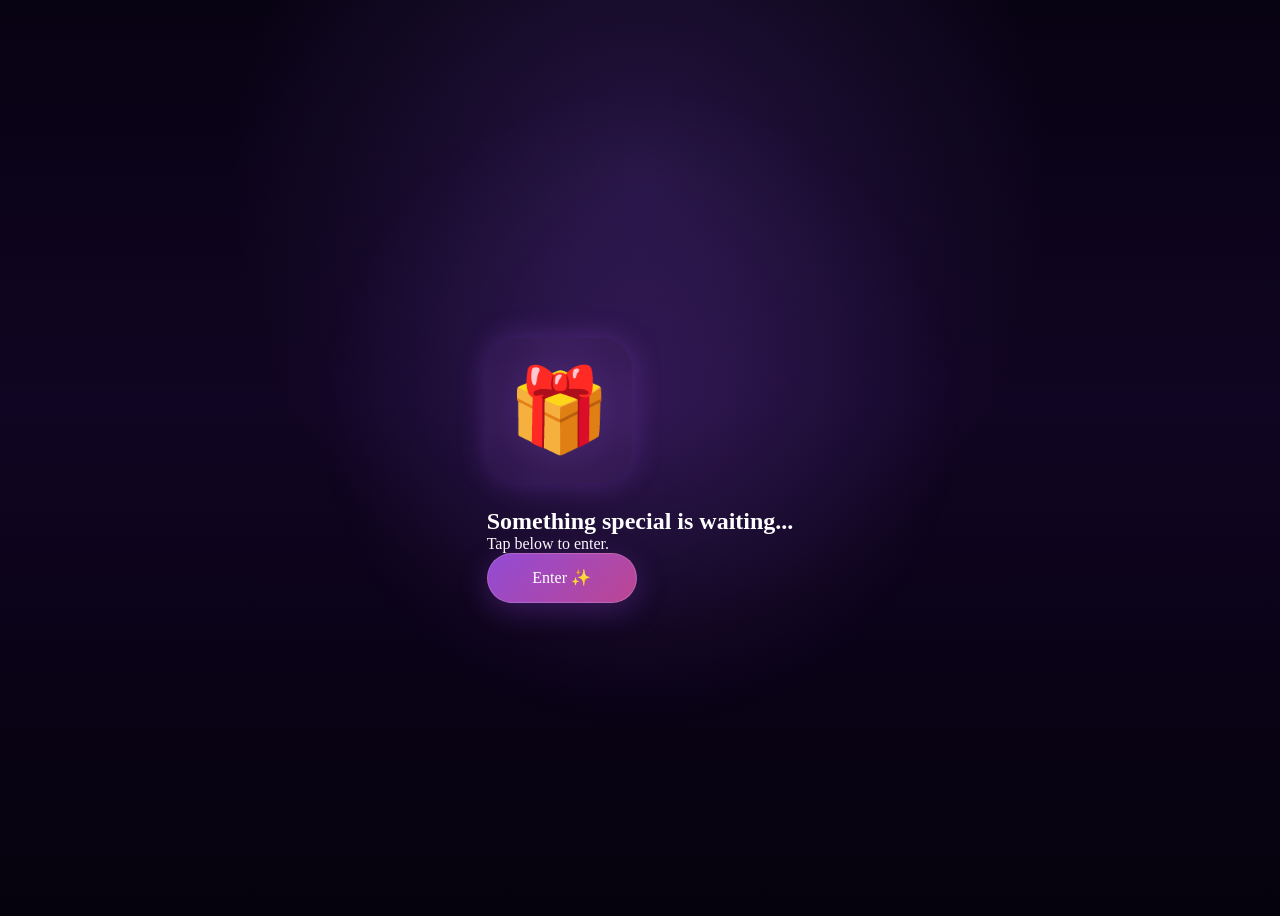
==== commit 34ecfc3d: "Update index.html" ====
--- a/index.html
+++ b/index.html
@@ -1,870 +1,221 @@
 <!DOCTYPE html>
 <html lang="en">
 <head>
-    <meta charset="UTF-8">
-
-    <meta
-        name="viewport"
-        content="width=device-width, initial-scale=1.0, maximum-scale=1.0, user-scalable=no"
+<meta charset="UTF-8">
+<meta name="viewport" content="width=device-width,initial-scale=1.0">
+<meta name="theme-color" content="#050510">
+<title>Happy Birthday Madzia ❤️</title>
+
+<link rel="stylesheet" href="style.css">
+<link rel="stylesheet" href="cake/cake.css">
+</head>
+
+<body>
+
+<!-- MUSIC -->
+<audio id="bgMusic" loop preload="auto">
+  <source src="Seppy_-_Enter_One_(mp3.pm).mp3" type="audio/mpeg">
+</audio>
+
+<button id="musicToggle" onclick="toggleMusic()">🎵</button>
+
+<!-- NIGHT SKY -->
+<div id="sky">
+  <div id="stars"></div>
+  <div id="shootingStars"></div>
+  <div id="sparkles"></div>
+  <div id="heartTrail"></div>
+</div>
+
+<!-- OPENING -->
+<section id="opening" class="screen active">
+  <div class="opening-box">
+    <div class="gift">🎁</div>
+    <h1>Something special is waiting...</h1>
+    <p>Tap below to enter.</p>
+    <button class="primary-button" onclick="enterBirthday()">Enter ✨</button>
+  </div>
+</section>
+
+<!-- MEMORIES -->
+<section id="memories" class="screen">
+  <div class="content">
+    <span class="small-title">A little memory...</span>
+    <h2>Some moments become memories without us even noticing. 🌙</h2>
+    <p>
+      And sometimes, those little moments become more special
+      than we expected.
+    </p>
+
+    <button class="primary-button" onclick="showScreen('moonScreen')">
+      Continue ✨
+    </button>
+  </div>
+</section>
+
+<!-- MOON -->
+<section id="moonScreen" class="screen">
+  <div class="moon-area">
+    <div id="moonObject" onclick="reactToMoon()">🌕</div>
+    <h2>24 / 7 🌙</h2>
+    <p>Some people somehow stay in your thoughts all the time.</p>
+    <p id="moonMessage"></p>
+
+    <button class="primary-button" onclick="showScreen('confession')">
+      Continue
+    </button>
+  </div>
+</section>
+
+<!-- CONFESSION -->
+<section id="confession" class="screen">
+  <div class="content">
+    <h2>A little question... 💌</h2>
+    <p>There is something I've wanted to say.</p>
+
+    <div class="envelope" id="confessionEnvelope" onclick="openEnvelope()">
+      💌
+      <span>Tap to open</span>
+    </div>
+
+    <div id="letterReveal" class="hidden">
+      <p>
+        You became one of those little parts of life
+        that are genuinely worth remembering. ❤️
+      </p>
+
+      <h3>Will you keep this little memory?</h3>
+
+      <div class="choice-buttons">
+        <button onclick="yesAnswer()">YES ❤️</button>
+        <button onclick="noAnswer()">NO</button>
+      </div>
+
+      <p id="answerMessage"></p>
+    </div>
+
+    <button id="confessionContinue"
+            class="primary-button hidden"
+            onclick="showScreen('wishes')">
+      Continue ✨
+    </button>
+  </div>
+</section>
+
+<!-- WISHES -->
+<section id="wishes" class="screen">
+  <div class="content">
+    <h2>Six little wishes ⭐</h2>
+    <p>Tap each star.</p>
+
+    <div id="wishStars">
+      <button class="wish-star" onclick="showWish(0)">⭐</button>
+      <button class="wish-star" onclick="showWish(1)">⭐</button>
+      <button class="wish-star" onclick="showWish(2)">⭐</button>
+      <button class="wish-star" onclick="showWish(3)">⭐</button>
+      <button class="wish-star" onclick="showWish(4)">⭐</button>
+      <button class="wish-star" onclick="showWish(5)">⭐</button>
+    </div>
+
+    <div id="wishCounter">0 / 6</div>
+    <div id="wishDisplay"></div>
+
+    <div id="secretStar" class="hidden" onclick="unlockSecretStar()">
+      🌠
+    </div>
+
+    <p id="secretStarMessage"></p>
+
+    <button id="wishesContinue"
+            class="primary-button hidden"
+            onclick="showScreen('cake')">
+      Continue 🎂
+    </button>
+  </div>
+</section>
+
+<!-- CAKE -->
+<section id="cake" class="screen">
+  <div id="cakeMount"></div>
+</section>
+
+<!-- CELEBRATION -->
+<section id="celebration" class="screen">
+  <div id="celebrationEffects">
+    <div id="confettiContainer"></div>
+    <div id="balloonContainer"></div>
+  </div>
+
+  <div class="content celebration-content">
+    <h1>🎉 Congratulations! 🎉</h1>
+    <h2>Happy Birthday, MADZIA! ❤️</h2>
+    <p>
+      May your day be filled with happiness,
+      beautiful memories and countless reasons to smile. ✨
+    </p>
+
+    <button class="primary-button" onclick="showScreen('secret')">
+      One last question 🔐
+    </button>
+  </div>
+</section>
+
+<!-- SECRET -->
+<section id="secret" class="screen">
+  <div class="content">
+    <h2>🔐 Secret Question</h2>
+
+    <p>
+      What colour was the shirt I was wearing
+      in the first photo you saw of me?
+    </p>
+
+    <input
+      id="secretAnswer"
+      type="text"
+      placeholder="Enter your answer"
+      autocomplete="off"
     >
 
-    <meta
-        name="theme-color"
-        content="#090414"
-    >
-
-    <title>Happy Birthday Madzia 🌙✨</title>
-
-    <link rel="stylesheet" href="style.css">
-</head>
-
-<body>
-
-<!-- =========================================================
-     BACKGROUND
-========================================================= -->
-
-<div id="sky">
-
-    <div id="stars"></div>
-
-    <div id="shootingStars"></div>
-
-    <div id="sparkles"></div>
-
-    <div id="heartTrail"></div>
-
-</div>
-
-
-<!-- =========================================================
-     MUSIC
-========================================================= -->
-
-<audio
-    id="bgMusic"
-    preload="auto"
-    loop
->
-    <source
-        src="Seppy_-_Enter_One_(mp3.pm).mp3"
-        type="audio/mpeg"
-    >
-</audio>
-
-
-<button
-    id="musicToggle"
-    class="music-toggle"
-    onclick="toggleMusic()"
-    aria-label="Toggle music"
->
-    🎵
-</button>
-
-
-<!-- =========================================================
-     MAIN APP
-========================================================= -->
-
-<main id="app">
-
-
-<!-- =========================================================
-     SCREEN 1 — OPENING
-========================================================= -->
-
-<section
-    id="opening"
-    class="screen active"
->
-
-    <div class="opening-content">
-
-        <div class="opening-stars">
-            ✦
-        </div>
-
-        <div
-            id="openingGift"
-            class="gift"
-            onclick="enterBirthday()"
-        >
-            🎁
-        </div>
-
-        <h1>
-            Something special<br>
-            is waiting for you...
-        </h1>
-
-        <p class="opening-subtitle">
-            Tap the gift to enter 🌙
-        </p>
-
-        <button
-            class="primary-button"
-            onclick="enterBirthday()"
-        >
-            ✨ Enter
-        </button>
-
-    </div>
-
-</section>
-
-
-<!-- =========================================================
-     SCREEN 2 — NIGHT SKY / MEMORIES
-========================================================= -->
-
-<section
-    id="memories"
-    class="screen"
->
-
-    <div class="screen-content">
-
-        <div class="section-symbol">
-            🌌
-        </div>
-
-        <h2>
-            A Little Night Sky
-        </h2>
-
-        <p class="main-message">
-            Some memories are small...
-            <br>
-            but somehow they stay with us.
-        </p>
-
-        <p class="secondary-message">
-            Tap the sky.
-            <br>
-            Watch what happens. ✨
-        </p>
-
-        <div
-            id="memoryMessage"
-            class="interactive-message"
-        >
-            Touch the stars...
-        </div>
-
-        <div class="navigation-row">
-
-            <button
-                class="secondary-button"
-                onclick="showScreen('moon')"
-            >
-                🌙 Continue
-            </button>
-
-        </div>
-
-    </div>
-
-</section>
-
-
-<!-- =========================================================
-     SCREEN 3 — MOON / 24x7
-========================================================= -->
-
-<section
-    id="moon"
-    class="screen"
->
-
-    <div class="screen-content">
-
-        <div
-            id="moonObject"
-            class="moon"
-            onclick="reactToMoon()"
-        >
-
-            <div class="moon-glow"></div>
-
-            <div class="moon-body">
-                🌕
-            </div>
-
-        </div>
-
-        <h2>
-            24 × 7
-        </h2>
-
-        <p class="main-message">
-            Not just for a moment.
-            <br>
-            Not just for today.
-        </p>
-
-        <div
-            id="moonMessage"
-            class="moon-message"
-        >
-            Tap the moon 🌙
-        </div>
-
-        <p class="secondary-message">
-            Some people make ordinary moments
-            feel a little more special.
-        </p>
-
-        <button
-            class="secondary-button"
-            onclick="showScreen('confession')"
-        >
-            💌 Continue
-        </button>
-
-    </div>
-
-</section>
-
-
-<!-- =========================================================
-     SCREEN 4 — CONFESSION
-========================================================= -->
-
-<section
-    id="confession"
-    class="screen"
->
-
-    <div class="screen-content confession-content">
-
-        <div class="section-symbol">
-            💌
-        </div>
-
-        <h2>
-            One Little Question
-        </h2>
-
-        <p class="main-message">
-            I have something to ask you...
-        </p>
-
-        <div class="question-card">
-
-            <p>
-                Will you keep this little memory
-                somewhere in your heart? ❤️
-            </p>
-
-            <div class="answer-buttons">
-
-                <button
-                    id="yesButton"
-                    class="yes-button"
-                    onclick="yesAnswer()"
-                >
-                    YES ❤️
-                </button>
-
-                <button
-                    id="noButton"
-                    class="no-button"
-                    onclick="noAnswer()"
-                >
-                    NO
-                </button>
-
-            </div>
-
-        </div>
-
-        <div
-            id="confessionEnvelope"
-            class="envelope-container hidden"
-        >
-
-            <div
-                class="envelope"
-                onclick="openEnvelope()"
-            >
-
-                <div class="envelope-back"></div>
-
-                <div class="envelope-letter">
-                    💌
-                </div>
-
-                <div class="envelope-flap"></div>
-
-                <div class="envelope-front"></div>
-
-            </div>
-
-            <p>
-                Tap the envelope ✨
-            </p>
-
-        </div>
-
-        <div
-            id="letterReveal"
-            class="letter-reveal hidden"
-        >
-
-            <div class="letter-paper">
-
-                <div class="letter-decoration">
-                    ✦
-                </div>
-
-                <p>
-                    Some moments don't need
-                    a reason to become special.
-                </p>
-
-                <p>
-                    Sometimes it's simply because
-                    of the person who was there. 🌙
-                </p>
-
-                <div class="letter-decoration">
-                    ❤️
-                </div>
-
-            </div>
-
-        </div>
-
-        <button
-            id="confessionContinue"
-            class="secondary-button hidden"
-            onclick="showScreen('wishes')"
-        >
-            ⭐ Six Wishes
-        </button>
-
-    </div>
-
-</section>
-
-
-<!-- =========================================================
-     SCREEN 5 — SIX WISHES
-========================================================= -->
-
-<section
-    id="wishes"
-    class="screen"
->
-
-    <div class="screen-content">
-
-        <div class="section-symbol">
-            ⭐
-        </div>
-
-        <h2>
-            Six Little Wishes
-        </h2>
-
-        <p class="secondary-message">
-            Tap each star to reveal a wish.
-        </p>
-
-        <div
-            id="wishCounter"
-            class="wish-counter"
-        >
-            0 / 6
-        </div>
-
-        <div
-            id="wishStars"
-            class="wish-stars"
-        >
-
-            <button
-                class="wish-star"
-                onclick="showWish(0)"
-            >
-                ★
-            </button>
-
-            <button
-                class="wish-star"
-                onclick="showWish(1)"
-            >
-                ★
-            </button>
-
-            <button
-                class="wish-star"
-                onclick="showWish(2)"
-            >
-                ★
-            </button>
-
-            <button
-                class="wish-star"
-                onclick="showWish(3)"
-            >
-                ★
-            </button>
-
-            <button
-                class="wish-star"
-                onclick="showWish(4)"
-            >
-                ★
-            </button>
-
-            <button
-                class="wish-star"
-                onclick="showWish(5)"
-            >
-                ★
-            </button>
-
-        </div>
-
-        <div
-            id="wishDisplay"
-            class="wish-display"
-        >
-            Choose a star ✨
-        </div>
-
-        <div
-            id="secretStar"
-            class="secret-star hidden"
-            onclick="unlockSecretStar()"
-        >
-            🌠
-        </div>
-
-        <div
-            id="secretStarMessage"
-            class="secret-star-message hidden"
-        >
-            You found the secret shooting star. 🌠❤️
-        </div>
-
-        <button
-            id="wishesContinue"
-            class="secondary-button hidden"
-            onclick="showScreen('cake')"
-        >
-            🎂 Continue
-        </button>
-
-    </div>
-
-</section>
-
-
-<!-- =========================================================
-     SCREEN 6 — CAKE
-========================================================= -->
-
-<section
-    id="cake"
-    class="screen cake-screen"
->
-
-    <div class="cake-spotlight"></div>
-
-    <div class="screen-content cake-content">
-
-        <div class="cake-title">
-
-            <div class="section-symbol">
-                🎂
-            </div>
-
-            <h2>
-                A Cake For You
-            </h2>
-
-            <p>
-                Make a wish before the flames disappear...
-            </p>
-
-        </div>
-
-
-        <!-- Cake component -->
-
-        <div
-            id="cakeComponent"
-            class="cake-component"
-        >
-
-            <div class="cake-shadow"></div>
-
-            <div class="cake-base">
-
-                <div class="cake-top"></div>
-
-                <div class="cake-side"></div>
-
-                <div class="cake-strawberry-layer"></div>
-
-                <div class="cake-cream-layer"></div>
-
-            </div>
-
-
-            <div class="cake-frosting">
-
-                <span></span>
-                <span></span>
-                <span></span>
-                <span></span>
-                <span></span>
-
-            </div>
-
-
-            <div class="strawberries">
-
-                <div class="strawberry strawberry-one">
-                    🍓
-                </div>
-
-                <div class="strawberry strawberry-two">
-                    🍓
-                </div>
-
-                <div class="strawberry strawberry-three">
-                    🍓
-                </div>
-
-            </div>
-
-
-            <div class="cake-name">
-                MADZIA
-            </div>
-
-
-            <div class="candles">
-
-                <div class="candle">
-
-                    <div class="flame"></div>
-
-                    <div class="candle-stick"></div>
-
-                </div>
-
-                <div class="candle">
-
-                    <div class="flame"></div>
-
-                    <div class="candle-stick"></div>
-
-                </div>
-
-                <div class="candle">
-
-                    <div class="flame"></div>
-
-                    <div class="candle-stick"></div>
-
-                </div>
-
-            </div>
-
-        </div>
-
-
-        <div
-            id="blowInstruction"
-            class="blow-instruction"
-        >
-            🌬️ Blow toward your microphone
-            <br>
-            or tap the cake to blow out the candles.
-        </div>
-
-
-        <button
-            id="startMicButton"
-            class="secondary-button"
-            onclick="startMic()"
-        >
-            🎤 Start Candle Detection
-        </button>
-
-
-        <button
-            id="blowFallbackButton"
-            class="secondary-button hidden"
-            onclick="blowCandles()"
-        >
-            🕯️ Blow Out Candles
-        </button>
-
-
-        <div
-            id="cakeMessage"
-            class="cake-message"
-        ></div>
-
-
-        <button
-            id="cakeContinue"
+    <button class="primary-button" onclick="checkSecretAnswer()">
+      Unlock 🔓
+    </button>
+
+    <div id="verification"></div>
+    <div id="secretMessage"></div>
+
+    <button id="finalContinue"
             class="primary-button hidden"
-            onclick="showScreen('celebration')"
-        >
-            🎉 Celebrate
-        </button>
-
-    </div>
-
-</section>
-
-
-<!-- =========================================================
-     SCREEN 7 — CELEBRATION
-========================================================= -->
-
-<section
-    id="celebration"
-    class="screen celebration-screen"
->
-
-    <div
-        id="celebrationEffects"
-        class="celebration-effects"
-    ></div>
-
-    <div class="screen-content">
-
-        <div
-            id="celebrationEmoji"
-            class="celebration-emoji"
-        >
-            🎉
-        </div>
-
-        <h1>
-            HAPPY BIRTHDAY
-        </h1>
-
-        <h2>
-            MADZIA ❤️
-        </h2>
-
-        <p class="main-message">
-            May your days be filled with
-            happiness, peace and beautiful memories.
-        </p>
-
-        <p class="secondary-message">
-            Today is your special day.
-            <br>
-            So let the sky celebrate with you. ✨
-        </p>
-
-        <button
-            class="secondary-button"
-            onclick="showScreen('secret')"
-        >
-            🔐 One Last Thing
-        </button>
-
-    </div>
-
-</section>
-
-
-<!-- =========================================================
-     SCREEN 8 — SECRET MEMORY
-========================================================= -->
-
-<section
-    id="secret"
-    class="screen"
->
-
-    <div class="screen-content">
-
-        <div class="section-symbol">
-            🔐
-        </div>
-
-        <h2>
-            A Secret Memory
-        </h2>
-
-        <p class="secondary-message">
-            If you really remember...
-        </p>
-
-        <div class="secret-question-card">
-
-            <p class="secret-question">
-                What colour was the shirt I was
-                wearing in the first photo
-                you saw of me?
-            </p>
-
-            <input
-                id="secretAnswer"
-                type="text"
-                autocomplete="off"
-                placeholder="Type the colour..."
-            >
-
-            <button
-                class="primary-button"
-                onclick="checkSecretAnswer()"
-            >
-                🔓 Verify Memory
-            </button>
-
-        </div>
-
-
-        <div
-            id="verification"
-            class="verification hidden"
-        >
-
-            <p>
-                🔐 VERIFYING MEMORY...
-            </p>
-
-            <p>
-                ✓ MEMORY FOUND
-            </p>
-
-            <p>
-                ✓ SECRET UNLOCKED
-            </p>
-
-        </div>
-
-
-        <div
-            id="secretMessage"
-            class="secret-message hidden"
-        >
-
-            <p>
-                You remembered the first photo… 👀❤️
-            </p>
-
-            <p>
-                Maybe that's proof that some
-                little moments are worth remembering
-                forever. 🌙✨
-            </p>
-
-        </div>
-
-
-        <button
-            id="finalContinue"
-            class="secondary-button hidden"
-            onclick="showScreen('final')"
-        >
-            🌙 Continue
-        </button>
-
-    </div>
-
-</section>
-
-
-<!-- =========================================================
-     SCREEN 9 — FINAL
-========================================================= -->
-
-<section
-    id="final"
-    class="screen final-screen"
->
-
-    <div class="final-stars"></div>
-
-    <div class="screen-content">
-
-        <div class="final-moon">
-            🌙
-        </div>
-
-        <h1>
-            Happy Birthday,
-        </h1>
-
-        <h2>
-            Madzia ❤️
-        </h2>
-
-        <p class="final-message">
-            May every new chapter bring
-            something beautiful.
-        </p>
-
-        <p class="final-message">
-            May your dreams find their way
-            toward you.
-        </p>
-
-        <p class="final-message">
-            And may this little memory
-            always make you smile. ✨
-        </p>
-
-        <div class="final-signature">
-            🌙 ✨ ❤️ ✨ 🌙
-        </div>
-
-        <p class="final-small">
-            Some moments are worth remembering.
-        </p>
-
-    </div>
-
-</section>
-
-
-</main>
-
-
-<!-- =========================================================
-     GLOBAL EFFECT CONTAINERS
-========================================================= -->
-
-<div
-    id="floatingHearts"
-    class="floating-hearts"
-></div>
-
-<div
-    id="floatingSparkles"
-    class="floating-sparkles"
-></div>
-
-<div
-    id="confettiContainer"
-    class="confetti-container"
-></div>
-
-<div
-    id="balloonContainer"
-    class="balloon-container"
-></div>
-
-
-<!-- =========================================================
-     SCRIPT
-========================================================= -->
+            onclick="showScreen('final')">
+      Continue 🌙
+    </button>
+  </div>
+</section>
+
+<!-- FINAL -->
+<section id="final" class="screen">
+  <div class="content final-content">
+    <div class="final-stars">✨ ⭐ ✨</div>
+
+    <h1>Happy Birthday, Madzia ❤️</h1>
+
+    <p>
+      Some moments are small...
+      but somehow they stay with us forever.
+    </p>
+
+    <p>
+      I hope this little memory stays with you too. 🌙✨
+    </p>
+
+    <div class="final-stars">🌙 ✨ ❤️ ✨ 🌙</div>
+  </div>
+</section>
+
+<!-- EFFECT CONTAINERS -->
+<div id="floatingHearts"></div>
+<div id="floatingSparkles"></div>
 
 <script src="script.js"></script>
-
 </body>
 </html>
--- a/style.css
+++ b/style.css
@@ -1,1295 +1,2264 @@
-/* MADZIA CSS TEST */
+/* =========================================================
+   MADZIA BIRTHDAY
+   MASTER STYLE SHEET
+========================================================= */
+
+
+/* =========================================================
+   RESET
+========================================================= */
+
 * {
     box-sizing: border-box;
     margin: 0;
     padding: 0;
-}
-
-html,
+    -webkit-tap-highlight-color: transparent;
+}
+
+html {
+    width: 100%;
+    min-height: 100%;
+    scroll-behavior: smooth;
+    background: #05020d;
+}
+
 body {
     width: 100%;
-    min-height: 100%;
-}
-
-body {
-    background: #090518;
-    color: white;
-    font-family: Georgia, "Times New Roman", serif;
-    overflow-x: hidden;
-}
-
-.sky {
+    min-height: 100vh;
+    overflow: hidden;
+    font-family:
+        Georgia,
+        "Times New Roman",
+        serif;
+    color: #ffffff;
+    background:
+        radial-gradient(
+            circle at 50% 30%,
+            #24104b 0%,
+            #100522 35%,
+            #07020f 70%,
+            #020106 100%
+        );
+    touch-action: manipulation;
+}
+
+
+/* =========================================================
+   MAIN SKY
+========================================================= */
+
+#sky {
     position: fixed;
     inset: 0;
-    z-index: -5;
-    background:
-        radial-gradient(circle at 50% 20%,
-            #33205b 0%,
-            #160c2d 45%,
-            #05030d 100%);
-}
-
-.stars {
+    z-index: 0;
+    overflow: hidden;
+    pointer-events: none;
+    background:
+        radial-gradient(
+            ellipse at 50% 20%,
+            rgba(111, 67, 184, 0.25),
+            transparent 45%
+        ),
+        linear-gradient(
+            180deg,
+            #080313 0%,
+            #100522 45%,
+            #05020d 100%
+        );
+    transition:
+        background 2s ease,
+        filter 2s ease;
+}
+
+#sky.magical {
+    background:
+        radial-gradient(
+            ellipse at 50% 20%,
+            rgba(165, 92, 255, 0.35),
+            transparent 42%
+        ),
+        radial-gradient(
+            ellipse at 50% 80%,
+            rgba(255, 73, 164, 0.12),
+            transparent 50%
+        ),
+        linear-gradient(
+            180deg,
+            #12051f 0%,
+            #18052d 45%,
+            #06020e 100%
+        );
+}
+
+
+/* =========================================================
+   STARS
+========================================================= */
+
+#stars {
+    position: absolute;
+    inset: 0;
+    overflow: hidden;
+}
+
+.star {
+    position: absolute;
+    width: 2px;
+    height: 2px;
+    border-radius: 50%;
+    background: #ffffff;
+    box-shadow:
+        0 0 4px rgba(255, 255, 255, 0.9),
+        0 0 10px rgba(205, 180, 255, 0.7);
+    opacity: 0.25;
+    animation:
+        starTwinkle var(--duration, 3s)
+        ease-in-out infinite;
+    transition:
+        transform 0.3s ease,
+        opacity 0.3s ease,
+        box-shadow 0.3s ease;
+}
+
+.star.small {
+    width: 1px;
+    height: 1px;
+}
+
+.star.big {
+    width: 3px;
+    height: 3px;
+}
+
+.star.active {
+    transform: scale(4);
+    opacity: 1;
+    box-shadow:
+        0 0 6px #ffffff,
+        0 0 16px #d9b8ff,
+        0 0 30px rgba(198, 130, 255, 0.8);
+}
+
+@keyframes starTwinkle {
+    0%,
+    100% {
+        opacity: 0.2;
+        transform: scale(0.8);
+    }
+
+    50% {
+        opacity: 0.95;
+        transform: scale(1.25);
+    }
+}
+
+
+/* =========================================================
+   SHOOTING STARS
+========================================================= */
+
+#shootingStars {
+    position: absolute;
+    inset: 0;
+    overflow: hidden;
+}
+
+.shooting-star {
+    position: absolute;
+    width: 2px;
+    height: 2px;
+    border-radius: 50%;
+    background: #ffffff;
+    box-shadow:
+        0 0 6px #ffffff,
+        0 0 14px #d8b4ff;
+    transform: rotate(-35deg);
+    opacity: 0;
+}
+
+.shooting-star::after {
+    content: "";
+    position: absolute;
+    right: 0;
+    top: 50%;
+    width: 130px;
+    height: 1px;
+    transform-origin: right center;
+    background:
+        linear-gradient(
+            90deg,
+            transparent,
+            rgba(255, 255, 255, 0.8)
+        );
+}
+
+.shooting-star.animate {
+    animation: shootingStar 1.8s linear forwards;
+}
+
+@keyframes shootingStar {
+    0% {
+        opacity: 0;
+        transform:
+            translate(0, 0)
+            rotate(-35deg)
+            scale(0.5);
+    }
+
+    10% {
+        opacity: 1;
+    }
+
+    100% {
+        opacity: 0;
+        transform:
+            translate(-420px, 260px)
+            rotate(-35deg)
+            scale(1.2);
+    }
+}
+
+
+/* =========================================================
+   SPARKLES
+========================================================= */
+
+#sparkles {
+    position: absolute;
+    inset: 0;
+    overflow: hidden;
+}
+
+.sparkle {
+    position: absolute;
+    width: 5px;
+    height: 5px;
+    color: #ffffff;
+    font-size: 12px;
+    opacity: 0;
+    animation:
+        sparkleFloat
+        var(--duration, 3s)
+        ease-in-out forwards;
+}
+
+@keyframes sparkleFloat {
+    0% {
+        opacity: 0;
+        transform:
+            translateY(20px)
+            scale(0.3)
+            rotate(0deg);
+    }
+
+    35% {
+        opacity: 1;
+    }
+
+    70% {
+        opacity: 0.7;
+    }
+
+    100% {
+        opacity: 0;
+        transform:
+            translateY(-80px)
+            scale(1.2)
+            rotate(180deg);
+    }
+}
+
+
+/* =========================================================
+   HEART TRAIL
+========================================================= */
+
+#heartTrail {
+    position: absolute;
+    inset: 0;
+}
+
+.trail-heart {
+    position: fixed;
+    z-index: 1000;
+    pointer-events: none;
+    font-size: 15px;
+    color: #ff7abf;
+    text-shadow:
+        0 0 6px #ff5ca8,
+        0 0 16px rgba(255, 76, 160, 0.8);
+    animation:
+        trailHeart 900ms ease-out forwards;
+}
+
+@keyframes trailHeart {
+    0% {
+        opacity: 1;
+        transform:
+            translate(-50%, -50%)
+            scale(0.5);
+    }
+
+    100% {
+        opacity: 0;
+        transform:
+            translate(
+                calc(-50% + var(--dx)),
+                calc(-50% + var(--dy))
+            )
+            scale(1.4)
+            rotate(var(--rotation));
+    }
+}
+
+
+/* =========================================================
+   FLOATING HEARTS
+========================================================= */
+
+.floating-hearts {
     position: fixed;
     inset: 0;
-    z-index: -3;
+    z-index: 500;
     pointer-events: none;
-}
-
-.star {
-    position: absolute;
-    width: 3px;
-    height: 3px;
+    overflow: hidden;
+}
+
+.floating-heart {
+    position: fixed;
+    pointer-events: none;
+    font-size: var(--size, 20px);
+    color: #ff76ba;
+    text-shadow:
+        0 0 8px #ff4ca1,
+        0 0 20px rgba(255, 72, 155, 0.8);
+    animation:
+        floatingHeart
+        var(--duration, 2.8s)
+        ease-out forwards;
+}
+
+@keyframes floatingHeart {
+    0% {
+        opacity: 0;
+        transform:
+            translate(-50%, 0)
+            scale(0.4);
+    }
+
+    15% {
+        opacity: 1;
+    }
+
+    100% {
+        opacity: 0;
+        transform:
+            translate(
+                calc(-50% + var(--x)),
+                calc(-50% - 180px)
+            )
+            scale(1.2)
+            rotate(var(--rotation));
+    }
+}
+
+
+/* =========================================================
+   MUSIC BUTTON
+========================================================= */
+
+.music-toggle {
+    position: fixed;
+    top: 18px;
+    right: 18px;
+    z-index: 900;
+    width: 46px;
+    height: 46px;
+    border: 1px solid rgba(255, 255, 255, 0.2);
     border-radius: 50%;
-    background: white;
-    animation: twinkle 3s infinite ease-in-out;
-}
-
-@keyframes twinkle {
-    0%,100% {
-        transform: scale(.5);
-        opacity: .3;
-    }
-
-    50% {
-        transform: scale(1.5);
-        opacity: 1;
-    }
-}
-
-
-/* =====================================================
-   SCREENS
-===================================================== */
+    color: #ffffff;
+    background:
+        rgba(25, 10, 45, 0.72);
+    backdrop-filter: blur(12px);
+    box-shadow:
+        0 0 15px rgba(190, 120, 255, 0.25);
+    font-size: 19px;
+    cursor: pointer;
+    transition:
+        transform 0.25s ease,
+        box-shadow 0.25s ease;
+}
+
+.music-toggle:hover {
+    transform: scale(1.08);
+    box-shadow:
+        0 0 22px rgba(220, 150, 255, 0.5);
+}
+
+.music-toggle:active {
+    transform: scale(0.94);
+}
+
+
+/* =========================================================
+   APP
+========================================================= */
+
+#app {
+    position: relative;
+    z-index: 10;
+    width: 100%;
+    height: 100vh;
+}
+
+
+/* =========================================================
+   SCREEN SYSTEM
+========================================================= */
 
 .screen {
-    min-height: 100vh;
-    width: 100%;
-    display: none;
-
-    flex-direction: column;
+    position: absolute;
+    inset: 0;
+    display: flex;
     align-items: center;
     justify-content: center;
-
+    width: 100%;
+    min-height: 100vh;
+    padding: 70px 20px 35px;
+    overflow-y: auto;
+    overflow-x: hidden;
+    opacity: 0;
+    visibility: hidden;
+    pointer-events: none;
+    transform:
+        translateY(25px)
+        scale(0.98);
+    transition:
+        opacity 0.9s ease,
+        transform 0.9s ease,
+        visibility 0.9s ease;
+}
+
+.screen.active {
+    opacity: 1;
+    visibility: visible;
+    pointer-events: auto;
+    transform:
+        translateY(0)
+        scale(1);
+}
+
+.screen-content {
+    position: relative;
+    z-index: 20;
+    width: min(760px, 100%);
+    margin: auto;
+    padding: 30px 20px;
     text-align: center;
-
-    padding: 30px 20px;
-
-    animation: screenIn .8s ease;
-}
-
-.screen.active {
-    display: flex;
-}
-
-@keyframes screenIn {
-    from {
-        opacity: 0;
-        transform: translateY(20px);
-    }
-
-    to {
+}
+
+
+/* =========================================================
+   OPENING
+========================================================= */
+
+#opening {
+    background:
+        radial-gradient(
+            circle at 50% 45%,
+            rgba(145, 75, 215, 0.18),
+            transparent 40%
+        );
+}
+
+.opening-content {
+    width: min(650px, 100%);
+    text-align: center;
+}
+
+.opening-stars {
+    margin-bottom: 15px;
+    color: #d8b8ff;
+    font-size: 24px;
+    animation:
+        openingStar 2.5s ease-in-out infinite;
+}
+
+@keyframes openingStar {
+    0%,
+    100% {
+        opacity: 0.4;
+        transform: scale(0.8);
+    }
+
+    50% {
         opacity: 1;
-        transform: translateY(0);
-    }
-}
-
-h1 {
-    font-size: clamp(42px, 10vw, 80px);
-    color: #ffd6e8;
+        transform: scale(1.2);
+    }
+}
+
+.gift {
+    display: inline-flex;
+    align-items: center;
+    justify-content: center;
+    width: 145px;
+    height: 145px;
+    margin: 5px auto 25px;
+    border-radius: 32px;
+    font-size: 82px;
+    cursor: pointer;
+    background:
+        radial-gradient(
+            circle,
+            rgba(184, 112, 255, 0.25),
+            rgba(45, 17, 75, 0.45)
+        );
+    box-shadow:
+        0 0 30px rgba(170, 91, 255, 0.28),
+        inset 0 0 30px rgba(255, 255, 255, 0.04);
+    animation:
+        giftFloat 2.8s ease-in-out infinite;
+    transition:
+        transform 0.25s ease,
+        box-shadow 0.25s ease;
+}
+
+.gift:hover {
+    transform: scale(1.07);
+    box-shadow:
+        0 0 45px rgba(202, 128, 255, 0.55);
+}
+
+@keyframes giftFloat {
+    0%,
+    100% {
+        transform: translateY(0) rotate(-2deg);
+    }
+
+    50% {
+        transform: translateY(-12px) rotate(2deg);
+    }
+}
+
+.opening-content h1 {
+    margin-bottom: 15px;
+    color: #ffffff;
+    font-size: clamp(2rem, 7vw, 4rem);
+    line-height: 1.15;
+    letter-spacing: 1px;
     text-shadow:
-        0 0 20px rgba(255,120,180,.7);
-    margin: 15px 0;
-}
-
-h2 {
-    font-size: clamp(25px, 6vw, 42px);
-    color: #ffd9ea;
-    margin: 15px 0 25px;
-}
-
-p {
-    max-width: 650px;
+        0 0 15px rgba(220, 180, 255, 0.35);
+}
+
+.opening-subtitle {
+    margin-bottom: 28px;
+    color: #c9b7dc;
+    font-size: 1rem;
+}
+
+
+/* =========================================================
+   TYPOGRAPHY
+========================================================= */
+
+.section-symbol {
+    margin-bottom: 14px;
+    font-size: 30px;
+    filter:
+        drop-shadow(
+            0 0 12px rgba(221, 176, 255, 0.6)
+        );
+}
+
+.screen-content h2 {
+    margin-bottom: 18px;
+    color: #ffffff;
+    font-size: clamp(1.8rem, 6vw, 3rem);
+    line-height: 1.15;
+    text-shadow:
+        0 0 18px rgba(217, 166, 255, 0.3);
+}
+
+.main-message {
+    margin: 0 auto 20px;
+    max-width: 600px;
+    color: #f0e7fa;
+    font-size: clamp(1.15rem, 3vw, 1.5rem);
+    line-height: 1.7;
+}
+
+.secondary-message {
+    max-width: 580px;
+    margin: 0 auto 24px;
+    color: #bdaaca;
+    font-size: 1rem;
     line-height: 1.8;
-    font-size: 17px;
-}
-
-.small-title {
-    color: #ff9ec5;
-    letter-spacing: 4px;
-    font-size: 12px;
-    font-weight: bold;
-    margin-bottom: 10px;
-}
-
-
-/* =====================================================
+}
+
+.interactive-message {
+    min-height: 30px;
+    margin: 15px auto 25px;
+    color: #d9b8ff;
+    font-size: 0.95rem;
+    transition:
+        opacity 0.4s ease,
+        transform 0.4s ease;
+}
+
+
+/* =========================================================
    BUTTONS
-===================================================== */
-
-.btn,
-.blow-button,
+========================================================= */
+
+button {
+    font-family: inherit;
+}
+
+.primary-button,
+.secondary-button,
 .yes-button,
 .no-button {
     border: none;
     cursor: pointer;
-    font-family: inherit;
-    transition: .3s;
-}
-
-.btn {
-    margin-top: 28px;
-    padding: 15px 27px;
-    border-radius: 30px;
-
-    background:
-        linear-gradient(135deg,
-        #ff4f91,
-        #d72d70);
-
-    color: white;
-    font-size: 16px;
-
-    box-shadow:
-        0 10px 30px rgba(255,60,130,.25);
-}
-
-.btn:hover {
+    transition:
+        transform 0.25s ease,
+        box-shadow 0.25s ease,
+        background 0.25s ease;
+}
+
+.primary-button {
+    display: inline-flex;
+    align-items: center;
+    justify-content: center;
+    min-width: 150px;
+    min-height: 50px;
+    padding: 12px 24px;
+    border: 1px solid rgba(255, 255, 255, 0.16);
+    border-radius: 999px;
+    color: #ffffff;
+    background:
+        linear-gradient(
+            135deg,
+            rgba(169, 88, 244, 0.85),
+            rgba(218, 82, 165, 0.85)
+        );
+    box-shadow:
+        0 8px 30px rgba(153, 70, 225, 0.28);
+    font-size: 1rem;
+}
+
+.primary-button:hover {
     transform: translateY(-3px) scale(1.03);
-}
-
-
-/* =====================================================
-   GIFT
-===================================================== */
-
-.gift {
+    box-shadow:
+        0 12px 35px rgba(190, 91, 242, 0.45);
+}
+
+.secondary-button {
+    display: inline-flex;
+    align-items: center;
+    justify-content: center;
+    min-width: 145px;
+    min-height: 48px;
+    margin-top: 15px;
+    padding: 10px 22px;
+    border: 1px solid rgba(221, 183, 255, 0.25);
+    border-radius: 999px;
+    color: #eee2ff;
+    background:
+        rgba(36, 17, 59, 0.65);
+    backdrop-filter: blur(10px);
+    box-shadow:
+        0 5px 20px rgba(0, 0, 0, 0.18);
+    font-size: 0.95rem;
+}
+
+.secondary-button:hover {
+    transform: translateY(-2px);
+    background:
+        rgba(80, 36, 110, 0.65);
+    box-shadow:
+        0 8px 28px rgba(145, 74, 202, 0.25);
+}
+
+.primary-button:active,
+.secondary-button:active,
+.yes-button:active,
+.no-button:active {
+    transform: scale(0.96);
+}
+
+
+/* =========================================================
+   MOON
+========================================================= */
+
+.moon {
     position: relative;
-    width: 150px;
-    height: 150px;
-    margin: 30px;
+    display: flex;
+    align-items: center;
+    justify-content: center;
+    width: 220px;
+    height: 220px;
+    margin: 0 auto 30px;
     cursor: pointer;
-    animation: giftFloat 2.5s infinite ease-in-out;
-}
-
-.gift-box {
-    position: absolute;
-    width: 120px;
-    height: 90px;
-    left: 15px;
-    bottom: 10px;
-
-    background:
-        linear-gradient(90deg,
-        #d92766 45%,
-        #ff8bb3 45%,
-        #ff8bb3 57%,
-        #d92766 57%);
-
-    border-radius: 8px;
-    box-shadow: 0 15px 30px #0008;
-}
-
-.gift-lid {
-    position: absolute;
-    width: 135px;
-    height: 30px;
-    left: 7px;
-    top: 42px;
-
-    background: #ff4f91;
-    border-radius: 7px;
-    z-index: 2;
-
-    box-shadow: 0 5px 10px #0006;
-}
-
-@keyframes giftFloat {
+}
+
+.moon-body {
+    position: relative;
+    z-index: 3;
+    font-size: 125px;
+    line-height: 1;
+    filter:
+        drop-shadow(
+            0 0 12px rgba(255, 246, 207, 0.8)
+        )
+        drop-shadow(
+            0 0 35px rgba(222, 204, 255, 0.5)
+        );
+    transition:
+        transform 0.5s ease,
+        filter 0.5s ease;
+}
+
+.moon-glow {
+    position: absolute;
+    z-index: 1;
+    width: 190px;
+    height: 190px;
+    border-radius: 50%;
+    background:
+        radial-gradient(
+            circle,
+            rgba(255, 246, 213, 0.25),
+            transparent 65%
+        );
+    filter: blur(4px);
+    animation:
+        moonGlow 4s ease-in-out infinite;
+}
+
+.moon:hover .moon-body {
+    transform: scale(1.06);
+}
+
+.moon.bright .moon-body {
+    transform: scale(1.12);
+    filter:
+        drop-shadow(
+            0 0 18px rgba(255, 255, 230, 1)
+        )
+        drop-shadow(
+            0 0 50px rgba(232, 204, 255, 0.95)
+        );
+}
+
+@keyframes moonGlow {
+    0%,
+    100% {
+        transform: scale(0.95);
+        opacity: 0.65;
+    }
+
     50% {
-        transform: translateY(-10px) rotate(2deg);
-    }
-}
-
-
-/* =====================================================
-   MESSAGE
-===================================================== */
-
-.message-box,
-.confession-card {
-    width: min(680px, 94vw);
-    padding: 28px;
-
-    border-radius: 25px;
-
+        transform: scale(1.08);
+        opacity: 1;
+    }
+}
+
+.moon-message {
+    min-height: 26px;
+    margin-bottom: 18px;
+    color: #e2c8ff;
+    opacity: 0.9;
+}
+
+
+/* =========================================================
+   CONFESSION CARD
+========================================================= */
+
+.question-card {
+    width: min(520px, 100%);
+    margin: 25px auto;
+    padding: 28px 22px;
+    border: 1px solid rgba(223, 188, 255, 0.14);
+    border-radius: 24px;
     background:
         linear-gradient(
             145deg,
-            rgba(255,255,255,.09),
-            rgba(255,100,170,.05)
-        );
-
-    border: 1px solid rgba(255,180,210,.2);
-
-    box-shadow:
-        0 20px 60px #0008,
-        inset 0 1px rgba(255,255,255,.1);
-}
-
-
-/* =====================================================
-   MOON
-===================================================== */
-
-.moon {
-    width: 130px;
-    height: 130px;
-    border-radius: 50%;
-
-    background:
-        radial-gradient(circle at 35% 30%,
-            #fff,
-            #ffe7a8 55%,
-            #dcbf83 100%);
-
-    box-shadow:
-        0 0 30px #fff,
-        0 0 90px #ffe9aa;
-
-    margin-bottom: 30px;
-}
-
-
-/* =====================================================
-   24/7
-===================================================== */
-
-.number-love {
-    display: flex;
-    align-items: center;
-    gap: 20px;
-    margin-top: 25px;
-}
-
-.number-box {
-    display: flex;
-    flex-direction: column;
-    padding: 15px 20px;
-    border-radius: 18px;
-    background: #ffffff10;
-}
-
-.number {
-    font-size: 40px;
-    color: #ff9fc8;
-    font-weight: bold;
-}
-
-.number-label {
-    font-size: 10px;
-    letter-spacing: 3px;
-}
-
-.multiply {
-    font-size: 30px;
-    color: #ffb6d7;
-}
-
-
-/* =====================================================
-   CONFESSION
-===================================================== */
-
-.confession-card {
-    max-width: 650px;
-}
-
-.question {
-    margin: 25px 0;
-    font-size: 22px;
-    color: #ffc5df;
+            rgba(47, 20, 71, 0.72),
+            rgba(19, 8, 33, 0.76)
+        );
+    box-shadow:
+        0 20px 60px rgba(0, 0, 0, 0.22),
+        inset 0 0 30px rgba(204, 150, 255, 0.025);
+    backdrop-filter: blur(15px);
+}
+
+.question-card p {
+    margin-bottom: 22px;
+    color: #f4eaff;
+    font-size: 1.2rem;
+    line-height: 1.7;
 }
 
 .answer-buttons {
     display: flex;
     justify-content: center;
-    gap: 18px;
+    gap: 14px;
+    flex-wrap: wrap;
 }
 
 .yes-button,
 .no-button {
-    padding: 14px 30px;
-    border-radius: 30px;
-    font-size: 17px;
+    min-width: 115px;
+    min-height: 46px;
+    padding: 10px 20px;
+    border-radius: 999px;
+    font-size: 0.95rem;
 }
 
 .yes-button {
-    background: #ff4f91;
-    color: white;
+    color: #ffffff;
+    background:
+        linear-gradient(
+            135deg,
+            #b34cf1,
+            #e85a9b
+        );
+    box-shadow:
+        0 7px 24px rgba(205, 76, 180, 0.3);
 }
 
 .no-button {
-    background: #ffffff18;
-    color: white;
-}
-
-.reveal {
-    display: none;
-    margin-top: 20px;
-    animation: revealIn .8s ease;
-}
-
-.reveal.show {
-    display: block;
-}
-
-.reveal-name {
-    font-size: clamp(30px, 8vw, 55px);
-    font-weight: bold;
-    color: #ff8fbc;
-
-    text-shadow:
-        0 0 25px #ff4f91;
-}
-
-@keyframes revealIn {
+    color: #d8c8e4;
+    background:
+        rgba(54, 37, 64, 0.8);
+    border: 1px solid rgba(255, 255, 255, 0.08);
+}
+
+.yes-button:hover {
+    transform: scale(1.06);
+}
+
+.no-button:hover {
+    transform: scale(0.97);
+}
+
+
+/* =========================================================
+   ENVELOPE
+========================================================= */
+
+.envelope-container {
+    margin: 30px auto 15px;
+    text-align: center;
+}
+
+.envelope-container p {
+    margin-top: 12px;
+    color: #cbb4da;
+}
+
+.envelope {
+    position: relative;
+    width: 260px;
+    height: 175px;
+    margin: auto;
+    cursor: pointer;
+    perspective: 800px;
+}
+
+.envelope-back,
+.envelope-front,
+.envelope-flap,
+.envelope-letter {
+    position: absolute;
+}
+
+.envelope-back {
+    inset: 0;
+    z-index: 1;
+    border-radius: 5px;
+    background:
+        linear-gradient(
+            135deg,
+            #7b3c9f,
+            #3c185b
+        );
+    box-shadow:
+        0 18px 40px rgba(0, 0, 0, 0.3),
+        0 0 30px rgba(175, 91, 225, 0.15);
+}
+
+.envelope-front {
+    inset: auto 0 0;
+    z-index: 4;
+    height: 75%;
+    clip-path:
+        polygon(
+            0 0,
+            50% 58%,
+            100% 0,
+            100% 100%,
+            0 100%
+        );
+    background:
+        linear-gradient(
+            135deg,
+            #6c318d,
+            #35164f
+        );
+}
+
+.envelope-flap {
+    top: 0;
+    left: 0;
+    z-index: 5;
+    width: 100%;
+    height: 65%;
+    clip-path:
+        polygon(
+            0 0,
+            100% 0,
+            50% 100%
+        );
+    background:
+        linear-gradient(
+            135deg,
+            #9a51bd,
+            #54236e
+        );
+    transform-origin: top center;
+    transition:
+        transform 0.8s ease;
+}
+
+.envelope-letter {
+    left: 10%;
+    bottom: 8%;
+    z-index: 2;
+    width: 80%;
+    height: 78%;
+    padding-top: 35px;
+    border-radius: 4px;
+    color: #553760;
+    background: #f8edf8;
+    font-size: 35px;
+    box-shadow:
+        0 3px 15px rgba(0, 0, 0, 0.25);
+    transition:
+        transform 0.8s ease;
+}
+
+.envelope.open .envelope-flap {
+    transform: rotateX(180deg);
+}
+
+.envelope.open .envelope-letter {
+    transform:
+        translateY(-80px);
+}
+
+.letter-reveal {
+    width: min(500px, 100%);
+    margin: 25px auto;
+}
+
+.letter-paper {
+    padding: 32px 25px;
+    border-radius: 5px;
+    color: #4b3653;
+    background:
+        linear-gradient(
+            135deg,
+            #fffaf0,
+            #f3e4f2
+        );
+    box-shadow:
+        0 20px 50px rgba(0, 0, 0, 0.35);
+    animation:
+        letterAppear 1s ease forwards;
+}
+
+.letter-paper p {
+    margin: 15px 0;
+    line-height: 1.8;
+}
+
+.letter-decoration {
+    color: #b25ab5;
+    font-size: 24px;
+}
+
+@keyframes letterAppear {
     from {
         opacity: 0;
-        transform: scale(.8);
+        transform:
+            translateY(25px)
+            scale(0.94);
     }
 
     to {
         opacity: 1;
-        transform: scale(1);
-    }
-}
-
-
-/* =====================================================
+        transform:
+            translateY(0)
+            scale(1);
+    }
+}
+
+
+/* =========================================================
    WISHES
-===================================================== */
+========================================================= */
+
+.wish-counter {
+    margin: 5px 0 20px;
+    color: #cdb4e0;
+    font-size: 0.9rem;
+}
 
 .wish-stars {
+    display: grid;
+    grid-template-columns:
+        repeat(3, 1fr);
+    gap: 18px;
+    width: min(430px, 100%);
+    margin: 25px auto;
+}
+
+.wish-star {
     display: flex;
-    flex-wrap: wrap;
+    align-items: center;
     justify-content: center;
-    gap: 25px;
+    width: 75px;
+    height: 75px;
+    margin: auto;
+    border: none;
+    color: #c9a5ff;
+    background: transparent;
+    font-size: 45px;
+    cursor: pointer;
+    text-shadow:
+        0 0 10px rgba(189, 134, 255, 0.55);
+    transition:
+        transform 0.3s ease,
+        color 0.3s ease,
+        text-shadow 0.3s ease;
+}
+
+.wish-star:hover {
+    color: #ffffff;
+    transform:
+        scale(1.2)
+        rotate(10deg);
+    text-shadow:
+        0 0 10px #ffffff,
+        0 0 25px #c889ff,
+        0 0 45px #a95bff;
+}
+
+.wish-star.completed {
+        color: #fff2a8;
+    transform: scale(1.08);
+    text-shadow:
+        0 0 12px #fff6b5,
+        0 0 30px rgba(255, 222, 113, 0.8);
+}
+
+.wish-display {
+    min-height: 60px;
+    width: min(600px, 100%);
+    margin: 20px auto;
+    padding: 17px 20px;
+    border: 1px solid rgba(217, 176, 255, 0.1);
+    border-radius: 18px;
+    color: #e7d7f4;
+    background:
+        rgba(31, 14, 48, 0.55);
+    line-height: 1.7;
+    transition:
+        opacity 0.4s ease,
+        transform 0.4s ease;
+}
+
+.wish-display.reveal {
+    animation:
+        wishReveal 0.55s ease;
+}
+
+@keyframes wishReveal {
+    0% {
+        opacity: 0;
+        transform:
+            translateY(10px)
+            scale(0.97);
+    }
+
+    100% {
+        opacity: 1;
+        transform:
+            translateY(0)
+            scale(1);
+    }
+}
+
+
+/* =========================================================
+   SECRET SHOOTING STAR
+========================================================= */
+
+.secret-star {
+    width: 70px;
+    height: 70px;
+    margin: 25px auto 5px;
+    cursor: pointer;
+    font-size: 45px;
+    filter:
+        drop-shadow(
+            0 0 10px #ffffff
+        )
+        drop-shadow(
+            0 0 25px #bf75ff
+        );
+    animation:
+        secretStarPulse 1.5s ease-in-out infinite;
+}
+
+@keyframes secretStarPulse {
+    0%,
+    100% {
+        transform: scale(0.9);
+        opacity: 0.65;
+    }
+
+    50% {
+        transform: scale(1.2);
+        opacity: 1;
+    }
+}
+
+.secret-star-message {
+    margin: 15px auto;
     max-width: 500px;
-    margin: 30px auto;
-}
-
-.wish-star {
-    font-size: 48px;
-    cursor: pointer;
-
-    transition: .3s;
-
-    filter:
-        drop-shadow(0 0 10px #ffd86b);
-}
-
-.wish-star:hover {
-    transform: scale(1.35) rotate(10deg);
-}
-
-.wish-result {
-    min-height: 50px;
-    max-width: 600px;
-
-    padding: 15px;
-
-    color: #ffd9e9;
-    font-size: 18px;
-}
-
-
-/* =====================================================
-   REALISTIC CAKE
-===================================================== */
+    color: #e3c5ff;
+    line-height: 1.7;
+    animation:
+        wishReveal 0.7s ease;
+}
+
+
+/* =========================================================
+   CAKE SCREEN
+========================================================= */
 
 .cake-screen {
-    overflow: hidden;
-}
-
-.cake-stage {
+    background:
+        radial-gradient(
+            ellipse at 50% 55%,
+            rgba(245, 173, 255, 0.09),
+            transparent 32%
+        );
+}
+
+.cake-spotlight {
+    position: absolute;
+    top: 50%;
+    left: 50%;
+    width: min(600px, 95vw);
+    height: min(600px, 95vw);
+    transform:
+        translate(-50%, -50%);
+    border-radius: 50%;
+    background:
+        radial-gradient(
+            circle,
+            rgba(255, 221, 241, 0.12),
+            rgba(174, 93, 217, 0.04) 35%,
+            transparent 70%
+        );
+    pointer-events: none;
+}
+
+.cake-content {
+    max-width: 850px;
+}
+
+.cake-title p {
+    margin-top: 5px;
+    color: #bda8cb;
+}
+
+.cake-component {
     position: relative;
-
-    width: 420px;
-    height: 430px;
-
+    width: 360px;
+    height: 300px;
+    margin: 20px auto;
     perspective: 1000px;
-
-    margin: 10px auto;
 }
 
 .cake-shadow {
     position: absolute;
-
-    width: 330px;
-    height: 55px;
-
-    left: 45px;
-    bottom: 25px;
-
+    left: 50%;
+    bottom: 12px;
+    width: 290px;
+    height: 40px;
+    transform:
+        translateX(-50%);
     border-radius: 50%;
-
-    background: #0009;
-
+    background:
+        rgba(0, 0, 0, 0.6);
     filter: blur(15px);
-
-    transform: rotateX(65deg);
-}
-
-.cake {
-    position: absolute;
-
-    width: 330px;
-    height: 270px;
-
-    left: 45px;
-    bottom: 70px;
-
+}
+
+.cake-base {
+    position: absolute;
+    left: 50%;
+    bottom: 35px;
+    width: 290px;
+    height: 145px;
+    transform:
+        translateX(-50%)
+        rotateX(2deg);
     transform-style: preserve-3d;
-
-    transform:
-        rotateX(7deg)
-        rotateY(-8deg);
-
-    animation: cakeFloat 5s infinite ease-in-out;
-}
-
-@keyframes cakeFloat {
-
-    0%,100% {
-        transform:
-            rotateX(7deg)
-            rotateY(-8deg)
-            translateY(0);
-    }
-
-    50% {
-        transform:
-            rotateX(7deg)
-            rotateY(-8deg)
-            translateY(-7px);
-    }
-}
-
-
-/* =====================================================
-   CAKE SPONGE
-===================================================== */
-
-.cake-layer {
-    position: absolute;
-
+}
+
+.cake-top {
+    position: absolute;
+    top: 0;
     left: 0;
-
-    width: 330px;
-
-    border-radius: 50% / 18%;
-
-    overflow: hidden;
-
+    width: 290px;
+    height: 82px;
+    border-radius: 50%;
+    background:
+        radial-gradient(
+            ellipse at 45% 35%,
+            #fff4de 0%,
+            #ffd5cf 28%,
+            #db7198 52%,
+            #8e3d69 100%
+        );
+    box-shadow:
+        inset 0 -10px 15px rgba(93, 33, 61, 0.25),
+        0 5px 12px rgba(0, 0, 0, 0.35);
+}
+
+.cake-side {
+    position: absolute;
+    top: 38px;
+    left: 0;
+    width: 290px;
+    height: 105px;
+    border-radius:
+        0 0 145px 145px /
+        0 0 35px 35px;
     background:
         linear-gradient(
             90deg,
-            #b86d35 0%,
-            #e6a05b 8%,
-            #ffd08a 25%,
-            #e9a35e 50%,
-            #ffd28f 75%,
-            #b96c35 100%
-        );
-
-    box-shadow:
-        inset 0 8px 12px #fff5,
-        inset 0 -15px 20px #8a451d88,
-        0 12px 18px #0007;
-}
-
-.bottom-layer {
-    height: 105px;
+            #8a365e 0%,
+            #c55a82 20%,
+            #f29aa8 48%,
+            #bd5078 78%,
+            #702d55 100%
+        );
+    box-shadow:
+        inset 0 -12px 15px rgba(49, 11, 34, 0.35);
+}
+
+.cake-strawberry-layer {
+    position: absolute;
+    top: 70px;
+    left: 10px;
+    width: 270px;
+    height: 24px;
+    border-radius: 50%;
+    background:
+        linear-gradient(
+            180deg,
+            #ff9a9c,
+            #d74365
+        );
+    box-shadow:
+        0 3px 5px rgba(70, 16, 37, 0.35);
+}
+
+.cake-cream-layer {
+    position: absolute;
+    top: 82px;
+    left: 10px;
+    width: 270px;
+    height: 15px;
+    border-radius: 50%;
+    background:
+        linear-gradient(
+            180deg,
+            #fff8f0,
+            #e9d8e2
+        );
+}
+
+.cake-frosting {
+    position: absolute;
+    z-index: 8;
+    left: 50%;
+    top: 77px;
+    width: 275px;
+    height: 50px;
+    transform:
+        translateX(-50%);
+    pointer-events: none;
+}
+
+.cake-frosting span {
+    position: absolute;
+    top: 0;
+    width: 55px;
+    height: 35px;
+    border-radius:
+        50% 50% 45% 45%;
+    background:
+        linear-gradient(
+            180deg,
+            #fffdf8,
+            #f2dbe8
+        );
+    box-shadow:
+        0 3px 5px rgba(80, 31, 53, 0.18);
+}
+
+.cake-frosting span:nth-child(1) {
+    left: 0;
+}
+
+.cake-frosting span:nth-child(2) {
+    left: 53px;
+    top: 7px;
+}
+
+.cake-frosting span:nth-child(3) {
+    left: 108px;
+    top: 2px;
+}
+
+.cake-frosting span:nth-child(4) {
+    left: 163px;
+    top: 8px;
+}
+
+.cake-frosting span:nth-child(5) {
+    left: 218px;
+}
+
+.cake-name {
+    position: absolute;
+    z-index: 10;
+    left: 50%;
+    top: 150px;
+    transform:
+        translateX(-50%);
+    color: #fff5e7;
+    font-family:
+        Georgia,
+        "Times New Roman",
+        serif;
+    font-size: 24px;
+    font-weight: bold;
+    letter-spacing: 6px;
+    text-shadow:
+        0 2px 4px rgba(81, 20, 48, 0.6),
+        0 0 8px rgba(255, 240, 226, 0.35);
+}
+
+.strawberries {
+    position: absolute;
+    z-index: 12;
+    top: 35px;
+    left: 50%;
+    width: 290px;
+    height: 80px;
+    transform:
+        translateX(-50%);
+}
+
+.strawberry {
+    position: absolute;
+    font-size: 38px;
+    filter:
+        drop-shadow(
+            0 3px 3px rgba(45, 8, 20, 0.45)
+        );
+}
+
+.strawberry-one {
+    left: 30px;
+    top: 5px;
+    transform: rotate(-15deg);
+}
+
+.strawberry-two {
+    left: 125px;
+    top: -5px;
+    transform: rotate(4deg);
+}
+
+.strawberry-three {
+    right: 25px;
+    top: 7px;
+    transform: rotate(15deg);
+}
+
+.candles {
+    position: absolute;
+    z-index: 20;
+    top: 0;
+    left: 50%;
+    width: 190px;
+    height: 95px;
+    transform:
+        translateX(-50%);
+}
+
+.candle {
+    position: absolute;
+    bottom: 5px;
+    width: 18px;
+    height: 72px;
+}
+
+.candle:nth-child(1) {
+    left: 25px;
+}
+
+.candle:nth-child(2) {
+    left: 86px;
+}
+
+.candle:nth-child(3) {
+    right: 25px;
+}
+
+.candle-stick {
+    position: absolute;
     bottom: 0;
-}
-
-.middle-layer {
-    height: 88px;
-    bottom: 83px;
-}
-
-.top-layer {
-    height: 78px;
-    bottom: 155px;
-}
-
-.sponge-texture {
-    position: absolute;
-    inset: 15px;
-
-    opacity: .35;
-
-    background:
-        radial-gradient(circle at 10% 30%, #8d4d24 2px, transparent 3px),
-        radial-gradient(circle at 30% 70%, #9d592a 2px, transparent 3px),
-        radial-gradient(circle at 55% 35%, #8d4d24 2px, transparent 3px),
-        radial-gradient(circle at 75% 65%, #a15b2a 2px, transparent 3px),
-        radial-gradient(circle at 90% 25%, #8d4d24 2px, transparent 3px);
-
-    background-size: 35px 30px;
-}
-
-
-/* =====================================================
-   CREAM
-===================================================== */
-
-.cream-band {
-    position: absolute;
-
-    left: 3px;
-
-    width: 324px;
+    width: 18px;
+    height: 62px;
+    border-radius: 5px;
+    background:
+        repeating-linear-gradient(
+            -45deg,
+            #f4c4de 0,
+            #f4c4de 7px,
+            #fff2fa 7px,
+            #fff2fa 12px
+        );
+    box-shadow:
+        inset -3px 0 4px rgba(130, 55, 90, 0.2);
+}
+
+.flame {
+    position: absolute;
+    z-index: 4;
+    top: -15px;
+    left: 50%;
+    width: 17px;
+    height: 28px;
+    transform:
+        translateX(-50%);
+    border-radius:
+        50% 50% 50% 50% /
+        65% 65% 35% 35%;
+    background:
+        radial-gradient(
+            ellipse at center bottom,
+            #fffbc4 0%,
+            #ffd95c 35%,
+            #ff8b2e 68%,
+            rgba(255, 75, 28, 0.8) 100%
+        );
+    box-shadow:
+        0 0 8px #ffd25e,
+        0 0 18px #ff9b32,
+        0 0 32px rgba(255, 107, 35, 0.75);
+    transform-origin: bottom center;
+    animation:
+        flameFlicker 0.15s ease-in-out infinite alternate;
+}
+
+.flame::after {
+    content: "";
+    position: absolute;
+    left: 50%;
+    bottom: 3px;
+    width: 6px;
+    height: 12px;
+    transform:
+        translateX(-50%);
+    border-radius: 50%;
+    background: #ffffff;
+}
+
+@keyframes flameFlicker {
+    from {
+        transform:
+            translateX(-50%)
+            scale(0.9)
+            rotate(-3deg);
+    }
+
+    to {
+        transform:
+            translateX(-50%)
+            scale(1.08)
+            rotate(4deg);
+    }
+}
+
+.flame.blown-out {
+    animation: flameOut 0.6s ease forwards;
+}
+
+@keyframes flameOut {
+    0% {
+        opacity: 1;
+        transform:
+            translateX(-50%)
+            scale(1);
+    }
+
+    60% {
+        opacity: 0.5;
+        transform:
+            translateX(-50%)
+            scale(0.5)
+            translateY(-8px);
+    }
+
+    100% {
+        opacity: 0;
+        transform:
+            translateX(-50%)
+            scale(0.05)
+            translateY(-20px);
+    }
+}
+
+.smoke {
+    position: absolute;
+    z-index: 30;
+    top: -25px;
+    left: 50%;
+    width: 10px;
     height: 25px;
-
     border-radius: 50%;
-
-    z-index: 5;
-
     background:
         linear-gradient(
-            to bottom,
-            #fff,
-            #fff4f8 50%,
-            #ffd8e6
-        );
-
-    box-shadow:
-        0 4px 7px #8b3d5d88;
-}
-
-.cream-bottom {
-    bottom: 75px;
-}
-
-.cream-middle {
-    bottom: 147px;
-}
-
-.cream-band span {
-    position: absolute;
-
-    width: 35px;
-    height: 13px;
-
-    bottom: -7px;
-
-    border-radius: 50%;
-
-    background: #fff2f7;
-}
-
-
-/* =====================================================
-   TOP FROSTING
-===================================================== */
-
-.frosting {
-    position: absolute;
-
-    left: 0;
-    bottom: 195px;
-
-    width: 330px;
-    height: 45px;
-
-    border-radius: 50%;
-
-    z-index: 15;
-
+            180deg,
+            rgba(220, 220, 220, 0.45),
+            transparent
+        );
+    filter: blur(3px);
+    animation:
+        smokeRise 2s ease-out forwards;
+}
+
+@keyframes smokeRise {
+    0% {
+        opacity: 0;
+        transform:
+            translateX(-50%)
+            translateY(0)
+            scale(0.6);
+    }
+
+    25% {
+        opacity: 0.7;
+    }
+
+    100% {
+        opacity: 0;
+        transform:
+            translate(
+                calc(-50% + 18px),
+                -80px
+            )
+            scale(1.8);
+    }
+}
+
+.blow-instruction {
+    width: min(550px, 100%);
+    margin: 10px auto;
+    color: #bcaac8;
+    font-size: 0.9rem;
+    line-height: 1.7;
+}
+
+.cake-message {
+    min-height: 30px;
+    margin: 10px auto;
+    color: #e7c8ff;
+}
+
+
+/* =========================================================
+   CELEBRATION
+========================================================= */
+
+.celebration-screen {
     background:
         radial-gradient(
-            ellipse at 50% 35%,
-            #ffffff,
-            #ffeaf2 65%,
-            #f6b7cf
-        );
-
-    box-shadow:
-        0 8px 12px #0004;
-}
-
-.frosting-drip {
-    position: absolute;
-
-    bottom: -25px;
-
-    width: 42px;
-    height: 40px;
-
+            circle at 50% 50%,
+            rgba(214, 104, 255, 0.16),
+            transparent 45%
+        );
+}
+
+.celebration-screen h1 {
+    color: #ffffff;
+    font-size: clamp(2rem, 8vw, 4.2rem);
+    letter-spacing: 3px;
+    text-shadow:
+        0 0 15px rgba(255, 255, 255, 0.4),
+        0 0 35px rgba(222, 114, 255, 0.45);
+}
+
+.celebration-screen h2 {
+    margin-top: 8px;
+    color: #ffb8e1;
+    font-size: clamp(2rem, 7vw, 3.5rem);
+}
+
+.celebration-emoji {
+    margin-bottom: 15px;
+    font-size: 60px;
+    animation:
+        celebrationBounce 1.3s ease-in-out infinite;
+}
+
+@keyframes celebrationBounce {
+    0%,
+    100% {
+        transform: translateY(0) rotate(-4deg);
+    }
+
+    50% {
+        transform: translateY(-15px) rotate(4deg);
+    }
+}
+
+
+/* =========================================================
+   CONFETTI
+========================================================= */
+
+.confetti-container,
+.balloon-container {
+    position: fixed;
+    inset: 0;
+    z-index: 800;
+    pointer-events: none;
+    overflow: hidden;
+}
+
+.confetti {
+    position: absolute;
+    top: -20px;
+    width: 7px;
+    height: 14px;
+    opacity: 0.9;
+    animation:
+        confettiFall
+        var(--duration, 4s)
+        linear forwards;
+}
+
+@keyframes confettiFall {
+    0% {
+        transform:
+            translateY(-30px)
+            rotate(0deg);
+    }
+
+    100% {
+        transform:
+            translateY(110vh)
+            translateX(var(--drift))
+            rotate(720deg);
+    }
+}
+
+
+/* =========================================================
+   BALLOONS
+========================================================= */
+
+.balloon {
+    position: absolute;
+    bottom: -130px;
+    width: 50px;
+    height: 65px;
     border-radius:
-        0 0 22px 22px;
-
-    background:
-        linear-gradient(
-            #fff,
-            #ffdce9
-        );
-
-    box-shadow:
-        inset -4px 0 #eeb2ca;
-}
-
-.drip1 { left: 35px; }
-.drip2 { left: 95px; height: 30px; }
-.drip3 { left: 155px; height: 45px; }
-.drip4 { left: 215px; height: 32px; }
-.drip5 { left: 270px; height: 42px; }
-
-
-/* =====================================================
-   STRAWBERRIES
-===================================================== */
-
-.real-strawberry {
-    position: absolute;
-
-    width: 45px;
-    height: 55px;
-
-    border-radius:
-        50% 50% 48% 48%;
-
-    z-index: 25;
-
+        50% 50% 45% 45%;
     background:
         radial-gradient(
-            circle at 35% 25%,
-            #ff9aab 0 4%,
-            transparent 5%
-        ),
-        radial-gradient(
-            circle at 65% 35%,
-            #ffd0d8 0 3%,
-            transparent 4%
-        ),
+            circle at 30% 25%,
+            rgba(255, 255, 255, 0.7),
+            rgba(220, 88, 175, 0.75) 20%,
+            rgba(100, 40, 120, 0.9) 100%
+        );
+    box-shadow:
+        0 0 15px rgba(225, 112, 224, 0.3);
+    animation:
+        balloonRise
+        var(--duration, 7s)
+        ease-in forwards;
+}
+
+.balloon::after {
+    content: "";
+    position: absolute;
+    left: 50%;
+    top: 100%;
+    width: 1px;
+    height: 100px;
+    background:
+        rgba(255, 255, 255, 0.35);
+}
+
+@keyframes balloonRise {
+    0% {
+        opacity: 0;
+        transform:
+            translateY(0)
+            translateX(0)
+            rotate(-5deg);
+    }
+
+    10% {
+        opacity: 1;
+    }
+
+    50% {
+        transform:
+            translateY(-50vh)
+            translateX(var(--drift))
+            rotate(5deg);
+    }
+
+    100% {
+        opacity: 0;
+        transform:
+            translateY(-125vh)
+            translateX(calc(var(--drift) * -1))
+            rotate(-8deg);
+    }
+}
+
+
+/* =========================================================
+   SECRET QUESTION
+========================================================= */
+
+.secret-question-card {
+    width: min(540px, 100%);
+    margin: 25px auto;
+    padding: 27px 22px;
+    border: 1px solid rgba(217, 174, 255, 0.13);
+    border-radius: 22px;
+    background:
+        rgba(26, 12, 42, 0.72);
+    box-shadow:
+        0 20px 50px rgba(0, 0, 0, 0.25);
+    backdrop-filter: blur(15px);
+}
+
+.secret-question {
+    margin-bottom: 20px;
+    color: #f2e5fa;
+    font-size: 1.1rem;
+    line-height: 1.7;
+}
+
+#secretAnswer {
+    display: block;
+    width: min(360px, 100%);
+    height: 48px;
+    margin: 0 auto 15px;
+    padding: 0 18px;
+    border: 1px solid rgba(222, 187, 255, 0.2);
+    border-radius: 999px;
+    outline: none;
+    color: #ffffff;
+    background:
+        rgba(10, 5, 18, 0.7);
+    font-family: inherit;
+    font-size: 1rem;
+    text-align: center;
+}
+
+#secretAnswer::placeholder {
+    color: #806f8e;
+}
+
+#secretAnswer:focus {
+    border-color: rgba(220, 168, 255, 0.6);
+    box-shadow:
+        0 0 20px rgba(183, 100, 244, 0.2);
+}
+
+.verification {
+    width: min(430px, 100%);
+    margin: 25px auto;
+    padding: 22px;
+    border: 1px solid rgba(123, 255, 184, 0.15);
+    border-radius: 18px;
+    color: #bfffdc;
+    background:
+        rgba(20, 60, 42, 0.25);
+    line-height: 2;
+    animation:
+        verificationAppear 0.8s ease;
+}
+
+@keyframes verificationAppear {
+    from {
+        opacity: 0;
+        transform:
+            scale(0.95)
+            translateY(10px);
+    }
+
+    to {
+        opacity: 1;
+        transform:
+            scale(1)
+            translateY(0);
+    }
+}
+
+.secret-message {
+    width: min(580px, 100%);
+    margin: 20px auto;
+    padding: 25px;
+    border-radius: 20px;
+    color: #f0ddff;
+    background:
         linear-gradient(
             145deg,
-            #ff637d,
-            #c71945
-        );
-
-    box-shadow:
-        inset 7px 5px 8px #ffb1be88,
-        inset -8px -10px 12px #790e2d88,
-        0 6px 10px #0006;
-
-    transform: rotate(-12deg);
-}
-
-.real-strawberry::after {
-    content: "";
-
-    position: absolute;
-
-    inset: 10px;
-
+            rgba(65, 28, 90, 0.55),
+            rgba(26, 10, 45, 0.65)
+        );
+    box-shadow:
+        0 0 35px rgba(180, 95, 242, 0.15);
+    line-height: 1.8;
+    animation:
+        secretReveal 1s ease;
+}
+
+@keyframes secretReveal {
+    0% {
+        opacity: 0;
+        transform:
+            translateY(25px)
+            scale(0.95);
+    }
+
+    100% {
+        opacity: 1;
+        transform:
+            translateY(0)
+            scale(1);
+    }
+}
+
+
+/* =========================================================
+   FINAL SCREEN
+========================================================= */
+
+.final-screen {
     background:
         radial-gradient(
-            ellipse,
-            #ffe5a6 0 8%,
-            transparent 10%
-        );
-
-    background-size: 12px 13px;
-}
-
-.berry-leaf {
-    position: absolute;
-
-    width: 35px;
-    height: 18px;
-
-    left: 5px;
-    top: -9px;
-
-    background: #3f9b53;
-
-    clip-path:
-        polygon(
-            50% 100%,
-            0 20%,
-            35% 35%,
-            50% 0,
-            65% 35%,
-            100% 20%
-        );
-}
-
-.strawberry1 {
-    left: 25px;
-    bottom: 210px;
-}
-
-.strawberry2 {
-    right: 28px;
-    bottom: 208px;
-    transform: rotate(15deg) scale(.9);
-}
-
-.strawberry3 {
-    left: 110px;
-    bottom: 215px;
-    transform: rotate(20deg) scale(.7);
-}
-
-.strawberry4 {
-    right: 105px;
-    bottom: 218px;
-    transform: rotate(-18deg) scale(.75);
-}
-
-
-/* =====================================================
-   STRAWBERRY SLICES
-===================================================== */
-
-.berry-slice {
-    position: absolute;
-
-    width: 48px;
-    height: 27px;
-
-    border-radius: 50%;
-
-    z-index: 20;
-
-    background:
-        radial-gradient(
-            circle at 50% 50%,
-            #ffd6dc 0 20%,
-            #ff6b82 21% 70%,
-            #c91d45 71%
-        );
-
-    box-shadow:
-        0 4px 8px #0005;
-
-    border: 2px solid #ffb4c0;
-}
-
-.slice1 {
-    left: 72px;
-    bottom: 198px;
-    transform: rotate(-20deg);
-}
-
-.slice2 {
-    right: 70px;
-    bottom: 200px;
-    transform: rotate(18deg);
-}
-
-
-/* =====================================================
-   CAKE NAME
-===================================================== */
-
-.cake-name {
-    position: absolute;
-
-    z-index: 30;
-
-    left: 50%;
-    bottom: 45px;
-
-    transform: translateX(-50%);
-
-    width: 220px;
-
-    padding: 8px;
-
-    border-radius: 12px;
-
-    color: #fff5f8;
-
+            circle at 50% 30%,
+            rgba(112, 58, 176, 0.18),
+            transparent 40%
+        );
+}
+
+.final-moon {
+    margin-bottom: 20px;
+    font-size: 75px;
+    filter:
+        drop-shadow(
+            0 0 20px rgba(255, 244, 195, 0.65)
+        );
+    animation:
+        finalMoon 4s ease-in-out infinite;
+}
+
+@keyframes finalMoon {
+    0%,
+    100% {
+        transform: scale(0.96);
+    }
+
+    50% {
+        transform: scale(1.05);
+    }
+}
+
+.final-screen h1 {
+    color: #ffffff;
+    font-size: clamp(2rem, 7vw, 3.5rem);
+}
+
+.final-screen h2 {
+    margin-top: 5px;
+    color: #ffb9e0;
+    font-size: clamp(2rem, 8vw, 4rem);
+}
+
+.final-message {
+    max-width: 560px;
+    margin: 18px auto;
+    color: #d4c2de;
+    line-height: 1.8;
+    font-size: 1.05rem;
+}
+
+.final-signature {
+    margin: 30px 0 18px;
+    color: #d9b7ff;
     font-size: 25px;
-    font-weight: bold;
-
-    letter-spacing: 5px;
-
-    text-shadow:
-        0 2px 3px #72233d;
-
-    background:
-        linear-gradient(
-            rgba(255,255,255,.15),
-            rgba(255,255,255,.02)
-        );
-
-    box-shadow:
-        inset 0 1px #fff8;
-}
-
-
-/* =====================================================
-   CANDLES
-===================================================== */
-
-.candles {
-    position: absolute;
-
-    z-index: 40;
-
-    left: 50%;
-    bottom: 205px;
-
-    transform:
-        translateX(-50%);
-
+    letter-spacing: 6px;
+}
+
+.final-small {
+    color: #806e8d;
+    font-size: 0.85rem;
+}
+
+
+/* =========================================================
+   UTILITY
+========================================================= */
+
+.hidden {
+    display: none !important;
+}
+
+.navigation-row {
     display: flex;
-
-    gap: 38px;
-}
-
-.candle {
-    position: relative;
-
-    width: 18px;
-    height: 70px;
-
-    border-radius: 8px 8px 4px 4px;
-
-    background:
-        repeating-linear-gradient(
-            90deg,
-            #ff8fb1 0 4px,
-            #ffd0df 4px 8px
-        );
-
-    box-shadow:
-        inset 3px 0 #fff7,
-        3px 5px 8px #0006;
-}
-
-.wick {
-    position: absolute;
-
-    width: 3px;
-    height: 10px;
-
-    background: #332018;
-
-    left: 50%;
-    top: -9px;
-
-    transform: translateX(-50%);
-}
-
-.flame {
-    position: absolute;
-
-    width: 19px;
-    height: 30px;
-
-    left: 50%;
-    top: -38px;
-
-    transform:
-        translateX(-50%)
-        rotate(45deg);
-
-    border-radius:
-        50% 0 50% 50%;
-
-    background:
-        radial-gradient(
-            circle at 60% 65%,
-            #fff 0 12%,
-            #ffd34d 20% 40%,
-            #ff7a22 65%,
-            #ff3c00 100%
-        );
-
-    box-shadow:
-        0 0 12px #ff9d38,
-        0 0 28px #ff6d1c;
-
-    animation:
-        flameDance .25s infinite alternate;
-}
-
-@keyframes flameDance {
-    to {
-        transform:
-            translateX(-50%)
-            rotate(35deg)
-            scale(.9);
-    }
-}
-
-.flame.off {
-    display: none;
-}
-
-.smoke {
-    display: none;
-
-    position: absolute;
-
-    left: 50%;
-    top: -45px;
-
-    width: 8px;
-    height: 35px;
-
-    transform: translateX(-50%);
-
-    border-radius: 50%;
-
-    background:
-        linear-gradient(
-            transparent,
-            #aaa8,
-            transparent
-        );
-}
-
-.smoke.show {
-    display: block;
-    animation: smokeRise 2s ease-out forwards;
-}
-
-@keyframes smokeRise {
-    to {
-        transform:
-            translate(-50%, -60px)
-            scale(2);
-        opacity: 0;
-    }
-}
-
-
-/* =====================================================
-   BLOW BUTTON
-===================================================== */
-
-.blow-button {
-    margin-top: 20px;
-
-    padding: 15px 28px;
-
-    border-radius: 30px;
-
-    color: white;
-
-    background:
-        linear-gradient(
-            135deg,
-            #8e44ad,
-            #e84393
-        );
-
-    font-size: 16px;
-
-    box-shadow:
-        0 10px 30px #0005;
-}
-
-
-/* =====================================================
-   CELEBRATION
-===================================================== */
-
-.celebration-screen {
-    position: relative;
-    overflow: hidden;
-}
-
-.celebration-content {
-    width: 100%;
-    max-width: 950px;
-    padding: 20px;
-}
-
-.congrats {
-    width: 100%;
-
-    font-size:
-        clamp(30px, 8vw, 78px);
-
-    line-height: 1.15;
-
-    font-weight: bold;
-
-    text-align: center;
-
-    color: #ffe4ef;
-
-    text-shadow:
-        0 0 15px #ff4f91,
-        0 0 40px #ff4f91;
-
-    animation:
-        celebrationPop 1.2s ease-out;
-}
-
-.birthday-big {
-    width: 100%;
-
-    margin-top: 25px;
-
-    font-size:
-        clamp(26px, 7vw, 62px);
-
-    line-height: 1.2;
-
-    font-weight: bold;
-
-    text-align: center;
-
-    color: #ffd2e5;
-
-    text-shadow:
-        0 0 20px #ff5b9c;
-
-    animation:
-        birthdayAppear 1.5s ease-out;
-}
-
-@keyframes celebrationPop {
-
-    0% {
-        transform: scale(.2);
-        opacity: 0;
-    }
-
-    70% {
-        transform: scale(1.12);
-        opacity: 1;
-    }
-
-    100% {
-        transform: scale(1);
-    }
-}
-
-@keyframes birthdayAppear {
-
-    from {
-        opacity: 0;
-        transform: translateY(30px);
-    }
-
-    to {
-        opacity: 1;
-        transform: translateY(0);
-    }
-}
-
-
-/* =====================================================
-   FINAL
-===================================================== */
-
-.final-text {
-    width: min(700px, 92vw);
-}
-
-.final-text p {
-    font-size: 18px;
-    line-height: 2;
-}
-
-.signature {
-    margin-top: 30px;
-    font-size: 20px;
-    color: #ffd6e8;
-}
-
-
-/* =====================================================
-   FLOATING HEARTS
-===================================================== */
-
-.heart {
-    position: fixed;
-
-    bottom: -60px;
-
-    z-index: 95;
-
-    pointer-events: none;
-
-    animation:
-        heartRise
-        linear
-        forwards;
-}
-
-@keyframes heartRise {
-
-    to {
-        transform:
-            translateY(-115vh)
-            rotate(25deg);
-
-        opacity: 0;
-    }
-}
-
-
-/* =====================================================
-   SPARKLES
-===================================================== */
-
-.sparkle {
-    position: fixed;
-
-    z-index: 101;
-
-    pointer-events: none;
-
-    animation:
-        sparklePop
-        1.5s
-        ease-out
-        forwards;
-}
-
-@keyframes sparklePop {
-
-    from {
-        opacity: 0;
-        transform: scale(.2) rotate(0);
-    }
-
-    50% {
-        opacity: 1;
-        transform: scale(1.4) rotate(180deg);
-    }
-
-    to {
-        opacity: 0;
-        transform: scale(.3) rotate(360deg);
-    }
-}
-
-@keyframes heartRise {
-
-    to {
-        transform:
-            translateY(-115vh)
-            rotate(25deg);
-
-        opacity: 0;
-    }
-}
-
-
-/* =====================================================
-   CONFETTI
-===================================================== */
-
-.confetti {
-    position: fixed;
-
-    top: -20px;
-
-    z-index: 100;
-
-    pointer-events: none;
-
-    animation:
-        confettiFall
-        linear
-        forwards;
-}
-
-@keyframes confettiFall {
-
-    to {
-        transform:
-            translateY(110vh)
-            rotate(720deg);
-
-        opacity: 0;
-    }
-}
-
-
-/* =====================================================
-   BALLOONS
-===================================================== */
-
-.balloon {
-    position: fixed;
-
-    z-index: 90;
-
-    pointer-events: none;
-
-    animation:
-        balloonRise
-        linear
-        forwards;
-}
-
-@keyframes balloonRise {
-
-    to {
-        transform:
-            translateY(-120vh)
-            rotate(15deg);
-
-        opacity: 0;
-    }
-}
-
-
-/* =====================================================
+    justify-content: center;
+    gap: 12px;
+    flex-wrap: wrap;
+}
+
+
+/* =========================================================
+   SCREEN PROGRESSION GLOW
+========================================================= */
+
+body.progress-1 #sky {
+    filter: brightness(1.03);
+}
+
+body.progress-2 #sky {
+    filter: brightness(1.08);
+}
+
+body.progress-3 #sky {
+    filter: brightness(1.13);
+}
+
+body.progress-4 #sky {
+    filter: brightness(1.18);
+}
+
+
+/* =========================================================
+   TABLET
+========================================================= */
+
+@media (max-width: 800px) {
+
+    .screen {
+        padding:
+            65px
+            18px
+            25px;
+    }
+
+    .screen-content {
+        padding:
+            25px
+            10px;
+    }
+
+    .gift {
+        width: 125px;
+        height: 125px;
+        font-size: 70px;
+    }
+
+    .cake-component {
+        transform:
+            scale(0.9);
+        transform-origin:
+            center center;
+        margin-top: 0;
+        margin-bottom: -15px;
+    }
+
+}
+
+
+/* =========================================================
    MOBILE
-===================================================== */
-
-@media(max-width:500px) {
+========================================================= */
+
+@media (max-width: 520px) {
+
+    body {
+        font-size: 15px;
+    }
+
+    .music-toggle {
+        top: 12px;
+        right: 12px;
+        width: 42px;
+        height: 42px;
+        font-size: 17px;
+    }
 
     .screen {
-        padding: 20px 14px;
-    }
-
-    p {
-        font-size: 15px;
-    }
-
-    .message-box,
-    .confession-card {
-        padding: 20px 16px;
-    }
-
-    .cake-stage {
-        transform: scale(.78);
-        transform-origin: center;
+        align-items: flex-start;
+        padding:
+            65px
+            13px
+            25px;
+    }
+
+    .screen-content {
+        width: 100%;
+        padding:
+            20px
+            7px
+            30px;
+    }
+
+    .opening-content {
+        padding-top: 8vh;
+    }
+
+    .gift {
+        width: 110px;
+        height: 110px;
+        border-radius: 25px;
+        font-size: 62px;
+    }
+
+    .opening-content h1 {
+        font-size: 2rem;
+    }
+
+    .opening-subtitle {
+        font-size: 0.9rem;
+    }
+
+    .primary-button,
+    .secondary-button {
+        min-height: 46px;
+        padding:
+            10px
+            19px;
+    }
+
+    .section-symbol {
+        font-size: 26px;
+    }
+
+    .screen-content h2 {
+        font-size: 1.8rem;
+    }
+
+    .main-message {
+        font-size: 1.05rem;
+        line-height: 1.65;
+    }
+
+    .secondary-message {
+        font-size: 0.9rem;
+        line-height: 1.7;
+    }
+
+    .moon {
+        width: 180px;
+        height: 180px;
+        margin-bottom: 15px;
+    }
+
+    .moon-body {
+        font-size: 100px;
+    }
+
+    .moon-glow {
+        width: 160px;
+        height: 160px;
+    }
+
+    .question-card {
+        padding:
+            22px
+            16px;
+    }
+
+    .question-card p {
+        font-size: 1.05rem;
+    }
+
+    .wish-stars {
+        gap: 8px;
+        margin-top: 15px;
+    }
+
+    .wish-star {
+        width: 65px;
+        height: 65px;
+        font-size: 38px;
+    }
+
+    .wish-display {
+        padding:
+            14px
+            15px;
+        font-size: 0.9rem;
+    }
+
+    .envelope {
+        width: 230px;
+        height: 155px;
+    }
+
+    .cake-component {
+        transform:
+            scale(0.73);
+        transform-origin:
+            center top;
+        margin-top: -10px;
+        margin-bottom: -65px;
+    }
+
+    .cake-title p {
+        font-size: 0.85rem;
+    }
+
+    .blow-instruction {
+        font-size: 0.82rem;
+    }
+
+    .celebration-screen h1 {
+        font-size: 2rem;
+        letter-spacing: 1px;
+    }
+
+    .celebration-screen h2 {
+        font-size: 2.2rem;
+    }
+
+    .celebration-emoji {
+        font-size: 50px;
+    }
+
+    .secret-question-card {
+        padding:
+            21px
+            15px;
+    }
+
+    .secret-question {
+        font-size: 1rem;
+    }
+
+    .final-moon {
+        font-size: 60px;
+    }
+
+    .final-screen h1 {
+        font-size: 2rem;
+    }
+
+    .final-screen h2 {
+        font-size: 2.5rem;
+    }
+
+    .final-message {
+        font-size
+        : 0.95rem;
+    }
+
+    .final-signature {
+        font-size: 20px;
+        letter-spacing: 3px;
+    }
+
+}
+
+
+/* =========================================================
+   SMALL PHONES
+========================================================= */
+
+@media (max-height: 650px) and (max-width: 520px) {
+
+    .screen {
+        padding-top: 58px;
+    }
+
+    .screen-content {
+        padding-top: 10px;
+    }
+
+    .gift {
+        width: 90px;
+        height: 90px;
+        font-size: 50px;
+        margin-bottom: 15px;
+    }
+
+    .opening-content h1 {
+        font-size: 1.7rem;
+    }
+
+    .moon {
+        transform: scale(0.8);
+        margin-top: -20px;
+        margin-bottom: -15px;
+    }
+
+    .cake-component {
+        transform:
+            scale(0.62);
         margin-top: -25px;
-        margin-bottom: -40px;
-    }
-
-    .congrats {
-        font-size: 32px;
-        padding: 10px 5px;
-    }
-
-    .birthday-big {
-        font-size: 28px;
-        padding: 10px 5px;
-    }
-
-    .answer-buttons {
-        gap: 10px;
-    }
-
-    .yes-button,
-    .no-button {
-        padding: 13px 23px;
-      
-    }
-}
+        margin-bottom: -95px;
+    }
+
+}
+
+
+/* =========================================================
+   REDUCED MOTION
+========================================================= */
+
+@media (prefers-reduced-motion: reduce) {
+
+    *,
+    *::before,
+    *::after {
+        animation-duration: 0.01ms !important;
+        animation-iteration-count: 1 !important;
+        scroll-behavior: auto !important;
+        transition-duration: 0.01ms !important;
+    }
+
+}
--- a/cake/cake.css
+++ b/cake/cake.css
@@ -0,0 +1,1159 @@
+/* =========================================================
+   MADZIA BIRTHDAY — CAKE COMPONENT
+========================================================= */
+
+.cake-component {
+    position: relative;
+    width: 100%;
+    min-height: 100vh;
+
+    display: flex;
+    flex-direction: column;
+    align-items: center;
+    justify-content: center;
+
+    padding: 40px 20px;
+
+    overflow: hidden;
+}
+
+
+/* =========================================================
+   CAKE SPOTLIGHT
+========================================================= */
+
+.cake-spotlight {
+    position: absolute;
+
+    width: 520px;
+    height: 520px;
+
+    left: 50%;
+    top: 48%;
+
+    transform: translate(-50%, -50%);
+
+    background:
+        radial-gradient(
+            circle,
+            rgba(255,255,255,0.18) 0%,
+            rgba(255,220,230,0.10) 30%,
+            transparent 70%
+        );
+
+    border-radius: 50%;
+
+    pointer-events: none;
+
+    animation: cakeSpotlight 4s ease-in-out infinite;
+}
+
+@keyframes cakeSpotlight {
+
+    0%,
+    100% {
+        opacity: 0.65;
+        transform: translate(-50%, -50%) scale(0.95);
+    }
+
+    50% {
+        opacity: 1;
+        transform: translate(-50%, -50%) scale(1.08);
+    }
+}
+
+
+/* =========================================================
+   CAKE WRAPPER
+========================================================= */
+
+.cake-wrapper {
+    position: relative;
+
+    width: 330px;
+    height: 330px;
+
+    display: flex;
+    align-items: center;
+    justify-content: center;
+
+    perspective: 900px;
+
+    z-index: 5;
+
+    transform-style: preserve-3d;
+
+    animation: cakeAppear 1.5s ease forwards;
+}
+
+@keyframes cakeAppear {
+
+    from {
+        opacity: 0;
+        transform:
+            translateY(40px)
+            scale(0.75)
+            rotateX(12deg);
+    }
+
+    to {
+        opacity: 1;
+        transform:
+            translateY(0)
+            scale(1)
+            rotateX(0);
+    }
+}
+
+
+/* =========================================================
+   CAKE PLATE
+========================================================= */
+
+.cake-plate {
+    position: absolute;
+
+    width: 315px;
+    height: 38px;
+
+    bottom: 12px;
+
+    left: 50%;
+
+    transform:
+        translateX(-50%)
+        rotateX(65deg);
+
+    border-radius: 50%;
+
+    background:
+        linear-gradient(
+            to bottom,
+            rgba(255,255,255,0.65),
+            rgba(190,190,210,0.25)
+        );
+
+    box-shadow:
+        0 15px 25px rgba(0,0,0,0.45),
+        inset 0 3px 8px rgba(255,255,255,0.5);
+
+    z-index: 1;
+}
+
+
+/* =========================================================
+   CAKE BASE
+========================================================= */
+
+.cake-base {
+    position: absolute;
+
+    width: 250px;
+    height: 135px;
+
+    bottom: 55px;
+
+    left: 50%;
+
+    transform:
+        translateX(-50%)
+        rotateX(2deg);
+
+    border-radius:
+        20px 20px 35px 35px;
+
+    background:
+        linear-gradient(
+            90deg,
+            #7b2d22 0%,
+            #c96b52 18%,
+            #f1b08e 50%,
+            #c96b52 82%,
+            #7b2d22 100%
+        );
+
+    box-shadow:
+        0 25px 35px rgba(0,0,0,0.45),
+        inset 0 8px 15px rgba(255,255,255,0.2);
+
+    transform-style: preserve-3d;
+
+    z-index: 3;
+}
+
+
+/* =========================================================
+   CAKE SIDE
+========================================================= */
+
+.cake-side {
+    position: absolute;
+
+    inset: 0;
+
+    border-radius:
+        20px 20px 35px 35px;
+
+    background:
+        repeating-linear-gradient(
+            90deg,
+            rgba(255,255,255,0.03) 0px,
+            rgba(255,255,255,0.03) 8px,
+            rgba(0,0,0,0.04) 9px,
+            rgba(0,0,0,0.04) 16px
+        );
+
+    pointer-events: none;
+}
+
+
+/* =========================================================
+   VANILLA LAYER
+========================================================= */
+
+.cake-vanilla-layer {
+    position: absolute;
+
+    left: 10px;
+    right: 10px;
+
+    top: 28px;
+
+    height: 31px;
+
+    border-radius: 12px;
+
+    background:
+        linear-gradient(
+            to bottom,
+            #fff0cf,
+            #e8bd83
+        );
+
+    box-shadow:
+        inset 0 4px 5px rgba(255,255,255,0.45),
+        0 2px 4px rgba(0,0,0,0.2);
+}
+
+
+/* =========================================================
+   STRAWBERRY LAYER
+========================================================= */
+
+.cake-strawberry-layer {
+    position: absolute;
+
+    left: 10px;
+    right: 10px;
+
+    top: 62px;
+
+    height: 28px;
+
+    border-radius: 10px;
+
+    background:
+        linear-gradient(
+            to bottom,
+            #ff9a9e,
+            #d94d61
+        );
+
+    box-shadow:
+        inset 0 4px 5px rgba(255,255,255,0.25),
+        0 2px 4px rgba(0,0,0,0.22);
+}
+
+
+/* =========================================================
+   MIDDLE CREAM
+========================================================= */
+
+.cake-middle-cream {
+    position: absolute;
+
+    left: 7px;
+    right: 7px;
+
+    top: 88px;
+
+    height: 22px;
+
+    border-radius: 50%;
+
+    background:
+        linear-gradient(
+            to bottom,
+            #fffdf5,
+            #f2e1d0
+        );
+
+    box-shadow:
+        0 4px 8px rgba(0,0,0,0.18);
+}
+
+
+/* =========================================================
+   CAKE TOP
+========================================================= */
+
+.cake-top {
+    position: absolute;
+
+    width: 255px;
+    height: 72px;
+
+    left: 50%;
+
+    top: 83px;
+
+    transform:
+        translateX(-50%)
+        rotateX(65deg);
+
+    border-radius: 50%;
+
+    background:
+        radial-gradient(
+            ellipse at center,
+            #fffaf2 0%,
+            #f8d4d8 58%,
+            #c86c72 100%
+        );
+
+    box-shadow:
+        0 15px 18px rgba(0,0,0,0.3),
+        inset 0 6px 10px rgba(255,255,255,0.65);
+
+    z-index: 6;
+}
+
+
+/* =========================================================
+   TOP CREAM
+========================================================= */
+
+.cake-top .cake-cream-layer {
+    position: absolute;
+
+    width: 92%;
+    height: 44px;
+
+    left: 4%;
+    top: 5px;
+
+    border-radius: 50%;
+
+    background:
+        radial-gradient(
+            ellipse,
+            #fffdf9,
+            #f3d9dc
+        );
+}
+
+
+/* =========================================================
+   FROSTING
+========================================================= */
+
+.cake-frosting {
+    position: absolute;
+
+    width: 100%;
+    height: 45px;
+
+    left: 0;
+    top: 17px;
+
+    z-index: 4;
+}
+
+
+.cake-frosting span {
+    position: absolute;
+
+    width: 34px;
+    height: 28px;
+
+    border-radius:
+        0 0 50% 50%;
+
+    background:
+        linear-gradient(
+            to bottom,
+            #fff9f3,
+            #f1d5dc
+        );
+
+    box-shadow:
+        0 3px 5px rgba(0,0,0,0.12);
+}
+
+
+.cake-frosting span:nth-child(1) {
+    left: 8px;
+    top: 8px;
+}
+
+.cake-frosting span:nth-child(2) {
+    left: 48px;
+    top: 12px;
+}
+
+.cake-frosting span:nth-child(3) {
+    left: 90px;
+    top: 7px;
+}
+
+.cake-frosting span:nth-child(4) {
+    right: 90px;
+    top: 9px;
+}
+
+.cake-frosting span:nth-child(5) {
+    right: 48px;
+    top: 12px;
+}
+
+.cake-frosting span:nth-child(6) {
+    right: 8px;
+    top: 7px;
+}
+
+
+/* =========================================================
+   STRAWBERRIES
+========================================================= */
+
+.strawberries {
+    position: absolute;
+
+    inset: 0;
+
+    z-index: 8;
+
+    pointer-events: none;
+}
+
+
+.strawberry {
+    position: absolute;
+
+    font-size: 32px;
+
+    filter:
+        drop-shadow(
+            0 4px 4px rgba(0,0,0,0.3)
+        );
+
+    animation:
+        strawberryFloat 3s ease-in-out infinite;
+}
+
+
+.strawberry:nth-child(1) {
+    left: 27px;
+    top: 8px;
+
+    transform: rotate(-18deg);
+
+    animation-delay: 0s;
+}
+
+
+.strawberry:nth-child(2) {
+    left: 50%;
+    top: -4px;
+
+    transform:
+        translateX(-50%)
+        rotate(4deg);
+
+    animation-delay: 0.5s;
+}
+
+
+.strawberry:nth-child(3) {
+    right: 27px;
+    top: 8px;
+
+    transform: rotate(18deg);
+
+    animation-delay: 1s;
+}
+
+
+@keyframes strawberryFloat {
+
+    0%,
+    100% {
+        filter:
+            drop-shadow(
+                0 4px 4px rgba(0,0,0,0.3)
+            );
+
+    }
+
+    50% {
+        filter:
+            drop-shadow(
+                0 7px 8px rgba(255,90,120,0.35)
+            );
+    }
+}
+
+
+/* =========================================================
+   MADZIA NAME
+========================================================= */
+
+.cake-name {
+    position: absolute;
+
+    left: 50%;
+    top: 31px;
+
+    transform:
+        translateX(-50%)
+        rotateX(-65deg);
+
+    font-family:
+        Georgia,
+        "Times New Roman",
+        serif;
+
+    font-size: 24px;
+
+    font-weight: 700;
+
+    letter-spacing: 4px;
+
+    white-space: nowrap;
+
+    color: #8f2944;
+
+    text-shadow:
+        0 2px 0 #fff,
+        0 3px 7px rgba(0,0,0,0.25);
+
+    z-index: 12;
+}
+
+
+/* =========================================================
+   CANDLES
+========================================================= */
+
+.candles {
+    position: absolute;
+
+    width: 170px;
+    height: 105px;
+
+    top: 20px;
+    left: 50%;
+
+    transform:
+        translateX(-50%);
+
+    display: flex;
+
+    align-items: flex-start;
+    justify-content: space-between;
+
+    z-index: 15;
+}
+
+
+.candle {
+    position: relative;
+
+    width: 25px;
+    height: 80px;
+}
+
+
+.candle-stick {
+    position: absolute;
+
+    left: 50%;
+    bottom: 0;
+
+    transform:
+        translateX(-50%);
+
+    width: 15px;
+    height: 55px;
+
+    border-radius: 5px;
+
+    background:
+        repeating-linear-gradient(
+            135deg,
+            #fff 0px,
+            #fff 7px,
+            #ef8fa7 8px,
+            #ef8fa7 13px
+        );
+
+    box-shadow:
+        2px 4px 6px rgba(0,0,0,0.25);
+}
+
+
+/* =========================================================
+   FLAMES
+========================================================= */
+
+.flame {
+    position: absolute;
+
+    left: 50%;
+    top: -2px;
+
+    width: 22px;
+    height: 34px;
+
+    transform:
+        translateX(-50%);
+
+    border-radius:
+        50% 50% 50% 50%;
+
+    background:
+        radial-gradient(
+            ellipse at center bottom,
+            #fff 0%,
+            #fff6a0 20%,
+            #ffae22 48%,
+            #ff5c1a 75%,
+            transparent 76%
+        );
+
+    filter:
+        drop-shadow(
+            0 0 9px rgba(255,180,40,0.9)
+        );
+
+    transform-origin:
+        center bottom;
+
+    animation:
+        flameDance
+        0.55s
+        ease-in-out
+        infinite alternate;
+}
+
+
+@keyframes flameDance {
+
+    0% {
+        transform:
+            translateX(-50%)
+            rotate(-5deg)
+            scale(0.95);
+    }
+
+    100% {
+        transform:
+            translateX(-50%)
+            rotate(5deg)
+            scale(1.08);
+    }
+}
+
+
+.flame.blown-out {
+    animation:
+        flameOut
+        0.45s
+        ease forwards;
+
+    pointer-events: none;
+}
+
+
+@keyframes flameOut {
+
+    0% {
+        opacity: 1;
+        transform:
+            translateX(-50%)
+            scale(1);
+    }
+
+    50% {
+        opacity: 0.6;
+        transform:
+            translateX(-50%)
+            scale(0.6, 1.2);
+    }
+
+    100% {
+        opacity: 0;
+        transform:
+            translateX(-50%)
+            translateY(-8px)
+            scale(0.1);
+    }
+}
+
+
+/* =========================================================
+   CANDLE GLOW
+========================================================= */
+
+.candle-glow {
+    position: absolute;
+
+    width: 190px;
+    height: 120px;
+
+    top: 0;
+    left: 50%;
+
+    transform:
+        translateX(-50%);
+
+    border-radius: 50%;
+
+    background:
+        radial-gradient(
+            ellipse,
+            rgba(255,190,80,0.18),
+            transparent 70%
+        );
+
+    filter: blur(8px);
+
+    animation:
+        candleGlow 1.2s ease-in-out infinite alternate;
+
+    z-index: 10;
+
+    pointer-events: none;
+}
+
+
+@keyframes candleGlow {
+
+    from {
+        opacity: 0.45;
+        transform:
+            translateX(-50%)
+            scale(0.9);
+    }
+
+    to {
+        opacity: 0.85;
+        transform:
+            translateX(-50%)
+            scale(1.1);
+    }
+}
+
+
+/* =========================================================
+   SMOKE
+========================================================= */
+
+.smoke {
+    position: absolute;
+
+    width: 10px;
+    height: 20px;
+
+    left: 50%;
+    top: -20px;
+
+    transform:
+        translateX(-50%);
+
+    border-radius: 50%;
+
+    background:
+        rgba(220,220,220,0.35);
+
+    filter: blur(4px);
+
+    animation:
+        smokeRise
+        2.5s
+        ease-out
+        forwards;
+
+    animation-delay:
+        var(--smoke-delay, 0s);
+
+    pointer-events: none;
+}
+
+
+@keyframes smokeRise {
+
+    0% {
+        opacity: 0.65;
+        transform:
+            translateX(-50%)
+            scale(0.6);
+    }
+
+    50% {
+        opacity: 0.4;
+        transform:
+            translateX(
+                calc(-50% + 8px)
+            )
+            translateY(-25px)
+            scale(1);
+    }
+
+    100% {
+        opacity: 0;
+        transform:
+            translateX(
+                calc(-50% - 12px)
+            )
+            translateY(-65px)
+            scale(1.6);
+    }
+}
+
+
+/* =========================================================
+   MESSAGES
+========================================================= */
+
+.candle-message {
+    position: relative;
+
+    margin-top: 5px;
+
+    min-height: 28px;
+
+    font-size: 15px;
+
+    color: rgba(255,255,255,0.8);
+
+    opacity: 0;
+
+    transform:
+        translateY(8px);
+
+    transition:
+        opacity 0.4s ease,
+        transform 0.4s ease;
+
+    z-index: 20;
+}
+
+
+.candle-message.show {
+    opacity: 1;
+
+    transform:
+        translateY(0);
+}
+
+
+.blow-instruction {
+    margin-top: 8px;
+
+    font-size: 13px;
+
+    color: rgba(255,255,255,0.58);
+
+    text-align: center;
+
+    z-index: 20;
+}
+
+
+/* =========================================================
+   CAKE CONTROLS
+========================================================= */
+
+.cake-controls {
+    display: flex;
+
+    align-items: center;
+    justify-content: center;
+
+    gap: 10px;
+
+    margin-top: 18px;
+
+    flex-wrap: wrap;
+
+    z-index: 25;
+}
+
+
+.cake-button {
+    border: none;
+
+    border-radius: 999px;
+
+    padding:
+        11px
+        18px;
+
+    font-size: 14px;
+
+    font-weight: 600;
+
+    color: white;
+
+    background:
+        rgba(255,255,255,0.12);
+
+    border:
+        1px solid rgba(255,255,255,0.2);
+
+    box-shadow:
+        0 7px 20px rgba(0,0,0,0.25);
+
+    backdrop-filter:
+        blur(8px);
+
+    cursor: pointer;
+
+    transition:
+        transform 0.2s ease,
+        background 0.2s ease;
+}
+
+
+.cake-button:hover {
+    transform:
+        translateY(-2px);
+
+    background:
+        rgba(255,255,255,0.18);
+}
+
+
+.cake-button:active {
+    transform:
+        scale(0.96);
+}
+
+
+.cake-button.secondary {
+    background:
+        rgba(255,120,150,0.14);
+}
+
+
+/* =========================================================
+   CAKE MESSAGE
+========================================================= */
+
+.cake-message {
+    margin-top: 20px;
+
+    font-family:
+        Georgia,
+        "Times New Roman",
+        serif;
+
+    font-size: 24px;
+
+    font-weight: 600;
+
+    text-align: center;
+
+    color: white;
+
+    opacity: 0;
+
+    transform:
+        translateY(15px)
+        scale(0.95);
+
+    transition:
+        opacity 0.6s ease,
+        transform 0.6s ease;
+
+    text-shadow:
+        0 0 18px rgba(255,255,255,0.35);
+
+    z-index: 20;
+}
+
+
+.cake-message.show {
+    opacity: 1;
+
+    transform:
+        translateY(0)
+        scale(1);
+}
+
+
+/* =========================================================
+   CONTINUE BUTTON
+========================================================= */
+
+.cake-continue {
+    margin-top: 18px;
+
+    padding:
+        13px
+        26px;
+
+    border: none;
+
+    border-radius: 999px;
+
+    background:
+        linear-gradient(
+            135deg,
+            #ff8fab,
+            #c86cff
+        );
+
+    color: white;
+
+    font-size: 15px;
+
+    font-weight: 700;
+
+    box-shadow:
+        0 10px 28px rgba(200,100,255,0.3);
+
+    cursor: pointer;
+
+    opacity: 0;
+
+    pointer-events: none;
+
+    transform:
+        translateY(12px);
+
+    transition:
+        opacity 0.5s ease,
+        transform 0.5s ease;
+
+    z-index: 30;
+}
+
+
+.cake-continue.show {
+    opacity: 1;
+
+    pointer-events: auto;
+
+    transform:
+        translateY(0);
+}
+
+
+.cake-continue:hover {
+    transform:
+        translateY(-2px)
+        scale(1.03);
+}
+
+
+/* =========================================================
+   MOBILE
+========================================================= */
+
+@media (max-width: 600px) {
+
+    .cake-component {
+        padding:
+            25px
+            12px;
+    }
+
+
+    .cake-wrapper {
+        transform:
+            scale(0.82);
+
+        margin:
+            -20px
+            0;
+    }
+
+
+    .cake-message {
+        font-size: 21px;
+
+        padding:
+            0
+            10px;
+    }
+
+
+    .cake-controls {
+        gap: 8px;
+    }
+
+
+    .cake-button {
+        padding:
+            10px
+            14px;
+
+        font-size: 13px;
+    }
+
+
+    .cake-spotlight {
+        width: 420px;
+        height: 420px;
+    }
+}
+
+
+/* =========================================================
+   SMALL PHONES
+========================================================= */
+
+@media (max-width: 380px) {
+
+    .cake-wrapper {
+        transform:
+            scale(0.72);
+    }
+
+
+    .cake-message {
+        font-size: 19px;
+    }
+
+
+    .cake-controls {
+        flex-direction: column;
+    }
+
+
+    .cake-button {
+        width: 190px;
+    }
+}
+
+
+/* =========================================================
+   REDUCED MOTION
+========================================================= */
+
+@media (prefers-reduced-motion: reduce) {
+
+    .cake-wrapper,
+    .cake-spotlight,
+    .candle-glow,
+    .flame,
+    .strawberry {
+        animation: none;
+    }
+
+    .smoke {
+        animation-duration: 0.5s;
+    }
+  }
